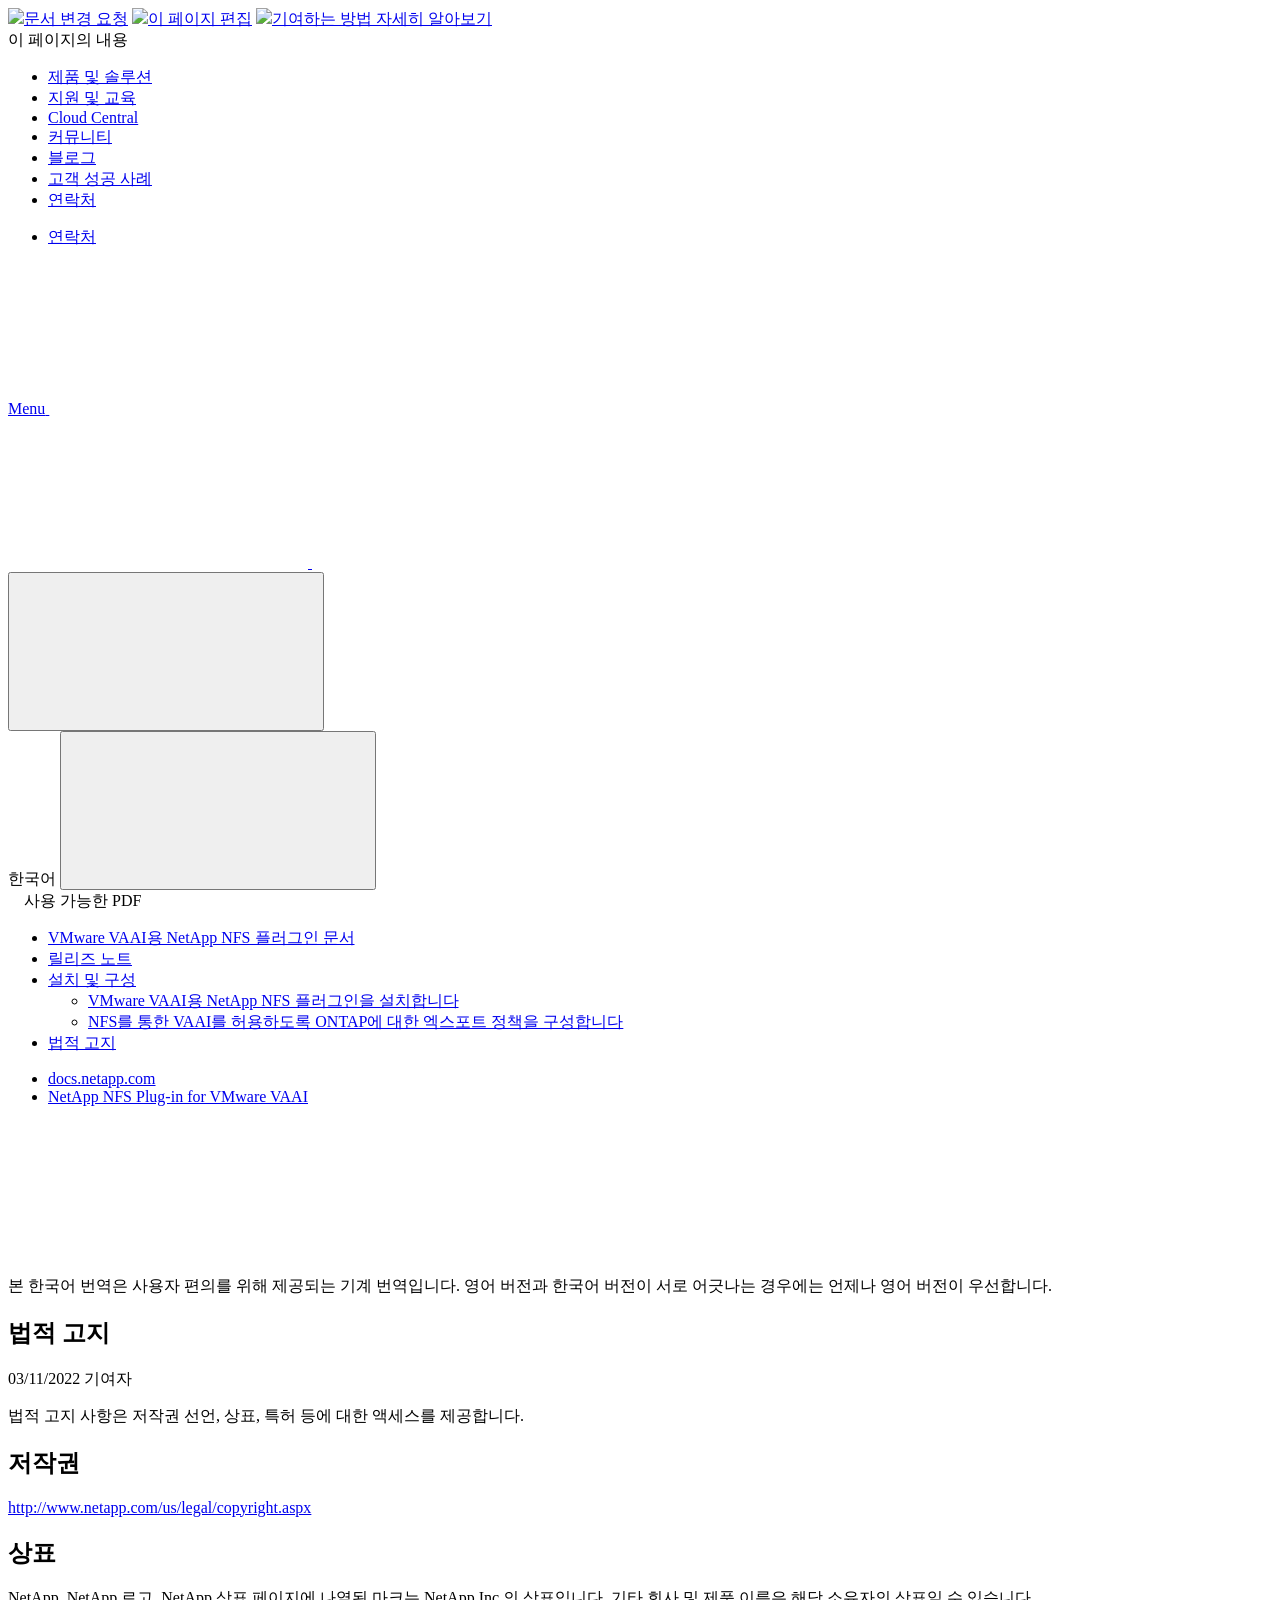
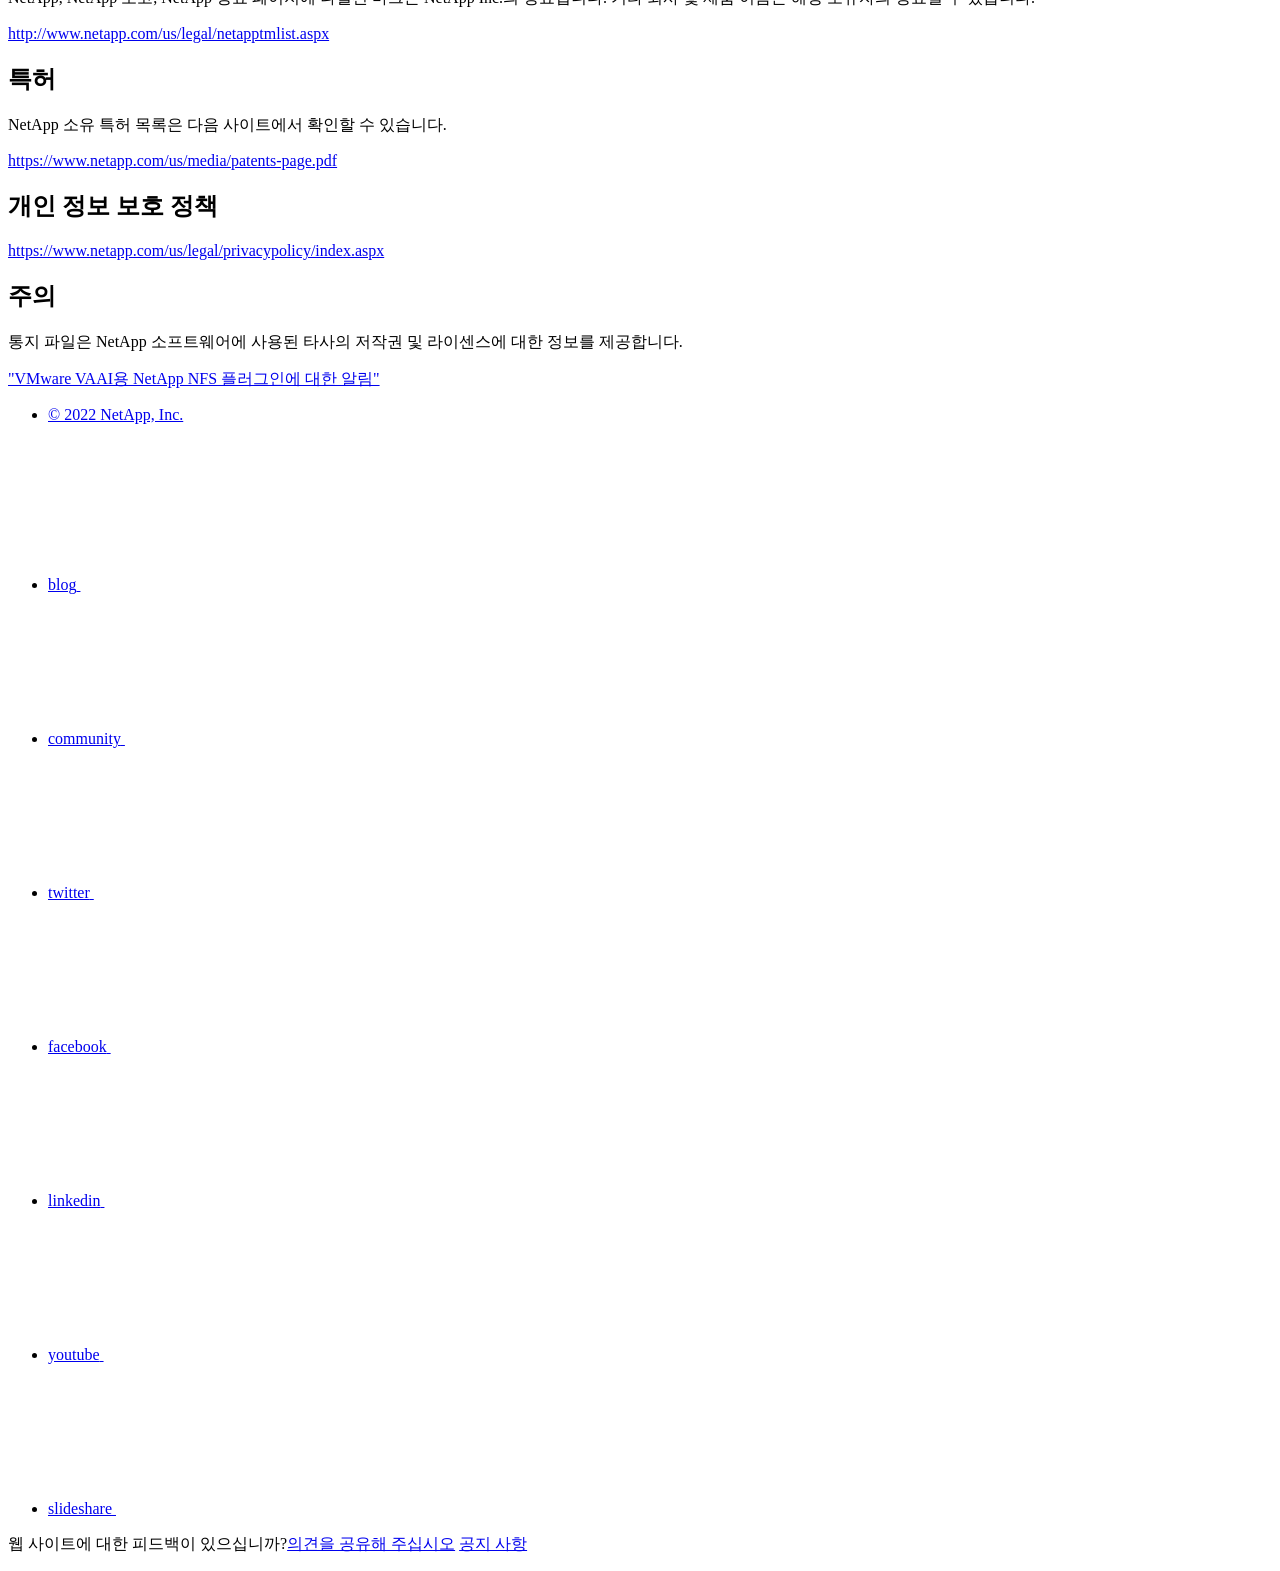
==== reference-legal-notices.html @ 7a906c48 "Deploying to gh-pages from  @ ee892ba8c307a6562c4ee1deb91a59db4611724d 🚀" ====
<!DOCTYPE html>
<html lang="ko">
  <head class="at-element-marker">
  <title>법적 고지</title>
  <meta charset="utf-8">
  <meta http-equiv="x-ua-compatible" content="ie=edge,chrome=1">
  <meta http-equiv="language" content="en">
  <meta name="viewport" content="width=device-width, initial-scale=1">
  <meta property="og:title" content="법적 고지" />
	<meta property="og:type" content="website" />
	<meta property="og:url" content="https://docs.netapp.com/ko-kr/nfs-plugin-vmware-vaai/reference-legal-notices.html" />
	<meta property="og:description" content="법적 고지 사항은 저작권 선언, 상표, 특허 등에 대한 액세스를 제공합니다." />
  <meta property="og:image" content="https://docs.netapp.com/ko-kr/nfs-plugin-vmware-vaai/images/logo-tophat-social.png" />
  <meta property="og:image:alt" content="NetApp Logo" />
  <meta name="format-detection" content="telephone=no">
  <meta http-equiv="Content-Type" content="text/html; charset=utf-8">
  <meta http-equiv="encoding" content="utf-8">
  <meta http-equiv="nss-type" content="Product Documentation"/>
  <meta http-equiv="nss-subtype" content="User Guide"/><meta name="description" content="법적 고지 사항은 저작권 선언, 상표, 특허 등에 대한 액세스를 제공합니다.">
  <meta name="keywords" content=" legal, notices, copyright, trademarks, patents"><!-- Icons -->
  <link rel="icon" href="/ko-kr/nfs-plugin-vmware-vaai/images/favicon.ico" type="image/x-icon">

  <!-- RSS Feed --><!-- CSS Definitions: NetApp CSS should be defined after generic css -->

  <!-- Elastic Search -->
  <link rel="stylesheet" href="//cdn.jsdelivr.net/searchkit/0.10.0/theme.css">

  <!-- Controls AsciiDoctor Admonition Blocks -->
  <link rel="stylesheet" type="text/css" href="/ko-kr/nfs-plugin-vmware-vaai/css/font-awesome.min.css">

  <!-- Controls the shadow effect for search dropdown menu -->
  <link rel="stylesheet" href="/ko-kr/nfs-plugin-vmware-vaai/css/boxshadowproperties.css">

  <!-- NetApp CSS controls the technical content -->
  <link rel="stylesheet" type="text/css" href="/ko-kr/nfs-plugin-vmware-vaai/css/netapp.css">

  <!-- WWW CSS Content -->
  <link rel="stylesheet" type="text/css" href="/ko-kr/nfs-plugin-vmware-vaai/css/www-luci-dotcom.min.css">
  <link rel="stylesheet" type="text/css" href="/ko-kr/nfs-plugin-vmware-vaai/css/www-netapp-dotcom.css">
  <link rel="stylesheet" href="/ko-kr/nfs-plugin-vmware-vaai/css/www-netapp-library-critical.min.css" media="all" >
  <link rel="stylesheet" href="/ko-kr/nfs-plugin-vmware-vaai/css/www-netapp-library-non-critical.min.css" as="style" onload="this.onload=null;this.rel='stylesheet'">
  <link rel="stylesheet" href="/ko-kr/nfs-plugin-vmware-vaai/css/www-netapp-library-global-header-footer.min.css">

  <!-- NetApp IE Customizations -->
  <link rel="stylesheet" href='/ko-kr/nfs-plugin-vmware-vaai/css/na-utility.css' type='text/css'>
  <link rel="stylesheet" href='/ko-kr/nfs-plugin-vmware-vaai/css/na-sidebar.css' type='text/css'>
  <link rel='stylesheet' href='/ko-kr/nfs-plugin-vmware-vaai/css/clouddocs.css' type='text/css'>
  <link rel='stylesheet' href='/ko-kr/nfs-plugin-vmware-vaai/css/na-pagenav.css' type='text/css'>

  
  <link rel="stylesheet" href="/ko-kr/nfs-plugin-vmware-vaai/css/landing-page.css" type="text/css">
  <link rel="stylesheet" href="/ko-kr/nfs-plugin-vmware-vaai/css/tabbed-blocks.css" type="text/css">
  <link rel='stylesheet' href='/ko-kr/nfs-plugin-vmware-vaai/css/na-feature.css' type='text/css'><script src="https://cdnjs.cloudflare.com/ajax/libs/jquery/2.1.4/jquery.min.js"></script>
  <script src="https://cdnjs.cloudflare.com/ajax/libs/jquery-cookie/1.4.1/jquery.cookie.min.js"></script>

  <!-- Used for Product Family Page Sidebar Visibility --><!-- Used to import Promise for IE. Required for SearchKit -->
  <script src="https://cdnjs.cloudflare.com/ajax/libs/bluebird/3.3.5/bluebird.min.js"></script><script src='/ko-kr/nfs-plugin-vmware-vaai/js/na-search.js'></script><script src='/ko-kr/nfs-plugin-vmware-vaai/js/na-pagenav.js'></script><link rel='stylesheet' href='/ko-kr/nfs-plugin-vmware-vaai/css/prism.css' type='text/css'>
  <link rel='stylesheet' href='/ko-kr/nfs-plugin-vmware-vaai/css/prism-netapp.css' type='text/css'>


  <script src='/ko-kr/nfs-plugin-vmware-vaai/js/na-utility.js'></script>
  <script src='/ko-kr/nfs-plugin-vmware-vaai/js/clouddocs.js'></script>
  <script>
  if (document.location.hostname === "docs.netapp.com") {
    var head = document.getElementsByTagName('head')[0];
    var adobe = document.createElement("script");
    adobe.type = "text/javascript";
    adobe.src = "//assets.adobedtm.com/60287eadf1ee/c284da483c83/launch-e9ff3acac59f.min.js";
    head.appendChild(adobe);
  }
  </script>
  <script src='/ko-kr/nfs-plugin-vmware-vaai/js/jquery.navgoco.min.js'></script>
  <script src="https://maxcdn.bootstrapcdn.com/bootstrap/3.3.7/js/bootstrap.min.js" integrity="sha384-Tc5IQib027qvyjSMfHjOMaLkfuWVxZxUPnCJA7l2mCWNIpG9mGCD8wGNIcPD7Txa" crossorigin="anonymous"></script>
  <script src='/ko-kr/nfs-plugin-vmware-vaai/js/toc.js'></script>
  <script src='/ko-kr/nfs-plugin-vmware-vaai/js/customscripts.js'></script><script>
      $(document).ready(function() {
          
          var collapseOnInit = true;
          

          var navSettings = {
              "caretHtml": '',
              "accordion": collapseOnInit,
              "openClass": 'active', // open
              "save": false, // leave false or nav highlighting doesn't work right
              "cookie": {
                  "name": 'navgoco',
                  "expires": false,
                  "path": '/'
              },
              "slide": {
                  "duration": 400,
                  "easing": 'swing'
              }
          };

          // Initialize navgoco with default options
          $("#mysidebar").navgoco(navSettings);
          

          $("#collapseAll").click(function(e) {
              e.preventDefault();
              $("#mysidebar").navgoco('toggle', false);
          });

          $("#expandAll").click(function(e) {
              e.preventDefault();
              $("#mysidebar").navgoco('toggle', true);
          });

      });

  </script>
  <script>
      $(document).ready(function() {
          $("#tg-sb-link").click(function() {
              $("#tg-sb-sidebar").toggle();
              $("#tg-sb-content").toggleClass('col-md-9');
              $("#tg-sb-content").toggleClass('col-md-12');
              $("#tg-sb-icon").toggleClass('fa-toggle-on');
              $("#tg-sb-icon").toggleClass('fa-toggle-off');
          });
      });
  </script><script async src="https://www.googletagmanager.com/gtag/js?id=UA-81697994-3"></script>
  <script>
  if (document.location.hostname === "docs.netapp.com") {
    window.dataLayer = window.dataLayer || [];
    function gtag(){dataLayer.push(arguments);}
    gtag('js', new Date());
    gtag('config', 'UA-81697994-3');
  }
  </script>
  <script src='/ko-kr/nfs-plugin-vmware-vaai/js/version-dropdown.js'></script>
  <script src='/ko-kr/nfs-plugin-vmware-vaai/js/FileSaver.min.js'></script>
  <script src='/ko-kr/nfs-plugin-vmware-vaai/js/jszip-utils.min.js'></script>
  <script src='/ko-kr/nfs-plugin-vmware-vaai/js/jszip.min.js'></script>
  <script src='/ko-kr/nfs-plugin-vmware-vaai/js/pdf-ux.js'></script>
</head>


  <body class role="document">
    <div id="page" class="n-off-canvas-menu">
      <div class="n-off-canvas-menu__menu"><!--TODO: Add offcanvas code --></div>
      <div class="n-off-canvas-menu__content-wrap">
        <header class="site-header" id="banner">
  
  <!-- Start Page Toolbar -->
  <div class="page-nav-toolbar">
    <div id="version-dropdown"></div>
    <div class="page-nav-contribute"  >
      <a target="_blank" href="https://github.com/NetAppDocs/nfs-plugin-vmware-vaai/issues/new?body=Page%3A%20[법적 고지](https://docs.netapp.com/ko-kr/nfs-plugin-vmware-vaai/reference-legal-notices.html)" class="page-nav-contribute-link" role="button"><img src="/ko-kr/nfs-plugin-vmware-vaai/images/discuss-sm.svg" class="github-icon" />문서 변경 요청</a>
      <a target="_blank" href="https://github.com/NetAppDocs/nfs-plugin-vmware-vaai/blob/main/reference-legal-notices.adoc" class="page-nav-contribute-link" role="button"><img src="/ko-kr/nfs-plugin-vmware-vaai/images/edit-sm.svg" class="github-icon" />이 페이지 편집</a>
      <a target="_blank" href="https://docs.netapp.com/us-en/contribute/" class="page-nav-contribute-link"  ><img src="/ko-kr/nfs-plugin-vmware-vaai/images/article-sm.svg" class="github-icon" />기여하는 방법 자세히 알아보기</a>
    </div>
    <div class="page-nav-container">
      <nav class="page-nav-fixed">
        <div class="page-nav-title">이 페이지의 내용</div>
        <div class="page-nav-links">
          <ul class="page-nav-inner" id="page-menu"></ul>
        </div>
      </nav>
    </div>
  </div>
  
  <!-- Start top_hat -->
  <div class="n-top-hat">
    <div class="n-container">
      <div class="n-top-hat__cross-property-nav">
        <ul class="n-top-hat__list">
          <li class="n-top-hat__list-item">
            <a href="https://www.netapp.com/products-a-z/" class="n-top-hat__link">제품 및 솔루션</a>
          </li>
          <li class="n-top-hat__list-item">
            <a href="https://www.netapp.com/support-and-training/netapp-university/" class="n-top-hat__link">지원 및 교육</a>
          </li>
          <li class="n-top-hat__list-item">
            <a href="https://cloud.netapp.com" class="n-top-hat__link">Cloud Central</a>
          </li>
          <li class="n-top-hat__list-item">
            <a href="https://community.netapp.com/" class="n-top-hat__link">커뮤니티</a>
          </li>
          <li class="n-top-hat__list-item">
            <a href="https://blog.netapp.com/" class="n-top-hat__link">블로그</a>
          </li>
          <li class="n-top-hat__list-item">
            <a href="https://customers.netapp.com/en/" class="n-top-hat__link">고객 성공 사례</a>
          </li>
          <li class="n-top-hat__list-item">
            <a href="https://www.netapp.com/us/contact-us/index.aspx" target="_self" class="n-top-hat__link" data-ntap-ui="contact-us">연락처</a>
          </li>
        </ul>
      </div>
      <div class="n-top-hat__utils">
        <ul class="n-top-hat__list">
          <li class="n-top-hat__list-item">
            <a href="https://www.netapp.com/us/contact-us/index.aspx" target="_self" class="n-top-hat__link" data-ntap-ui="contact-us">연락처</a>
          </li>
        </ul>
      </div>
    </div>
  </div>
  <!-- End top_hat -->

  <!-- Start property bar -->
  <style>
    .n-property-navigation-bar__menus--desktop-experience .n-menu--mega__default-content__heading span {
    color: #34B0FF;
    }
  </style>
  <div class="n-property-bar " data-ntap-ui="sticky-nav">
    <div class="n-property-bar__inner-wrap">
      <div class="n-property-bar__menu-toggle">
        <a href="#" class="n-property-bar__menu-toggle-link">
          <span class="n-property-bar__menu-toggle-text">Menu</span>
          <svg class="n-icon-bars n-property-bar__menu-toggle-icon" aria-labelledby="title">
            <title>bars</title>
            <use xlink:href="/ko-kr/nfs-plugin-vmware-vaai/common/svg/sprite.svg#bars"></use>
          </svg>
        </a>
      </div>
      <div class="n-property-bar__property-mark ">
        <a href="https://www.netapp.com" class="n-property-bar__property-link">
          <div class="n-property-bar__logo">
            <svg class="n-icon-netapp-mark n-icon-netapp-mark n-property-bar__netapp-mark-icon" aria-labelledby="title">
              <title>netapp-mark</title>
              <use xlink:href="/ko-kr/nfs-plugin-vmware-vaai/common/svg/sprite.svg#netapp-mark"></use>
            </svg>
            <svg class="n-icon-netapp-logo n-property-bar__logo-svg" aria-labelledby="title">
              <title>netapp-logo</title>
              <use xlink:href="/ko-kr/nfs-plugin-vmware-vaai/common/svg/sprite.svg#netapp-logo"></use>
            </svg>
          </div>
        </a>
      </div>

      
      <div class="search-property-bar">
        <div id="search-demo-container" class="searchbox n-property-bar__search">
          <div id="react-search" 
          data-search-html="/ko-kr/nfs-plugin-vmware-vaai/search.html"
          data-type="widget" 
          data-placeholder="설명서 검색" 
          data-no-results-found="{query}에 대한 결과를 찾을 수 없음" 
          data-did-you-mean="{suggestion}을(를) 검색해보십시오." 
          data-no-results-found-did-you-mean="{query}에 대한 결과를 찾을 수 없습니다. {suggestion}을(를) 검색하려 하셨습니까?" 
          data-results-found="{hitCount}개의 결과를 찾음"  
          data-sk-es-pf-indexes=""></div>
          <button class="n-property-bar__search-toggle-button" type="button">
            <svg class="n-icon-search n-property-bar__search-toggle-button-icon" aria-labelledby="title">
              <title>search</title>
              <use xmlns:xlink="http://www.w3.org/1999/xlink" xlink:href="/ko-kr/nfs-plugin-vmware-vaai/common/svg/sprite.svg#search"></use>
            </svg>
          </button>
        </div>
      </div>
      
    </div>
  </div>
  <div class="n-property-bar__toolbar">
    <!-- Start Language Selector --><div id="ie-i18n" class="n-property-bar__lang-selector">
      <div id="ie-i18n-menu">
      <span class="ie-i18n-lang">한국어</span>
        <button class="ie-i18n-icon-container" type="button">
          <svg class="n-globe__icon" aria-labelledby="title">
            <title>globe</title>
            <use xmlns:xlink="http://www.w3.org/1999/xlink" xlink:href="/ko-kr/nfs-plugin-vmware-vaai/common/svg/sprite.svg#globe"></use>
          </svg>
        </button>
      </div>
      <div id="n-property-navigation-bar__menu--language-selector" class="ie-i18n-results-container n-menu n-menu--v3 n-menu--is-active" style="display: none;">
        <div class="n-language-selector-menu">
          <ul class="n-menu__list">
            <li class="n-menu__list-column">
              <ul class="n-menu__list"><li class="n-menu__list-item n-menu__list-item--level-1">
                  <a href="https://docs.netapp.com/ko-kr/nfs-plugin-vmware-vaai/reference-legal-notices.html" class="n-menu__header-text"><span translate="no" class="notranslate">한국어</span></a>
                </li><li class="n-menu__list-item n-menu__list-item--level-1">
                  <a href="https://docs.netapp.com/us-en/nfs-plugin-vmware-vaai/reference-legal-notices.html" class="n-menu__header-text"><span translate="no" class="notranslate">English</span></a>
                </li><li class="n-menu__list-item n-menu__list-item--level-1">
                  <a href="https://docs.netapp.com/ja-jp/nfs-plugin-vmware-vaai/reference-legal-notices.html" class="n-menu__header-text"><span translate="no" class="notranslate">日本語</span></a>
                </li><li class="n-menu__list-item n-menu__list-item--level-1">
                  <a href="https://docs.netapp.com/zh-cn/nfs-plugin-vmware-vaai/reference-legal-notices.html" class="n-menu__header-text"><span translate="no" class="notranslate">简体中文</span></a>
                </li></ul>
            </li>
          </ul>
        </div>
      </div>
    </div><!-- End Language Selector -->

    <div class="n-property-bar__cta"></div>
  </div>
  <script>
    $(function(){
        var currentLocalization = $('html').attr('lang');

        var localizationsDictionary = {
            "en-CA" : "https://www.netapp.com/search/index.aspx?for_cr=canada&",
            "en-IN" : "https://www.netapp.com/search/index.aspx?for_cr=india&",
            "nl-NL" : "https://www.netapp.com/search/index.aspx?for_cr=netherlands&",
            "ru-RU" : "https://www.netapp.com/search/index.aspx?for_cr=russia&",
            "sv-SE" : "https://www.netapp.com/search/index.aspx?for_cr=sweden&",
            "it-IT" : "https://www.netapp.com/search/index.aspx?for_cr=italy&",
            "he-IL" : "https://www.netapp.com/search/index.aspx?for_cr=israel&",
            "ko-KR" : "https://www.netapp.com/search/index.aspx?for_cr=korea&",
            "zh-TW" : "https://www.netapp.com/search/index.aspx?for_cr=taiwan&",
            "en-GB" : "https://www.netapp.com/search/index.aspx?for_cr=unitedkingdom&",
            "en-SG" : "https://www.netapp.com/search/index.aspx?for_cr=asean&",
            "en-AU" : "https://www.netapp.com/search/index.aspx?for_cr=australia&",
            "pt-BR" : "https://www.netapp.com/search/index.aspx?for_cr=brasil&",
            "de-CH" : "https://www.netapp.com/search/index.aspx?for_cr=switzerland&",
            "es-MX" : "https://www.netapp.com/search/index.aspx?for_cr=mexico&"
        };

        if($('html').hasClass('ntap-whitelisted') && localizationsDictionary.hasOwnProperty(currentLocalization)) {
            $('.n-property-bar__property-link').attr('href', '/');
        }
    });
  </script>
  <!-- End property bar -->
</header>


        <main id="n-main-content" class="n-main-content">
          <!-- Start Documentation Content -->
<div class="ie-main">
  <!-- Sidebar Column -->
  
  <div class="col-md-3" id="sidebar-height">
      <div class="n-pdf-header">
  <a id="toggleButtonPdf" class="n-pdf-button" type="button">
    <img src="/ko-kr/nfs-plugin-vmware-vaai/images/pdf.png" width="16" height="16"/>사용 가능한 PDF<span>
    </span>
  </a>
</div>
<div class="n-pdf-body-container">
  <ul id="toggleContainerPdf" class="n-pdf-body" style="display:none;"><li class="pdf-ux-container">
        <a target="_blank" href="/ko-kr/nfs-plugin-vmware-vaai/pdfs/fullsite-sidebar/VMware_VAAI용_NetApp_NFS_플러그인_설명서.pdf" >
          <img src="/ko-kr/nfs-plugin-vmware-vaai/images/pdf.png" width="16" height="16"/>이 문서 사이트의 PDF</a>





    
      <ul class="subfolders" style="display:none;">
        <li class="pdf-ux-container">
          <a target="_blank" 
            
              href="/ko-kr/nfs-plugin-vmware-vaai/pdfs/sidebar/설치_및_구성.pdf" 
            
          >
            <img src="/ko-kr/nfs-plugin-vmware-vaai/images/pdf.png" width="16" height="16"/>
            설치 및 구성
          </a>
          





          
        </li>
      </ul>
    

  


    <ul class="subfolders" style="display:none;"><li class="active pdf-hide">
  <a target="_blank" href="/ko-kr/nfs-plugin-vmware-vaai/pdfs/pages/reference-legal-notices.pdf" >
    <img src="/ko-kr/nfs-plugin-vmware-vaai/images/pdf.png" width="16" height="16"/>
    PDF of this page
  </a>
</li>

</ul>
  


</li></ul>
  <div class="zip-pdf-link-container" style="display: none;">   
    <a href="#" id="zipPdf">
      <img src="/ko-kr/nfs-plugin-vmware-vaai/images/pdf-zip.png" width="16" height="16"/>
      <pre>별도의 PDF 문서 모음<span class="zip-size"></span></pre>
    </a><div id="zip-link-popup" class="hide">
    <div class="inner-modal">
        <div class="downloading-progress">
            <div class="spinner"></div>
            <h1>Creating your file...</h1>
            <div>This may take a few minutes. Thanks for your patience.</div>
            <button class="cancel-download-btn" type="button">Cancel</button>
        </div>
        <div class="download-complete hide">
            <div class="done-icon">
                <svg xmlns="http://www.w3.org/2000/svg" width="24" height="24" viewBox="0 0 24 24"><path d="M20.285 2l-11.285 11.567-5.286-5.011-3.714 3.716 9 8.728 15-15.285z"/></svg>
            </div>
            <div>Your file is ready</div>
            <button class="cancel-download-btn" type="button">OK</button>
        </div>
    </div>
</div>
<script>
    $(".cancel-download-btn").click(function(){
        $("#zip-link-popup").addClass("hide");
        $("#zip-link-popup .downloading-progress").removeClass("hide");
        $("#zip-link-popup .download-complete").addClass("hide");
    });
</script></div>
</div>
<script>
  $("#toggleContainerPdf li.active:last-child").parents('ul.subfolders').toggle('display');
  $("#toggleButtonPdf").click(function () {
    $("#toggleContainerPdf").toggle('display');
    $(".n-pdf-body-container .zip-pdf-link-container").toggle('display');
  });
</script><div class="sidebar-nav-container">
  <ul id="mysidebar" class="nav"><li class=" "><a class="na-navbar-padding" href="/ko-kr/nfs-plugin-vmware-vaai/index.html">
        VMware VAAI용 NetApp NFS 플러그인 문서
      </a></li><li class=" "><a class="na-navbar-padding" href="/ko-kr/nfs-plugin-vmware-vaai/releasenotes.html">
        릴리즈 노트
      </a></li><li class="subfolders "><a href="#">
        <div class="na-navbar-padding"> 설치 및 구성</div>
      </a>
      <ul><li class=" "><a class="na-navbar-padding" href="/ko-kr/nfs-plugin-vmware-vaai/task-install-netapp-nfs-plugin-for-vmware-vaai.html">
        VMware VAAI용 NetApp NFS 플러그인을 설치합니다
      </a></li><li class=" "><a class="na-navbar-padding" href="/ko-kr/nfs-plugin-vmware-vaai/task-configure-export-policies-for-clustered-data-ontap-to-allow-vaai-over-nfs.html">
        NFS를 통한 VAAI를 허용하도록 ONTAP에 대한 엑스포트 정책을 구성합니다
      </a></li></ul></li><li class="  active "><a class="na-navbar-padding" href="/ko-kr/nfs-plugin-vmware-vaai/reference-legal-notices.html">
        법적 고지
      </a></li></ul>
</div>
<script>
  window.onscroll = () => {
    const value = -40 - (document.body.scrollHeight - (window.innerHeight + document.scrollingElement.scrollTop));
    
    document.getElementById("sidebar-height").style.bottom = Math.max(0,value) + "px";
};
</script>
<!-- this highlights the active parent class in the navgoco sidebar. this is critical so that the parent expands when you're viewing a page. This must appear below the sidebar code above. Otherwise, if placed inside customscripts.js, the script runs before the sidebar code runs and the class never gets inserted.-->
<script>$("li.active").parents('li').toggleClass("active");</script>

  </div>
  

  <div class="ie-content-pane n-doc__component-detail-content n-doc__component-detail-content--show-code">
    <!-- Begin of page container --><article class="page-content">
      <div class="ie-utility">
  <div class="ie-menu">
    <div class="n-breadcrumb">
      <ul class="n-breadcrumb__list">
        <li class="n-breadcrumb__list-item">
          <a href="https://docs.netapp.com">docs.netapp.com</a>
        </li>
        

        

        <li class="n-breadcrumb__list-item">
          <a href="/ko-kr/nfs-plugin-vmware-vaai/">NetApp&nbsp;NFS&nbsp;Plug-in&nbsp;for&nbsp;VMware&nbsp;VAAI</a>
        </li>

      </ul>
    </div>
    <div style="clear: both"></div><!-- Main needs to have height -->
  </div>
</div>

      <div class="ie-nmt-disclaimer">
  <span>
    <div class="ie-nmt-disclaimer-container">
      <div class="ie-nmt-disclaimer-icon">
        <svg class="luci-icon" aria-hidden="true">
          <use xlink:href="/ko-kr/nfs-plugin-vmware-vaai/common/svg/sprite.svg#circle-info">
        </svg>
      </div>
      <div class="ie-nmt-disclaimer-content">
        <span> 본 한국어 번역은 사용자 편의를 위해 제공되는 기계 번역입니다. 영어 버전과 한국어 버전이 서로 어긋나는 경우에는 언제나 영어 버전이 우선합니다. </span>
      </div>
      <div style="clear:both;"></div>
    </div>
  </span>
</div><div class="n-doc__component-detail-heading-wrap">
  <h1 class="n-doc__component-detail-heading">법적 고지</h1>
</div>


<p class="page-details">
  
    
    <time datetime="2022-03-11 19:13:57 +0000">03/11/2022</time>
    
  

<span>기여자
</span>


</p>

<div id="preamble">
<div class="sectionbody">
<div class="paragraph">
<p>법적 고지 사항은 저작권 선언, 상표, 특허 등에 대한 액세스를 제공합니다.</p>
</div>
</div>
</div>
<div class="sect1">
<h2 id="저작권">저작권</h2>
<div class="sectionbody">
<div class="paragraph">
<p><a href="http://www.netapp.com/us/legal/copyright.aspx" class="bare">http://www.netapp.com/us/legal/copyright.aspx</a></p>
</div>
</div>
</div>
<div class="sect1">
<h2 id="상표">상표</h2>
<div class="sectionbody">
<div class="paragraph">
<p>NetApp, NetApp 로고, NetApp 상표 페이지에 나열된 마크는 NetApp Inc.의 상표입니다. 기타 회사 및 제품 이름은 해당 소유자의 상표일 수 있습니다.</p>
</div>
<div class="paragraph">
<p><a href="http://www.netapp.com/us/legal/netapptmlist.aspx" class="bare">http://www.netapp.com/us/legal/netapptmlist.aspx</a></p>
</div>
</div>
</div>
<div class="sect1">
<h2 id="특허">특허</h2>
<div class="sectionbody">
<div class="paragraph">
<p>NetApp 소유 특허 목록은 다음 사이트에서 확인할 수 있습니다.</p>
</div>
<div class="paragraph">
<p><a href="https://www.netapp.com/us/media/patents-page.pdf" class="bare">https://www.netapp.com/us/media/patents-page.pdf</a></p>
</div>
</div>
</div>
<div class="sect1">
<h2 id="개인-정보-보호-정책">개인 정보 보호 정책</h2>
<div class="sectionbody">
<div class="paragraph">
<p><a href="https://www.netapp.com/us/legal/privacypolicy/index.aspx" class="bare">https://www.netapp.com/us/legal/privacypolicy/index.aspx</a></p>
</div>
</div>
</div>
<div class="sect1">
<h2 id="주의">주의</h2>
<div class="sectionbody">
<div class="paragraph">
<p>통지 파일은 NetApp 소프트웨어에 사용된 타사의 저작권 및 라이센스에 대한 정보를 제공합니다.</p>
</div>
<div class="paragraph">
<p><a href="media/notice.pdf" target="_blank" rel="noopener">"VMware VAAI용 NetApp NFS 플러그인에 대한 알림"</a></p>
</div>
</div>
</div>

    </article>
    <!-- Page Container -->
  </div>

  <div style="clear: both"></div><!-- Main needs to have height --></div>

        </main>

        <footer class="n-footer">
  <div class="n-footer__bottom">
    <div class="n-container">
      <div class="n-footer__bottom-left">

        <div class="n-footer__copyright">
          <ul class="n-footer__copyright-list">
            <li class="n-footer__copyright-link">
            <a href="https://www.netapp.com/us/legal/copyright.aspx">© 2022 NetApp, Inc.</a>
            </li>

</ul>
</div>
<div class="n-footer__social-links">
<ul class="n-footer__social-link-list">
<li class="n-footer__social-link-list-item">
<a class="n-footer__social-link" data-ntap-social="follow-blog" href="https://blog.netapp.com" target="_blank" title="blog" alt="blog">
<span class="n-footer__social-link-text">blog</span>
<svg class="n-icon-blog n-footer__social-link-icon" aria-labelledby="title">
  <title>blog@</title>
  <use xmlns:xlink="http://www.w3.org/1999/xlink" xlink:href="/ko-kr/nfs-plugin-vmware-vaai/common/svg/sprite.svg#blog"></use>
</svg>

</a>
</li>
<li class="n-footer__social-link-list-item">
<a class="n-footer__social-link" data-ntap-social="follow-community" href="https://community.netapp.com/" target="_blank" title="community" alt="community">
<span class="n-footer__social-link-text">community</span>
<svg class="n-icon-community n-footer__social-link-icon" aria-labelledby="title">
<title>community@</title>
<use xmlns:xlink="http://www.w3.org/1999/xlink" xlink:href="/ko-kr/nfs-plugin-vmware-vaai/common/svg/sprite.svg#comments"></use>
</svg>

</a>
</li>
<li class="n-footer__social-link-list-item">
<a class="n-footer__social-link" data-ntap-social="follow-twitter" href="https://twitter.com/netapp" target="_blank" title="twitter" alt="twitter">
<span class="n-footer__social-link-text">twitter</span>
<svg class="n-icon-twitter n-footer__social-link-icon" aria-labelledby="title">
<title>twitter@</title>
<use xmlns:xlink="http://www.w3.org/1999/xlink" xlink:href="/ko-kr/nfs-plugin-vmware-vaai/common/svg/sprite.svg#twitter"></use>
</svg>

</a>
</li>
<li class="n-footer__social-link-list-item">
<a class="n-footer__social-link" data-ntap-social="follow-facebook" href="https://www.facebook.com/NetApp" target="_blank" title="facebook" alt="facebook">
<span class="n-footer__social-link-text">facebook</span>
<svg class="n-icon-facebook n-footer__social-link-icon" aria-labelledby="title">
<title>facebook@</title>
<use xmlns:xlink="http://www.w3.org/1999/xlink" xlink:href="/ko-kr/nfs-plugin-vmware-vaai/common/svg/sprite.svg#facebook"></use>
</svg>

</a>
</li>
<li class="n-footer__social-link-list-item">
<a class="n-footer__social-link" data-ntap-social="follow-linkedin" href="https://www.linkedin.com/company/netapp" target="_blank" title="linkedin" alt="linkedin">
<span class="n-footer__social-link-text">linkedin</span>
<svg class="n-icon-linkedin n-footer__social-link-icon" aria-labelledby="title">
<title>linkedin@</title>
<use xmlns:xlink="http://www.w3.org/1999/xlink" xlink:href="/ko-kr/nfs-plugin-vmware-vaai/common/svg/sprite.svg#linkedin"></use>
</svg>

</a>
</li>
<li class="n-footer__social-link-list-item">
<a class="n-footer__social-link" data-ntap-social="follow-youtube" href="https://www.youtube.com/user/NetAppTV" target="_blank" title="youtube" alt="youtube">
<span class="n-footer__social-link-text">youtube</span>
<svg class="n-icon-youtube n-footer__social-link-icon" aria-labelledby="title">
<title>youtube@</title>
<use xmlns:xlink="http://www.w3.org/1999/xlink" xlink:href="/ko-kr/nfs-plugin-vmware-vaai/common/svg/sprite.svg#youtube"></use>
</svg>

</a>
</li>
<li class="n-footer__social-link-list-item">
<a class="n-footer__social-link" data-ntap-social="follow-slideshare" href="https://www.slideshare.net/NetApp" target="_blank" title="slideshare" alt="slideshare">
<span class="n-footer__social-link-text">slideshare</span>
<svg class="n-icon-slideshare n-footer__social-link-icon" aria-labelledby="title">
<title>slideshare@</title>
<use xmlns:xlink="http://www.w3.org/1999/xlink" xlink:href="/ko-kr/nfs-plugin-vmware-vaai/common/svg/sprite.svg#slideshare"></use>
</svg>

</a>
</li>
</ul>
</div>

</div>
<div class="n-footer__bottom-right">
  <p class="n-footer__fine-print">웹 사이트에 대한 피드백이 있으십니까?<a target="_self" href="javascript:netapp_mailto()" class="n-footer__copyright">의견을 공유해 주십시오</a>
  <a href="https://docs.netapp.com/ko-kr/announcements/" class="n-footer__copyright">공지 사항</a>
  </p>
</div>
</div>
</div>
</footer>

      </div><!-- Elasticsearch JS -->
      <script type="text/javascript" src='/ko-kr/nfs-plugin-vmware-vaai/js/bundle.js'></script>

      <!-- Syntax Highlighting -->
      <script type="text/javascript" src='/ko-kr/nfs-plugin-vmware-vaai/js/prism.js'></script>
      <script type="text/javascript" src='/ko-kr/nfs-plugin-vmware-vaai/js/prism-curl.js'></script>
    </div>
    <script>
      document.body.offsetWidth=1903;
      cookieLaw = {}
      cookieLaw.euCountry = "US";
      cookieLaw.invoke = function(){return false;}
    </script>
    <script src='/ko-kr/nfs-plugin-vmware-vaai/js/www-ntap.js'></script>
    <script src='/ko-kr/nfs-plugin-vmware-vaai/js/tabbed-blocks.js'></script>
  </body></html>
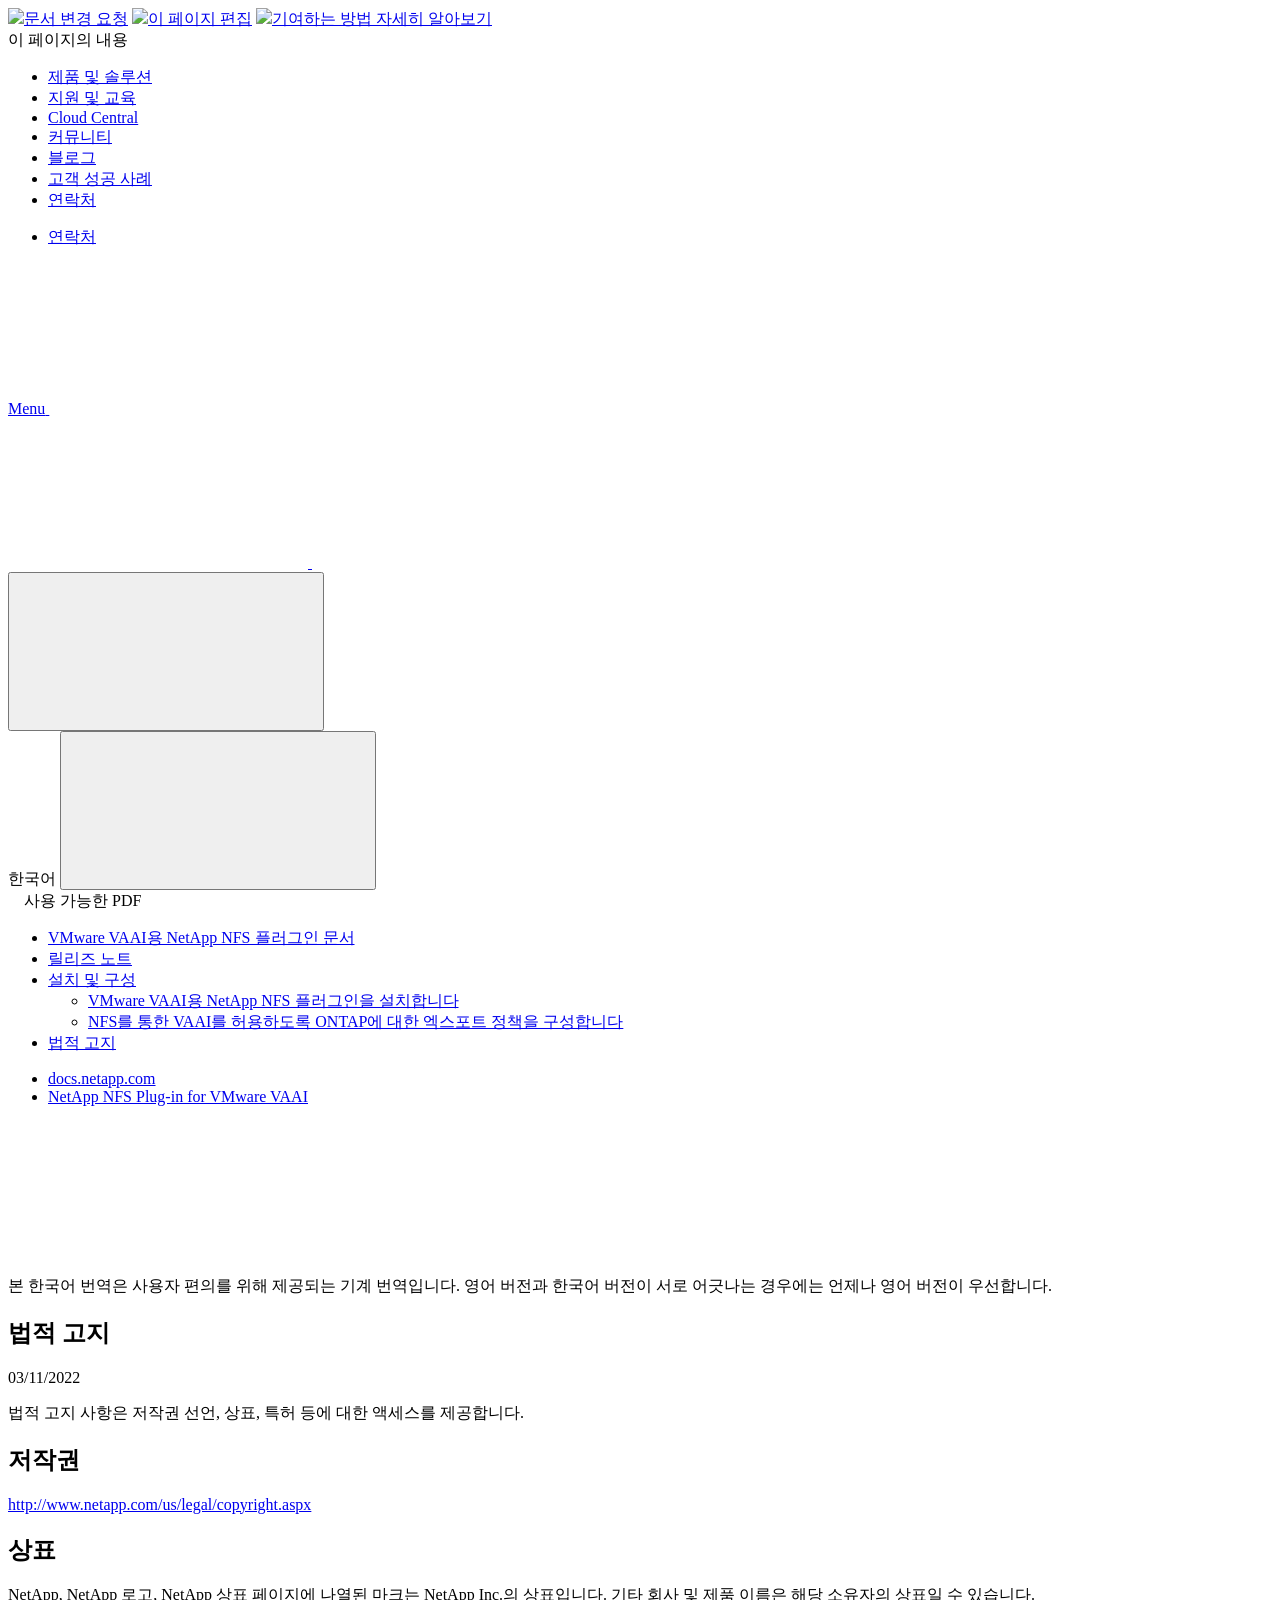
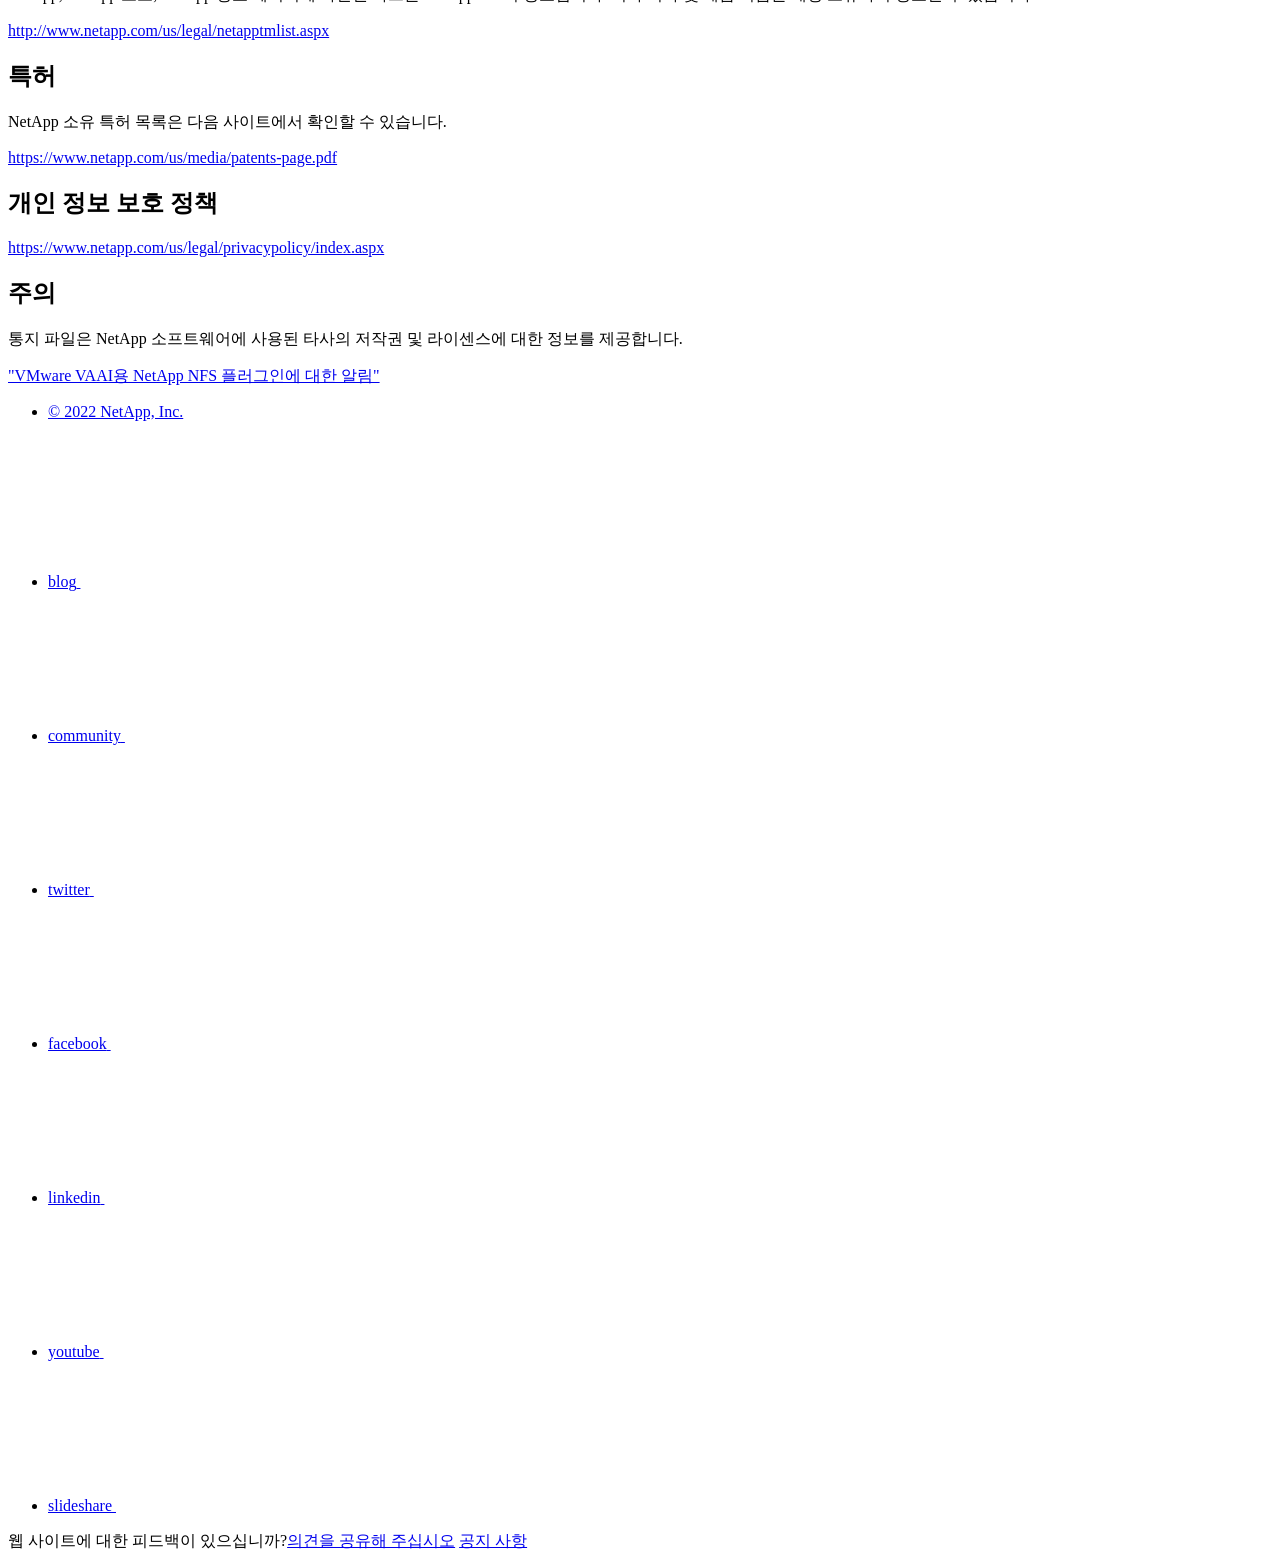
==== commit af5df4ae: "Deploying to gh-pages from  @ aa49d0eb68d2586d19f6c9b1915a9872e8137ffc 🚀" ====
--- a/reference-legal-notices.html
+++ b/reference-legal-notices.html
@@ -490,9 +490,6 @@
     
   
 
-<span>기여자
-</span>
-
 
 </p>
 
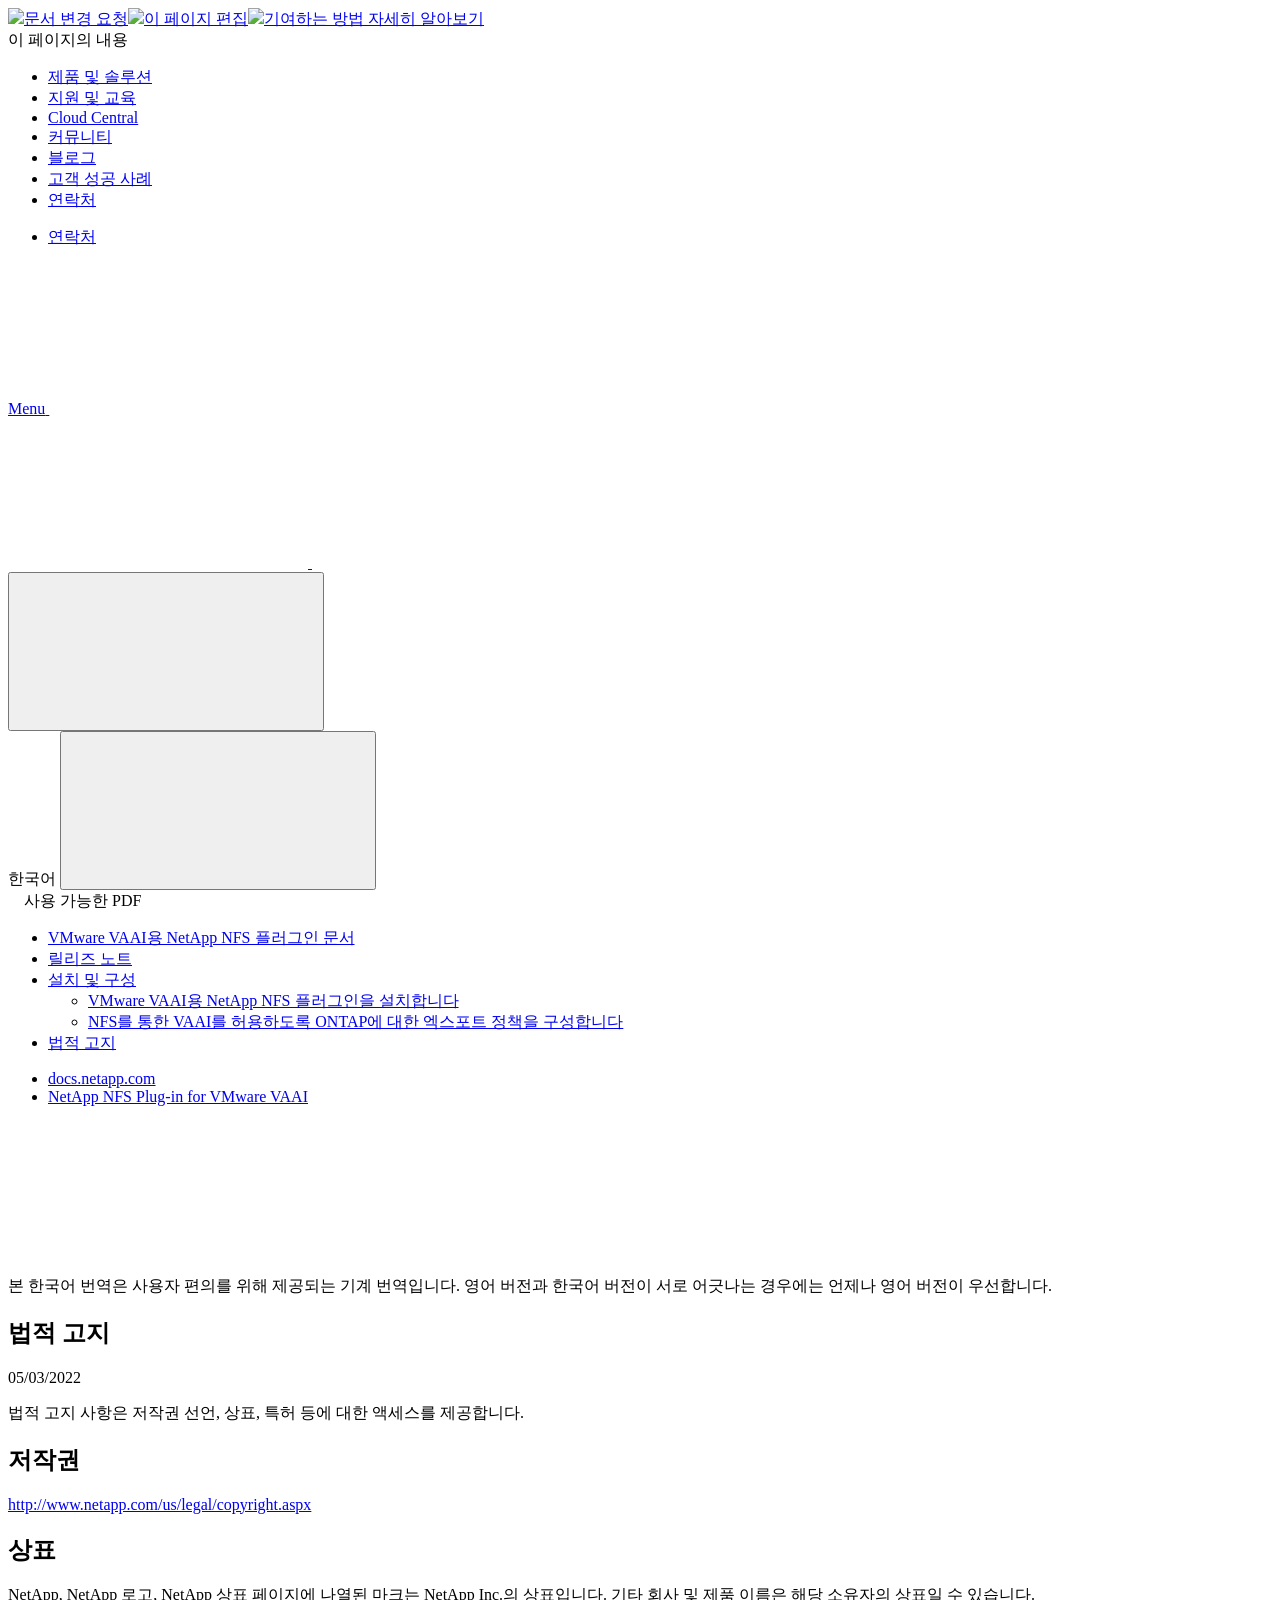
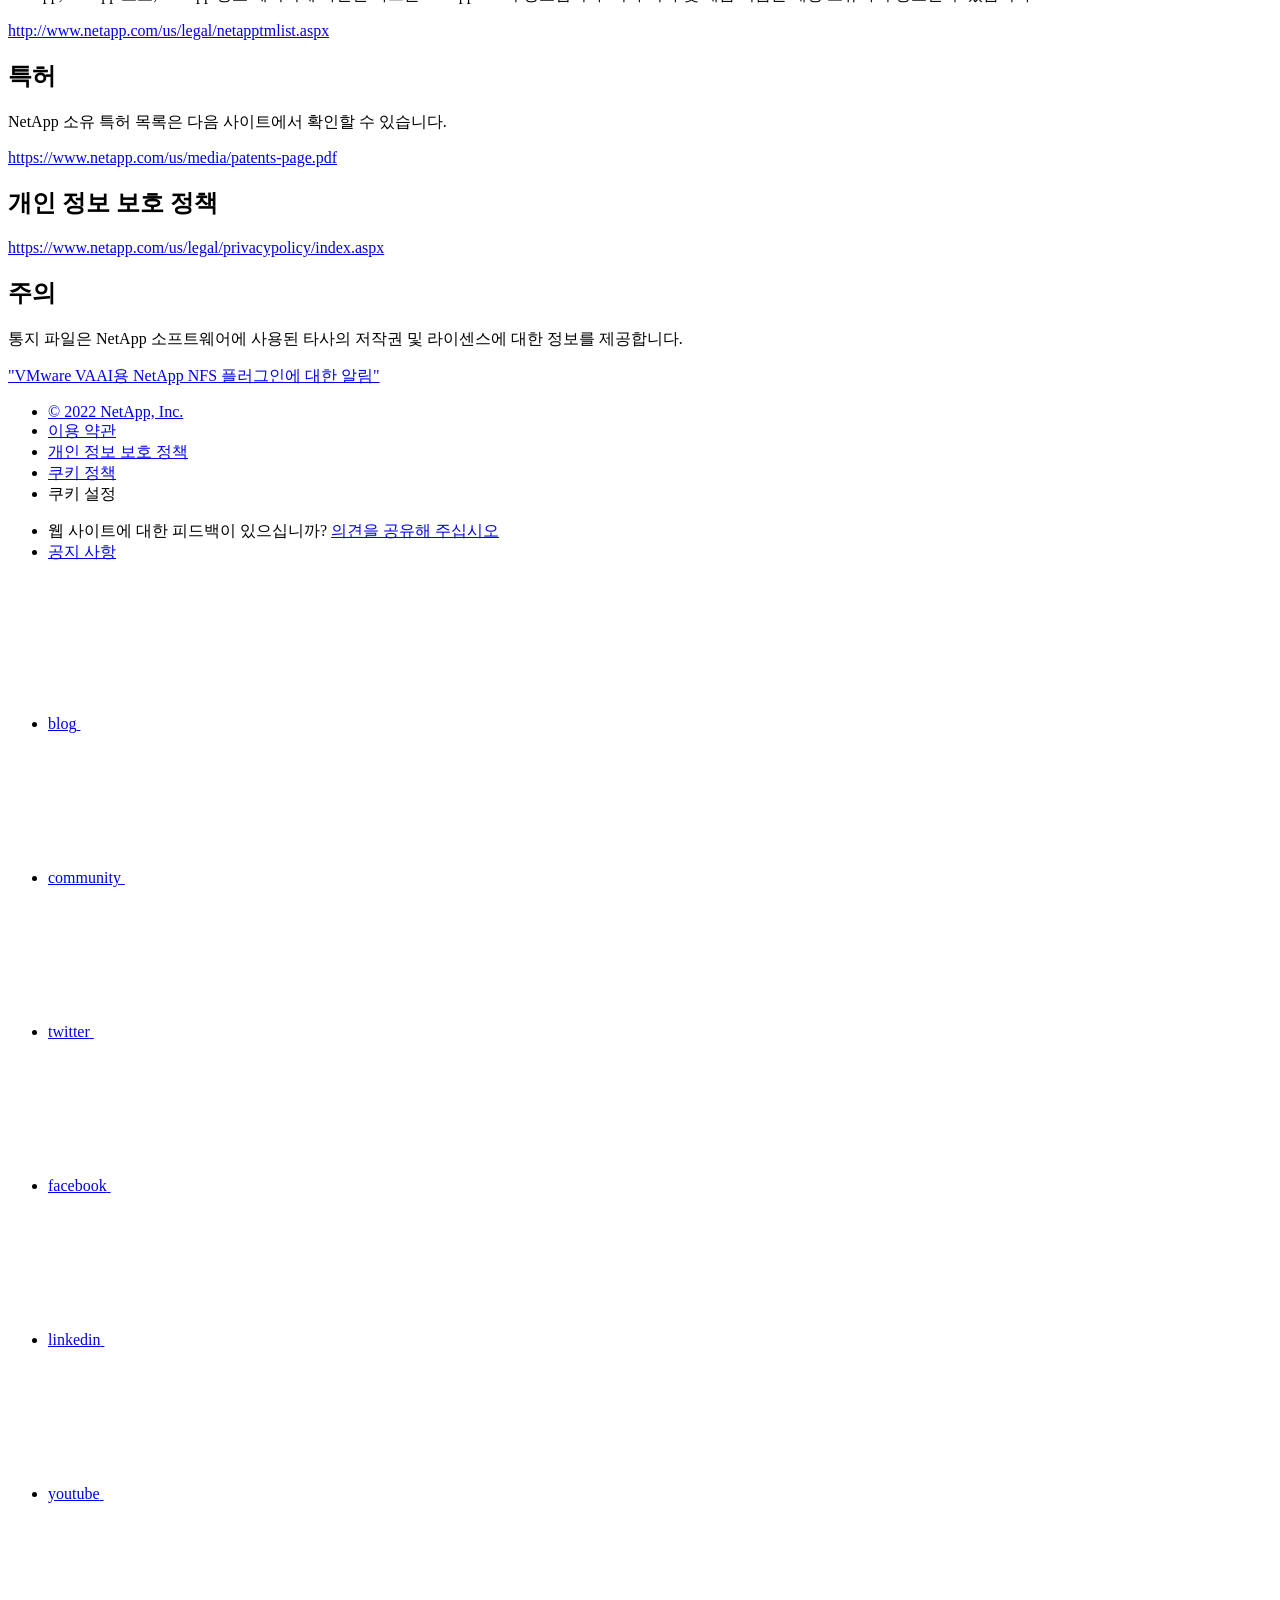
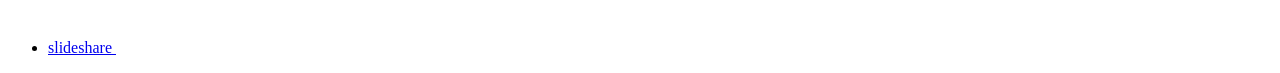
==== commit 1eea4168: "Deploying to gh-pages from  @ 4f441e2bd43493fa0aea1c7e851c41afe7249516 🚀" ====
--- a/reference-legal-notices.html
+++ b/reference-legal-notices.html
@@ -45,12 +45,52 @@
   <link rel="stylesheet" href='/ko-kr/nfs-plugin-vmware-vaai/css/na-utility.css' type='text/css'>
   <link rel="stylesheet" href='/ko-kr/nfs-plugin-vmware-vaai/css/na-sidebar.css' type='text/css'>
   <link rel='stylesheet' href='/ko-kr/nfs-plugin-vmware-vaai/css/clouddocs.css' type='text/css'>
+  <link rel='stylesheet' href='/ko-kr/nfs-plugin-vmware-vaai/css/custom-dropdown.css' type='text/css'>
   <link rel='stylesheet' href='/ko-kr/nfs-plugin-vmware-vaai/css/na-pagenav.css' type='text/css'>
 
   
   <link rel="stylesheet" href="/ko-kr/nfs-plugin-vmware-vaai/css/landing-page.css" type="text/css">
   <link rel="stylesheet" href="/ko-kr/nfs-plugin-vmware-vaai/css/tabbed-blocks.css" type="text/css">
-  <link rel='stylesheet' href='/ko-kr/nfs-plugin-vmware-vaai/css/na-feature.css' type='text/css'><script src="https://cdnjs.cloudflare.com/ajax/libs/jquery/2.1.4/jquery.min.js"></script>
+  <!-- Canonical url -->
+  <link rel='stylesheet' href='/ko-kr/nfs-plugin-vmware-vaai/css/na-feature.css' type='text/css'><!-- Top level site integrations --><script>
+    if (document.location.hostname === "docs.netapp.com") {
+      var head = document.getElementsByTagName('head')[0];
+      var onetrustConsent = document.createElement("script");
+      onetrustConsent.type = "text/javascript";
+      onetrustConsent.src = "https://cdn.cookielaw.org/consent/72570c5c-fe30-465f-b0e0-b77f7fb4ae34/OtAutoBlock.js";
+      head.appendChild(onetrustConsent);
+
+      var onetrustScript = document.createElement("script");
+      onetrustScript.type = "text/javascript";
+      onetrustScript.src = "https://cdn.cookielaw.org/scripttemplates/otSDKStub.js";
+      onetrustScript.charset = "UTF-8";
+      onetrustScript.dataset.documentLanguage = "true";
+      onetrustScript.dataset.domainScript = "72570c5c-fe30-465f-b0e0-b77f7fb4ae34";
+      head.appendChild(onetrustScript);
+    }
+
+    function OptanonWrapper() { }
+
+    if (document.location.hostname === "docs.netapp.com") {
+      var adobe = document.createElement("script");
+      adobe.type = "text/plain";
+      adobe.className = "optanon-category-C0002";
+      adobe.src = "//assets.adobedtm.com/60287eadf1ee/c284da483c83/launch-e9ff3acac59f.min.js";
+      head.appendChild(adobe);
+
+      var google = document.createElement("script");
+      google.type = "text/plain";
+      google.className = "optanon-category-C0002";
+      google.src = "https://www.googletagmanager.com/gtag/js?id=UA-81697994-3";
+      head.appendChild(google);
+
+      window.dataLayer = window.dataLayer || [];
+      function gtag(){dataLayer.push(arguments);}
+      gtag('js', new Date());
+      gtag('config', 'UA-81697994-3');
+    }
+  </script>
+  <script src="https://cdnjs.cloudflare.com/ajax/libs/jquery/2.1.4/jquery.min.js"></script>
   <script src="https://cdnjs.cloudflare.com/ajax/libs/jquery-cookie/1.4.1/jquery.cookie.min.js"></script>
 
   <!-- Used for Product Family Page Sidebar Visibility --><!-- Used to import Promise for IE. Required for SearchKit -->
@@ -60,15 +100,6 @@
 
   <script src='/ko-kr/nfs-plugin-vmware-vaai/js/na-utility.js'></script>
   <script src='/ko-kr/nfs-plugin-vmware-vaai/js/clouddocs.js'></script>
-  <script>
-  if (document.location.hostname === "docs.netapp.com") {
-    var head = document.getElementsByTagName('head')[0];
-    var adobe = document.createElement("script");
-    adobe.type = "text/javascript";
-    adobe.src = "//assets.adobedtm.com/60287eadf1ee/c284da483c83/launch-e9ff3acac59f.min.js";
-    head.appendChild(adobe);
-  }
-  </script>
   <script src='/ko-kr/nfs-plugin-vmware-vaai/js/jquery.navgoco.min.js'></script>
   <script src="https://maxcdn.bootstrapcdn.com/bootstrap/3.3.7/js/bootstrap.min.js" integrity="sha384-Tc5IQib027qvyjSMfHjOMaLkfuWVxZxUPnCJA7l2mCWNIpG9mGCD8wGNIcPD7Txa" crossorigin="anonymous"></script>
   <script src='/ko-kr/nfs-plugin-vmware-vaai/js/toc.js'></script>
@@ -121,16 +152,8 @@
               $("#tg-sb-icon").toggleClass('fa-toggle-off');
           });
       });
-  </script><script async src="https://www.googletagmanager.com/gtag/js?id=UA-81697994-3"></script>
-  <script>
-  if (document.location.hostname === "docs.netapp.com") {
-    window.dataLayer = window.dataLayer || [];
-    function gtag(){dataLayer.push(arguments);}
-    gtag('js', new Date());
-    gtag('config', 'UA-81697994-3');
-  }
   </script>
-  <script src='/ko-kr/nfs-plugin-vmware-vaai/js/version-dropdown.js'></script>
+  <script src='/ko-kr/nfs-plugin-vmware-vaai/js/custom-dropdown.js'></script>
   <script src='/ko-kr/nfs-plugin-vmware-vaai/js/FileSaver.min.js'></script>
   <script src='/ko-kr/nfs-plugin-vmware-vaai/js/jszip-utils.min.js'></script>
   <script src='/ko-kr/nfs-plugin-vmware-vaai/js/jszip.min.js'></script>
@@ -138,20 +161,15 @@
 </head>
 
 
-  <body class role="document">
+  <body class role="document" data-flavor="">
     <div id="page" class="n-off-canvas-menu">
       <div class="n-off-canvas-menu__menu"><!--TODO: Add offcanvas code --></div>
       <div class="n-off-canvas-menu__content-wrap">
         <header class="site-header" id="banner">
   
   <!-- Start Page Toolbar -->
-  <div class="page-nav-toolbar">
-    <div id="version-dropdown"></div>
-    <div class="page-nav-contribute"  >
-      <a target="_blank" href="https://github.com/NetAppDocs/nfs-plugin-vmware-vaai/issues/new?body=Page%3A%20[법적 고지](https://docs.netapp.com/ko-kr/nfs-plugin-vmware-vaai/reference-legal-notices.html)" class="page-nav-contribute-link" role="button"><img src="/ko-kr/nfs-plugin-vmware-vaai/images/discuss-sm.svg" class="github-icon" />문서 변경 요청</a>
-      <a target="_blank" href="https://github.com/NetAppDocs/nfs-plugin-vmware-vaai/blob/main/reference-legal-notices.adoc" class="page-nav-contribute-link" role="button"><img src="/ko-kr/nfs-plugin-vmware-vaai/images/edit-sm.svg" class="github-icon" />이 페이지 편집</a>
-      <a target="_blank" href="https://docs.netapp.com/us-en/contribute/" class="page-nav-contribute-link"  ><img src="/ko-kr/nfs-plugin-vmware-vaai/images/article-sm.svg" class="github-icon" />기여하는 방법 자세히 알아보기</a>
-    </div>
+  
+  <div class="page-nav-toolbar"><div class="page-nav-contribute"><a target="_blank" href="https://github.com/NetAppDocs/nfs-plugin-vmware-vaai/issues/new?body=Page%3A%20[법적 고지](https://docs.netapp.com/ko-kr/nfs-plugin-vmware-vaai/reference-legal-notices.html)" class="page-nav-contribute-link" role="button"><img src="/ko-kr/nfs-plugin-vmware-vaai/images/discuss-sm.svg" class="github-icon" />문서 변경 요청</a><a target="_blank" href="https://github.com/NetAppDocs/nfs-plugin-vmware-vaai/blob/main/reference-legal-notices.adoc" class="page-nav-contribute-link" role="button"><img src="/ko-kr/nfs-plugin-vmware-vaai/images/edit-sm.svg" class="github-icon" />이 페이지 편집</a><a target="_blank" href="https://docs.netapp.com/us-en/contribute/" class="page-nav-contribute-link"  ><img src="/ko-kr/nfs-plugin-vmware-vaai/images/article-sm.svg" class="github-icon" />기여하는 방법 자세히 알아보기</a></div>
     <div class="page-nav-container">
       <nav class="page-nav-fixed">
         <div class="page-nav-title">이 페이지의 내용</div>
@@ -161,6 +179,7 @@
       </nav>
     </div>
   </div>
+  
   
   <!-- Start top_hat -->
   <div class="n-top-hat">
@@ -244,7 +263,8 @@
           data-did-you-mean="{suggestion}을(를) 검색해보십시오." 
           data-no-results-found-did-you-mean="{query}에 대한 결과를 찾을 수 없습니다. {suggestion}을(를) 검색하려 하셨습니까?" 
           data-results-found="{hitCount}개의 결과를 찾음"  
-          data-sk-es-pf-indexes=""></div>
+          data-sk-es-pf-indexes=""
+          data-flavor=""></div>
           <button class="n-property-bar__search-toggle-button" type="button">
             <svg class="n-icon-search n-property-bar__search-toggle-button-icon" aria-labelledby="title">
               <title>search</title>
@@ -272,13 +292,15 @@
           <ul class="n-menu__list">
             <li class="n-menu__list-column">
               <ul class="n-menu__list"><li class="n-menu__list-item n-menu__list-item--level-1">
-                  <a href="https://docs.netapp.com/ko-kr/nfs-plugin-vmware-vaai/reference-legal-notices.html" class="n-menu__header-text"><span translate="no" class="notranslate">한국어</span></a>
-                </li><li class="n-menu__list-item n-menu__list-item--level-1">
                   <a href="https://docs.netapp.com/us-en/nfs-plugin-vmware-vaai/reference-legal-notices.html" class="n-menu__header-text"><span translate="no" class="notranslate">English</span></a>
                 </li><li class="n-menu__list-item n-menu__list-item--level-1">
                   <a href="https://docs.netapp.com/ja-jp/nfs-plugin-vmware-vaai/reference-legal-notices.html" class="n-menu__header-text"><span translate="no" class="notranslate">日本語</span></a>
                 </li><li class="n-menu__list-item n-menu__list-item--level-1">
+                  <a href="https://docs.netapp.com/ko-kr/nfs-plugin-vmware-vaai/reference-legal-notices.html" class="n-menu__header-text"><span translate="no" class="notranslate">한국어</span></a>
+                </li><li class="n-menu__list-item n-menu__list-item--level-1">
                   <a href="https://docs.netapp.com/zh-cn/nfs-plugin-vmware-vaai/reference-legal-notices.html" class="n-menu__header-text"><span translate="no" class="notranslate">简体中文</span></a>
+                </li><li class="n-menu__list-item n-menu__list-item--level-1">
+                  <a href="https://docs.netapp.com/zh-tw/nfs-plugin-vmware-vaai/reference-legal-notices.html" class="n-menu__header-text"><span translate="no" class="notranslate">繁體中文</span></a>
                 </li></ul>
             </li>
           </ul>
@@ -333,6 +355,9 @@
 </div>
 <div class="n-pdf-body-container">
   <ul id="toggleContainerPdf" class="n-pdf-body" style="display:none;"><li class="pdf-ux-container">
+        
+        
+        
         <a target="_blank" href="/ko-kr/nfs-plugin-vmware-vaai/pdfs/fullsite-sidebar/VMware_VAAI용_NetApp_NFS_플러그인_설명서.pdf" >
           <img src="/ko-kr/nfs-plugin-vmware-vaai/images/pdf.png" width="16" height="16"/>이 문서 사이트의 PDF</a>
 
@@ -343,6 +368,9 @@
     
       <ul class="subfolders" style="display:none;">
         <li class="pdf-ux-container">
+          
+          
+          
           <a target="_blank" 
             
               href="/ko-kr/nfs-plugin-vmware-vaai/pdfs/sidebar/설치_및_구성.pdf" 
@@ -438,6 +466,7 @@
 <!-- this highlights the active parent class in the navgoco sidebar. this is critical so that the parent expands when you're viewing a page. This must appear below the sidebar code above. Otherwise, if placed inside customscripts.js, the script runs before the sidebar code runs and the class never gets inserted.-->
 <script>$("li.active").parents('li').toggleClass("active");</script>
 
+
   </div>
   
 
@@ -486,7 +515,7 @@
 <p class="page-details">
   
     
-    <time datetime="2022-03-11 19:13:57 +0000">03/11/2022</time>
+    <time datetime="2022-05-03 06:02:05 +0000">05/03/2022</time>
     
   
 
@@ -562,98 +591,122 @@
   <div class="n-footer__bottom">
     <div class="n-container">
       <div class="n-footer__bottom-left">
-
         <div class="n-footer__copyright">
           <ul class="n-footer__copyright-list">
             <li class="n-footer__copyright-link">
-            <a href="https://www.netapp.com/us/legal/copyright.aspx">© 2022 NetApp, Inc.</a>
-            </li>
-
-</ul>
-</div>
-<div class="n-footer__social-links">
-<ul class="n-footer__social-link-list">
-<li class="n-footer__social-link-list-item">
-<a class="n-footer__social-link" data-ntap-social="follow-blog" href="https://blog.netapp.com" target="_blank" title="blog" alt="blog">
-<span class="n-footer__social-link-text">blog</span>
-<svg class="n-icon-blog n-footer__social-link-icon" aria-labelledby="title">
-  <title>blog@</title>
-  <use xmlns:xlink="http://www.w3.org/1999/xlink" xlink:href="/ko-kr/nfs-plugin-vmware-vaai/common/svg/sprite.svg#blog"></use>
-</svg>
-
-</a>
-</li>
-<li class="n-footer__social-link-list-item">
-<a class="n-footer__social-link" data-ntap-social="follow-community" href="https://community.netapp.com/" target="_blank" title="community" alt="community">
-<span class="n-footer__social-link-text">community</span>
-<svg class="n-icon-community n-footer__social-link-icon" aria-labelledby="title">
-<title>community@</title>
-<use xmlns:xlink="http://www.w3.org/1999/xlink" xlink:href="/ko-kr/nfs-plugin-vmware-vaai/common/svg/sprite.svg#comments"></use>
-</svg>
-
-</a>
-</li>
-<li class="n-footer__social-link-list-item">
-<a class="n-footer__social-link" data-ntap-social="follow-twitter" href="https://twitter.com/netapp" target="_blank" title="twitter" alt="twitter">
-<span class="n-footer__social-link-text">twitter</span>
-<svg class="n-icon-twitter n-footer__social-link-icon" aria-labelledby="title">
-<title>twitter@</title>
-<use xmlns:xlink="http://www.w3.org/1999/xlink" xlink:href="/ko-kr/nfs-plugin-vmware-vaai/common/svg/sprite.svg#twitter"></use>
-</svg>
-
-</a>
-</li>
-<li class="n-footer__social-link-list-item">
-<a class="n-footer__social-link" data-ntap-social="follow-facebook" href="https://www.facebook.com/NetApp" target="_blank" title="facebook" alt="facebook">
-<span class="n-footer__social-link-text">facebook</span>
-<svg class="n-icon-facebook n-footer__social-link-icon" aria-labelledby="title">
-<title>facebook@</title>
-<use xmlns:xlink="http://www.w3.org/1999/xlink" xlink:href="/ko-kr/nfs-plugin-vmware-vaai/common/svg/sprite.svg#facebook"></use>
-</svg>
-
-</a>
-</li>
-<li class="n-footer__social-link-list-item">
-<a class="n-footer__social-link" data-ntap-social="follow-linkedin" href="https://www.linkedin.com/company/netapp" target="_blank" title="linkedin" alt="linkedin">
-<span class="n-footer__social-link-text">linkedin</span>
-<svg class="n-icon-linkedin n-footer__social-link-icon" aria-labelledby="title">
-<title>linkedin@</title>
-<use xmlns:xlink="http://www.w3.org/1999/xlink" xlink:href="/ko-kr/nfs-plugin-vmware-vaai/common/svg/sprite.svg#linkedin"></use>
-</svg>
-
-</a>
-</li>
-<li class="n-footer__social-link-list-item">
-<a class="n-footer__social-link" data-ntap-social="follow-youtube" href="https://www.youtube.com/user/NetAppTV" target="_blank" title="youtube" alt="youtube">
-<span class="n-footer__social-link-text">youtube</span>
-<svg class="n-icon-youtube n-footer__social-link-icon" aria-labelledby="title">
-<title>youtube@</title>
-<use xmlns:xlink="http://www.w3.org/1999/xlink" xlink:href="/ko-kr/nfs-plugin-vmware-vaai/common/svg/sprite.svg#youtube"></use>
-</svg>
-
-</a>
-</li>
-<li class="n-footer__social-link-list-item">
-<a class="n-footer__social-link" data-ntap-social="follow-slideshare" href="https://www.slideshare.net/NetApp" target="_blank" title="slideshare" alt="slideshare">
-<span class="n-footer__social-link-text">slideshare</span>
-<svg class="n-icon-slideshare n-footer__social-link-icon" aria-labelledby="title">
-<title>slideshare@</title>
-<use xmlns:xlink="http://www.w3.org/1999/xlink" xlink:href="/ko-kr/nfs-plugin-vmware-vaai/common/svg/sprite.svg#slideshare"></use>
-</svg>
-
-</a>
-</li>
-</ul>
-</div>
-
-</div>
-<div class="n-footer__bottom-right">
-  <p class="n-footer__fine-print">웹 사이트에 대한 피드백이 있으십니까?<a target="_self" href="javascript:netapp_mailto()" class="n-footer__copyright">의견을 공유해 주십시오</a>
-  <a href="https://docs.netapp.com/ko-kr/announcements/" class="n-footer__copyright">공지 사항</a>
-  </p>
-</div>
-</div>
-</div>
+              <a href="https://www.netapp.com/us/legal/copyright.aspx">© 2022 NetApp, Inc.</a>
+            </li>
+            <li class="n-footer__copyright-link">
+              <a href="https://www.netapp.com/company/legal/terms-of-use/">이용 약관</a>
+            </li>
+            <li class="n-footer__copyright-link">
+              <a href="https://www.netapp.com/company/legal/privacy-policy/">개인 정보 보호 정책</a>
+            </li>
+            <li class="n-footer__copyright-link">
+              <a href="https://www.netapp.com/company/legal/cookie-policy/">쿠키 정책</a>
+            </li>
+            <li class="n-footer__copyright-link">
+              <a class="ot-sdk-show-settings">쿠키 설정</a>
+            </li>
+          </ul>
+        </div>
+      </div>
+      <div class="n-footer__bottom-right">
+        <div class="n-footer__copyright">
+          <ul class="n-footer__copyright-list">
+            <li class="n-footer__copyright-link">
+              <span class="n-footer__fine-print">웹 사이트에 대한 피드백이 있으십니까?</span>
+              <a target="_self" href="javascript:netapp_mailto()">의견을 공유해 주십시오</a>
+            </li>
+            <li class="n-footer__copyright-link">
+              <a href="https://docs.netapp.com/ko-kr/announcements/">공지 사항</a>
+            </li>
+          </ul>
+        </div>
+        <div class="n-footer__social-links">
+          <ul class="n-footer__social-link-list">
+            <li class="n-footer__social-link-list-item">
+              <a class="n-footer__social-link" data-ntap-social="follow-blog" href="https://blog.netapp.com"
+                target="_blank" title="blog" alt="blog">
+                <span class="n-footer__social-link-text">blog</span>
+                <svg class="n-icon-blog n-footer__social-link-icon" aria-labelledby="title">
+                  <title>blog@</title>
+                  <use xmlns:xlink="http://www.w3.org/1999/xlink"
+                    xlink:href="/ko-kr/nfs-plugin-vmware-vaai/common/svg/sprite.svg#blog"></use>
+                </svg>
+              </a>
+            </li>
+            <li class="n-footer__social-link-list-item">
+              <a class="n-footer__social-link" data-ntap-social="follow-community" href="https://community.netapp.com/"
+                target="_blank" title="community" alt="community">
+                <span class="n-footer__social-link-text">community</span>
+                <svg class="n-icon-community n-footer__social-link-icon" aria-labelledby="title">
+                  <title>community@</title>
+                  <use xmlns:xlink="http://www.w3.org/1999/xlink"
+                    xlink:href="/ko-kr/nfs-plugin-vmware-vaai/common/svg/sprite.svg#comments"></use>
+                </svg>
+              </a>
+            </li>
+            <li class="n-footer__social-link-list-item">
+              <a class="n-footer__social-link" data-ntap-social="follow-twitter" href="https://twitter.com/netapp"
+                target="_blank" title="twitter" alt="twitter">
+                <span class="n-footer__social-link-text">twitter</span>
+                <svg class="n-icon-twitter n-footer__social-link-icon" aria-labelledby="title">
+                  <title>twitter@</title>
+                  <use xmlns:xlink="http://www.w3.org/1999/xlink"
+                    xlink:href="/ko-kr/nfs-plugin-vmware-vaai/common/svg/sprite.svg#twitter"></use>
+                </svg>
+              </a>
+            </li>
+            <li class="n-footer__social-link-list-item">
+              <a class="n-footer__social-link" data-ntap-social="follow-facebook" href="https://www.facebook.com/NetApp"
+                target="_blank" title="facebook" alt="facebook">
+                <span class="n-footer__social-link-text">facebook</span>
+                <svg class="n-icon-facebook n-footer__social-link-icon" aria-labelledby="title">
+                  <title>facebook@</title>
+                  <use xmlns:xlink="http://www.w3.org/1999/xlink"
+                    xlink:href="/ko-kr/nfs-plugin-vmware-vaai/common/svg/sprite.svg#facebook"></use>
+                </svg>
+              </a>
+            </li>
+            <li class="n-footer__social-link-list-item">
+              <a class="n-footer__social-link" data-ntap-social="follow-linkedin"
+                href="https://www.linkedin.com/company/netapp" target="_blank" title="linkedin" alt="linkedin">
+                <span class="n-footer__social-link-text">linkedin</span>
+                <svg class="n-icon-linkedin n-footer__social-link-icon" aria-labelledby="title">
+                  <title>linkedin@</title>
+                  <use xmlns:xlink="http://www.w3.org/1999/xlink"
+                    xlink:href="/ko-kr/nfs-plugin-vmware-vaai/common/svg/sprite.svg#linkedin"></use>
+                </svg>
+              </a>
+            </li>
+            <li class="n-footer__social-link-list-item">
+              <a class="n-footer__social-link" data-ntap-social="follow-youtube"
+                href="https://www.youtube.com/user/NetAppTV" target="_blank" title="youtube" alt="youtube">
+                <span class="n-footer__social-link-text">youtube</span>
+                <svg class="n-icon-youtube n-footer__social-link-icon" aria-labelledby="title">
+                  <title>youtube@</title>
+                  <use xmlns:xlink="http://www.w3.org/1999/xlink"
+                    xlink:href="/ko-kr/nfs-plugin-vmware-vaai/common/svg/sprite.svg#youtube"></use>
+                </svg>
+              </a>
+            </li>
+            <li class="n-footer__social-link-list-item">
+              <a class="n-footer__social-link" data-ntap-social="follow-slideshare"
+                href="https://www.slideshare.net/NetApp" target="_blank" title="slideshare" alt="slideshare">
+                <span class="n-footer__social-link-text">slideshare</span>
+                <svg class="n-icon-slideshare n-footer__social-link-icon" aria-labelledby="title">
+                  <title>slideshare@</title>
+                  <use xmlns:xlink="http://www.w3.org/1999/xlink"
+                    xlink:href="/ko-kr/nfs-plugin-vmware-vaai/common/svg/sprite.svg#slideshare"></use>
+                </svg>
+              </a>
+            </li>
+          </ul>
+        </div>
+      </div>
+    </div>
+  </div>
 </footer>
 
       </div><!-- Elasticsearch JS -->
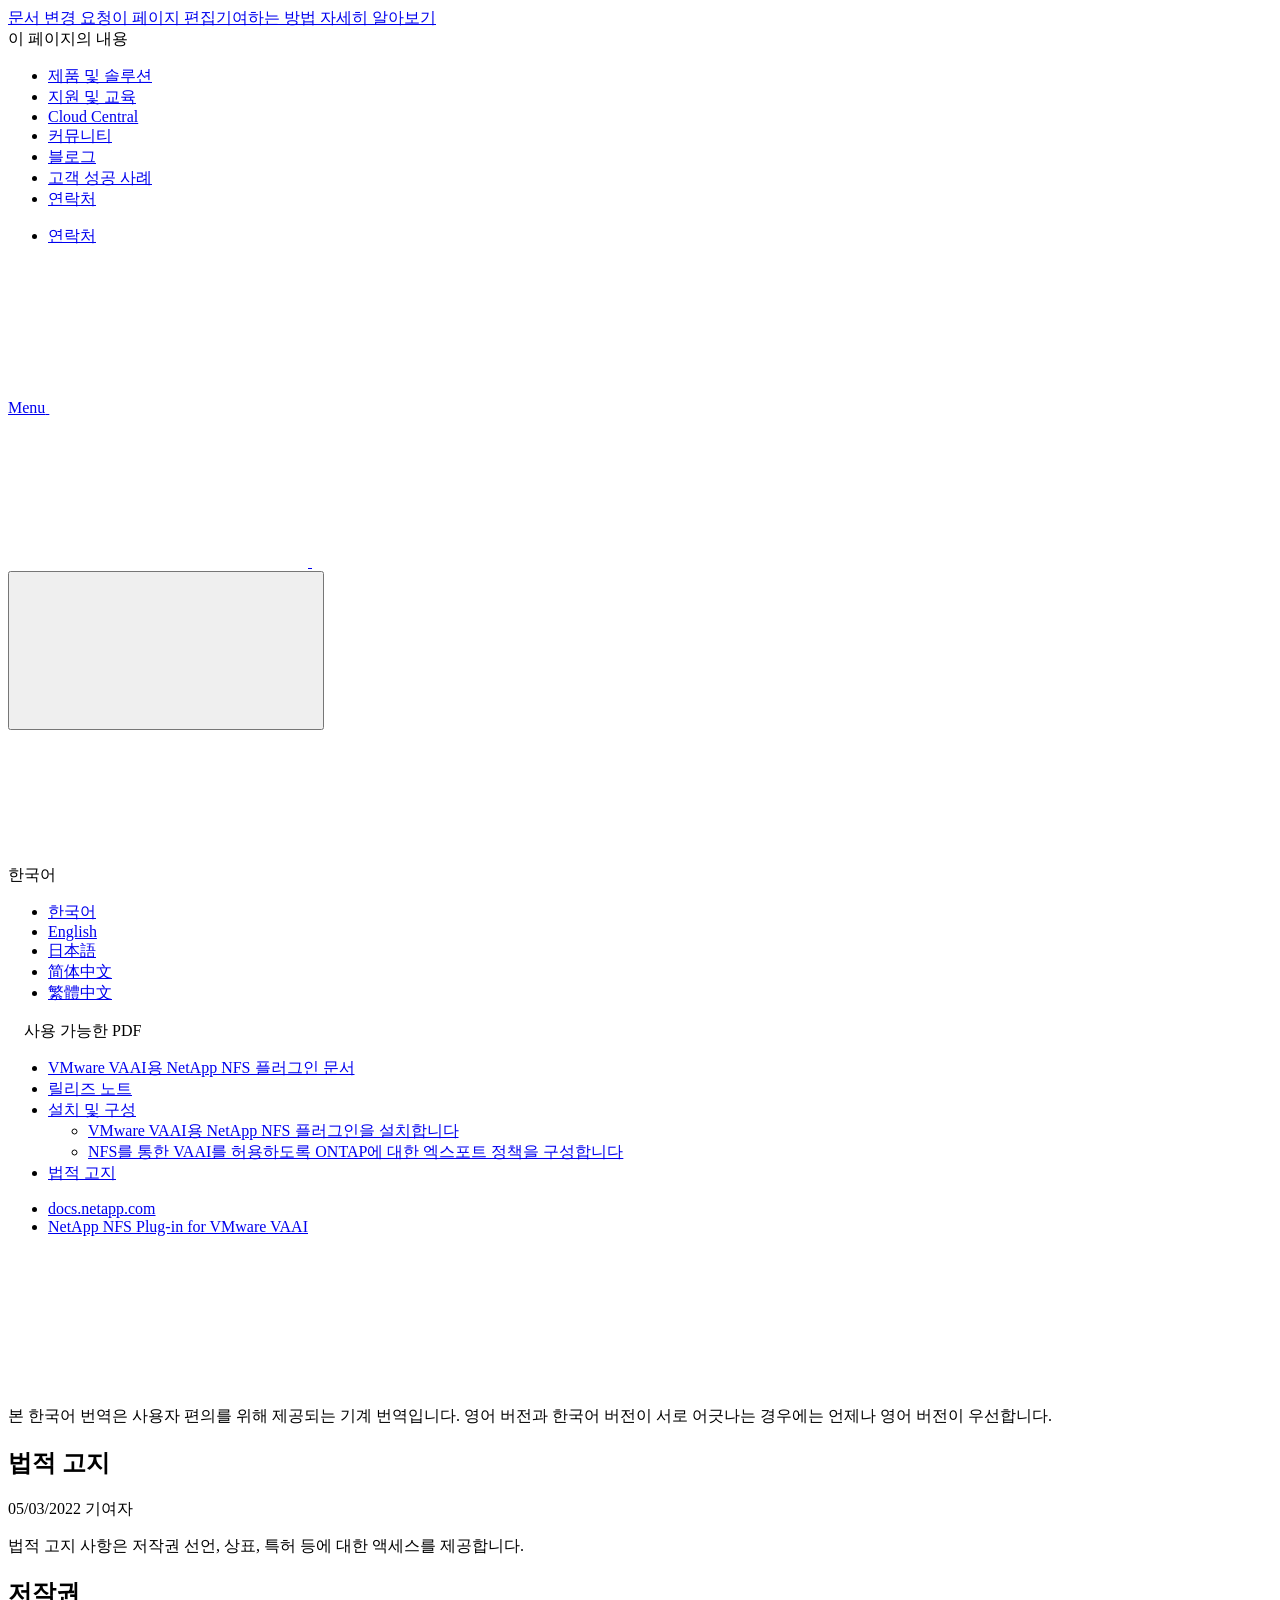
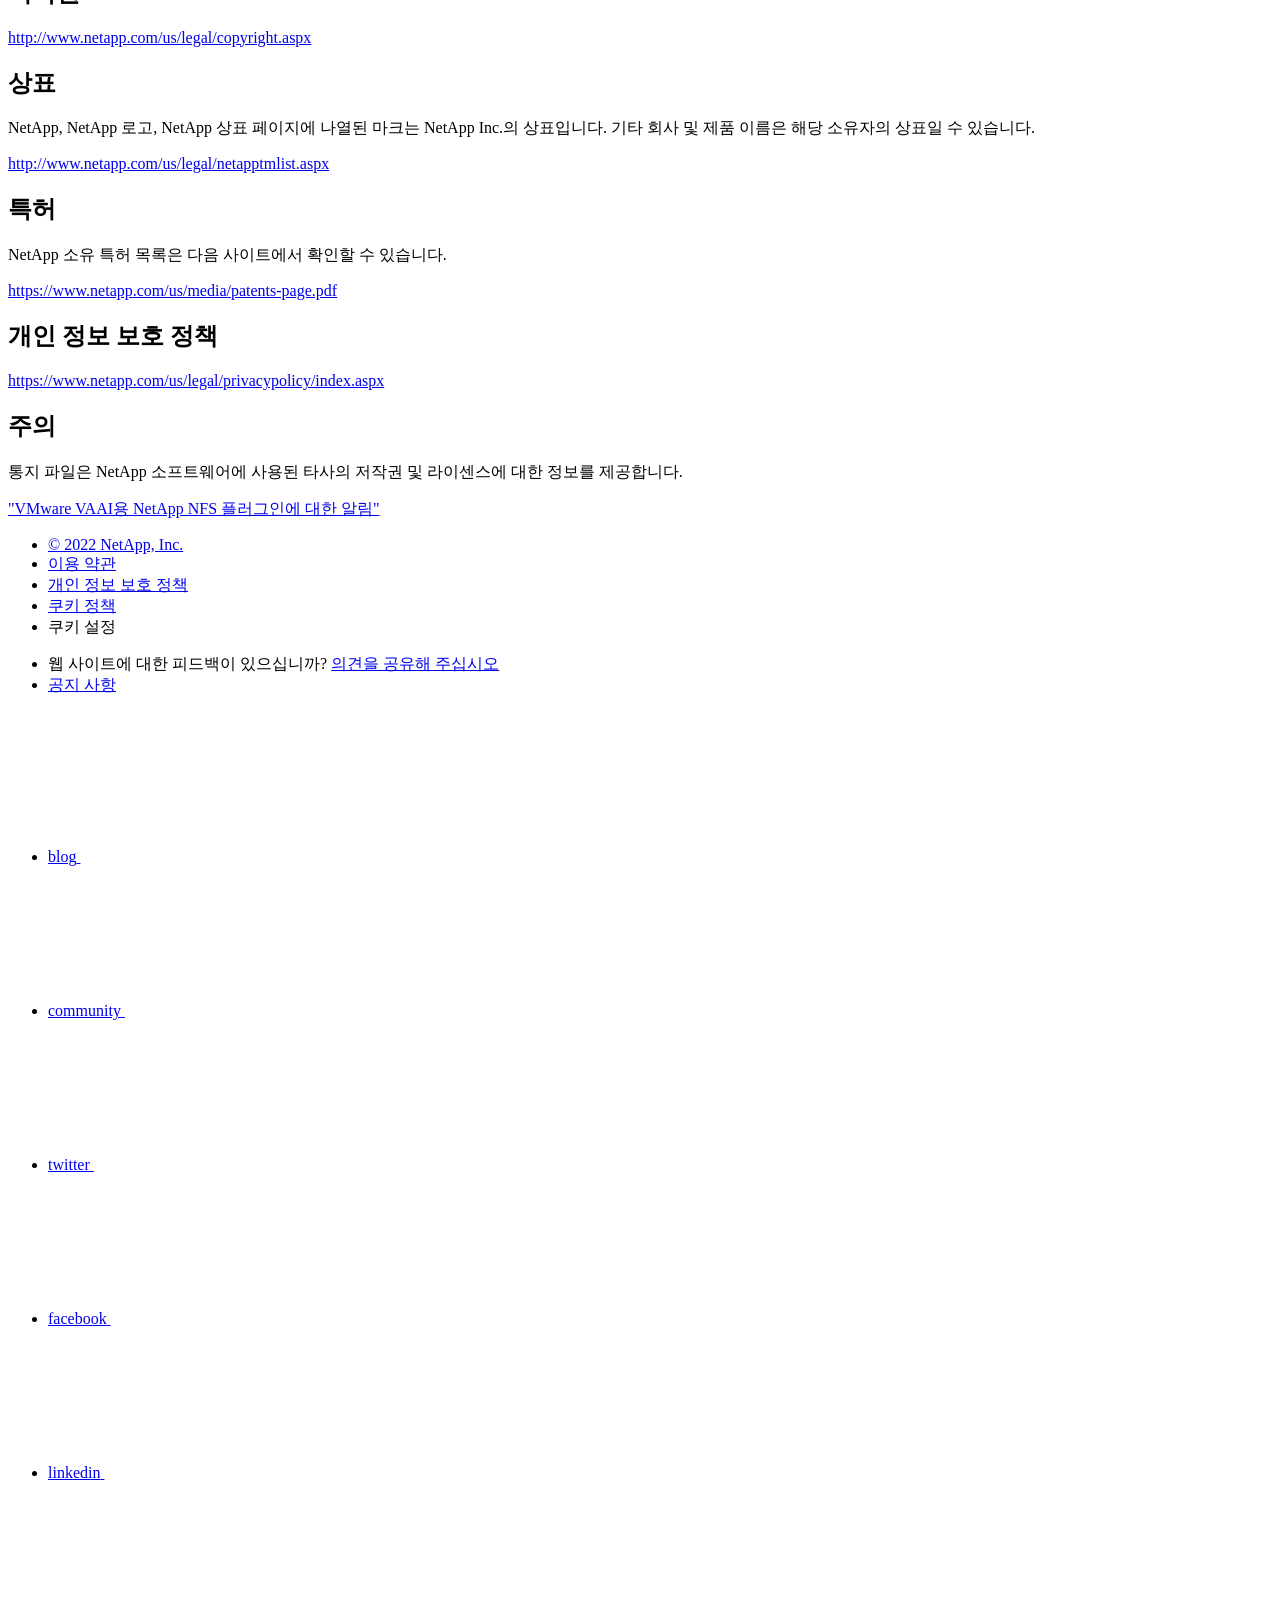
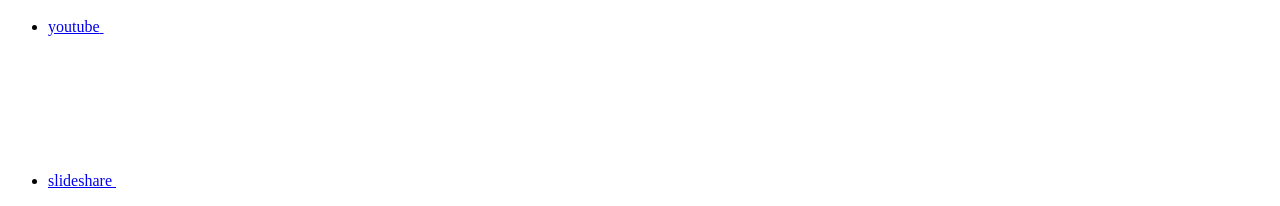
==== commit ef607576: "Deploying to gh-pages from  @ 2e7e41d9dc2c55d91d3e5034d31ce1e4d4ceceef 🚀" ====
--- a/reference-legal-notices.html
+++ b/reference-legal-notices.html
@@ -169,7 +169,7 @@
   
   <!-- Start Page Toolbar -->
   
-  <div class="page-nav-toolbar"><div class="page-nav-contribute"><a target="_blank" href="https://github.com/NetAppDocs/nfs-plugin-vmware-vaai/issues/new?body=Page%3A%20[법적 고지](https://docs.netapp.com/ko-kr/nfs-plugin-vmware-vaai/reference-legal-notices.html)" class="page-nav-contribute-link" role="button"><img src="/ko-kr/nfs-plugin-vmware-vaai/images/discuss-sm.svg" class="github-icon" />문서 변경 요청</a><a target="_blank" href="https://github.com/NetAppDocs/nfs-plugin-vmware-vaai/blob/main/reference-legal-notices.adoc" class="page-nav-contribute-link" role="button"><img src="/ko-kr/nfs-plugin-vmware-vaai/images/edit-sm.svg" class="github-icon" />이 페이지 편집</a><a target="_blank" href="https://docs.netapp.com/us-en/contribute/" class="page-nav-contribute-link"  ><img src="/ko-kr/nfs-plugin-vmware-vaai/images/article-sm.svg" class="github-icon" />기여하는 방법 자세히 알아보기</a></div>
+  <div class="page-nav-toolbar"><div class="page-nav-contribute"><a target="_blank" href="https://github.com/NetAppDocs/nfs-plugin-vmware-vaai/issues/new?body=Page%3A%20[법적 고지](https://docs.netapp.com/ko-kr/nfs-plugin-vmware-vaai/reference-legal-notices.html)" class="page-nav-contribute-link" role="button"><img src="/ko-kr/nfs-plugin-vmware-vaai/images/discuss-sm.svg" alt="" class="github-icon" />문서 변경 요청</a><a target="_blank" href="https://github.com/NetAppDocs/nfs-plugin-vmware-vaai/blob/main/reference-legal-notices.adoc" class="page-nav-contribute-link" role="button"><img src="/ko-kr/nfs-plugin-vmware-vaai/images/edit-sm.svg" alt="" class="github-icon" />이 페이지 편집</a><a target="_blank" href="https://docs.netapp.com/us-en/contribute/" class="page-nav-contribute-link"  ><img src="/ko-kr/nfs-plugin-vmware-vaai/images/article-sm.svg" alt="" class="github-icon" />기여하는 방법 자세히 알아보기</a></div>
     <div class="page-nav-container">
       <nav class="page-nav-fixed">
         <div class="page-nav-title">이 페이지의 내용</div>
@@ -258,11 +258,13 @@
           <div id="react-search" 
           data-search-html="/ko-kr/nfs-plugin-vmware-vaai/search.html"
           data-type="widget" 
-          data-placeholder="설명서 검색" 
-          data-no-results-found="{query}에 대한 결과를 찾을 수 없음" 
-          data-did-you-mean="{suggestion}을(를) 검색해보십시오." 
-          data-no-results-found-did-you-mean="{query}에 대한 결과를 찾을 수 없습니다. {suggestion}을(를) 검색하려 하셨습니까?" 
-          data-results-found="{hitCount}개의 결과를 찾음"  
+          data-placeholder="설명서 검색"
+          data-no-results-found="{query}에 대한 결과를 찾을 수 없음"
+          data-did-you-mean="{suggestion}을(를) 검색해보십시오."
+          data-no-results-found-did-you-mean="{query}에 대한 결과를 찾을 수 없습니다. {suggestion}을(를) 검색하려 하셨습니까?"
+          data-results-found="{hitCount}개의 결과를 찾음"
+          data-error-message="We're sorry, an issue occurred when fetching your results. Please try again."
+          data-error-reset="Reset Search"
           data-sk-es-pf-indexes=""
           data-flavor=""></div>
           <button class="n-property-bar__search-toggle-button" type="button">
@@ -277,35 +279,27 @@
     </div>
   </div>
   <div class="n-property-bar__toolbar">
-    <!-- Start Language Selector --><div id="ie-i18n" class="n-property-bar__lang-selector">
-      <div id="ie-i18n-menu">
-      <span class="ie-i18n-lang">한국어</span>
-        <button class="ie-i18n-icon-container" type="button">
+    <!-- Start Language Selector --><div id="language-dropdown" class="custom-dropdown custom-dropdown-lang">
+      <div class="custom-dropdown-select custom-dropdown-select-lang">
+      <span class="lang-name">한국어</span>
           <svg class="n-globe__icon" aria-labelledby="title">
             <title>globe</title>
             <use xmlns:xlink="http://www.w3.org/1999/xlink" xlink:href="/ko-kr/nfs-plugin-vmware-vaai/common/svg/sprite.svg#globe"></use>
           </svg>
         </button>
       </div>
-      <div id="n-property-navigation-bar__menu--language-selector" class="ie-i18n-results-container n-menu n-menu--v3 n-menu--is-active" style="display: none;">
-        <div class="n-language-selector-menu">
-          <ul class="n-menu__list">
-            <li class="n-menu__list-column">
-              <ul class="n-menu__list"><li class="n-menu__list-item n-menu__list-item--level-1">
-                  <a href="https://docs.netapp.com/us-en/nfs-plugin-vmware-vaai/reference-legal-notices.html" class="n-menu__header-text"><span translate="no" class="notranslate">English</span></a>
-                </li><li class="n-menu__list-item n-menu__list-item--level-1">
-                  <a href="https://docs.netapp.com/ja-jp/nfs-plugin-vmware-vaai/reference-legal-notices.html" class="n-menu__header-text"><span translate="no" class="notranslate">日本語</span></a>
-                </li><li class="n-menu__list-item n-menu__list-item--level-1">
-                  <a href="https://docs.netapp.com/ko-kr/nfs-plugin-vmware-vaai/reference-legal-notices.html" class="n-menu__header-text"><span translate="no" class="notranslate">한국어</span></a>
-                </li><li class="n-menu__list-item n-menu__list-item--level-1">
-                  <a href="https://docs.netapp.com/zh-cn/nfs-plugin-vmware-vaai/reference-legal-notices.html" class="n-menu__header-text"><span translate="no" class="notranslate">简体中文</span></a>
-                </li><li class="n-menu__list-item n-menu__list-item--level-1">
-                  <a href="https://docs.netapp.com/zh-tw/nfs-plugin-vmware-vaai/reference-legal-notices.html" class="n-menu__header-text"><span translate="no" class="notranslate">繁體中文</span></a>
-                </li></ul>
-            </li>
-          </ul>
-        </div>
-      </div>
+
+      <ul class="custom-dropdown-menu"><li>
+          <a href="https://docs.netapp.com/ko-kr/nfs-plugin-vmware-vaai/reference-legal-notices.html" target="_self"><span translate="no" class="notranslate">한국어</span></a>
+        </li><li>
+          <a href="https://docs.netapp.com/us-en/nfs-plugin-vmware-vaai/reference-legal-notices.html" target="_self"><span translate="no" class="notranslate">English</span></a>
+        </li><li>
+          <a href="https://docs.netapp.com/ja-jp/nfs-plugin-vmware-vaai/reference-legal-notices.html" target="_self"><span translate="no" class="notranslate">日本語</span></a>
+        </li><li>
+          <a href="https://docs.netapp.com/zh-cn/nfs-plugin-vmware-vaai/reference-legal-notices.html" target="_self"><span translate="no" class="notranslate">简体中文</span></a>
+        </li><li>
+          <a href="https://docs.netapp.com/zh-tw/nfs-plugin-vmware-vaai/reference-legal-notices.html" target="_self"><span translate="no" class="notranslate">繁體中文</span></a>
+        </li></ul>
     </div><!-- End Language Selector -->
 
     <div class="n-property-bar__cta"></div>
@@ -349,7 +343,7 @@
   <div class="col-md-3" id="sidebar-height">
       <div class="n-pdf-header">
   <a id="toggleButtonPdf" class="n-pdf-button" type="button">
-    <img src="/ko-kr/nfs-plugin-vmware-vaai/images/pdf.png" width="16" height="16"/>사용 가능한 PDF<span>
+    <img src="/ko-kr/nfs-plugin-vmware-vaai/images/pdf.png" alt="" width="16" height="16"/>사용 가능한 PDF<span>
     </span>
   </a>
 </div>
@@ -359,7 +353,7 @@
         
         
         <a target="_blank" href="/ko-kr/nfs-plugin-vmware-vaai/pdfs/fullsite-sidebar/VMware_VAAI용_NetApp_NFS_플러그인_설명서.pdf" >
-          <img src="/ko-kr/nfs-plugin-vmware-vaai/images/pdf.png" width="16" height="16"/>이 문서 사이트의 PDF</a>
+          <img src="/ko-kr/nfs-plugin-vmware-vaai/images/pdf.png" alt="" width="16" height="16"/>이 문서 사이트의 PDF</a>
 
 
 
@@ -376,7 +370,7 @@
               href="/ko-kr/nfs-plugin-vmware-vaai/pdfs/sidebar/설치_및_구성.pdf" 
             
           >
-            <img src="/ko-kr/nfs-plugin-vmware-vaai/images/pdf.png" width="16" height="16"/>
+            <img src="/ko-kr/nfs-plugin-vmware-vaai/images/pdf.png" alt="" width="16" height="16"/>
             설치 및 구성
           </a>
           
@@ -384,8 +378,6 @@
 
 
 
-
-          
         </li>
       </ul>
     
@@ -393,21 +385,13 @@
   
 
 
-    <ul class="subfolders" style="display:none;"><li class="active pdf-hide">
-  <a target="_blank" href="/ko-kr/nfs-plugin-vmware-vaai/pdfs/pages/reference-legal-notices.pdf" >
-    <img src="/ko-kr/nfs-plugin-vmware-vaai/images/pdf.png" width="16" height="16"/>
-    PDF of this page
-  </a>
-</li>
-
-</ul>
-  
-
+    <ul class="subfolders" id="pdf-remove" style="display:none;"><li class="active"></li></ul>
+  
 
 </li></ul>
   <div class="zip-pdf-link-container" style="display: none;">   
     <a href="#" id="zipPdf">
-      <img src="/ko-kr/nfs-plugin-vmware-vaai/images/pdf-zip.png" width="16" height="16"/>
+      <img src="/ko-kr/nfs-plugin-vmware-vaai/images/pdf-zip.png" alt="" width="16" height="16"/>
       <pre>별도의 PDF 문서 모음<span class="zip-size"></span></pre>
     </a><div id="zip-link-popup" class="hide">
     <div class="inner-modal">
@@ -440,7 +424,7 @@
     $("#toggleContainerPdf").toggle('display');
     $(".n-pdf-body-container .zip-pdf-link-container").toggle('display');
   });
-</script><div class="sidebar-nav-container">
+</script><div class="sidebar-nav-container" id="mysidebardiv">
   <ul id="mysidebar" class="nav"><li class=" "><a class="na-navbar-padding" href="/ko-kr/nfs-plugin-vmware-vaai/index.html">
         VMware VAAI용 NetApp NFS 플러그인 문서
       </a></li><li class=" "><a class="na-navbar-padding" href="/ko-kr/nfs-plugin-vmware-vaai/releasenotes.html">
@@ -519,6 +503,9 @@
     
   
 
+<span>기여자
+</span>
+
 
 </p>
 
@@ -724,4 +711,5 @@
     </script>
     <script src='/ko-kr/nfs-plugin-vmware-vaai/js/www-ntap.js'></script>
     <script src='/ko-kr/nfs-plugin-vmware-vaai/js/tabbed-blocks.js'></script>
+    <script src='/ko-kr/nfs-plugin-vmware-vaai/js/sidebar.js'></script>
   </body></html>
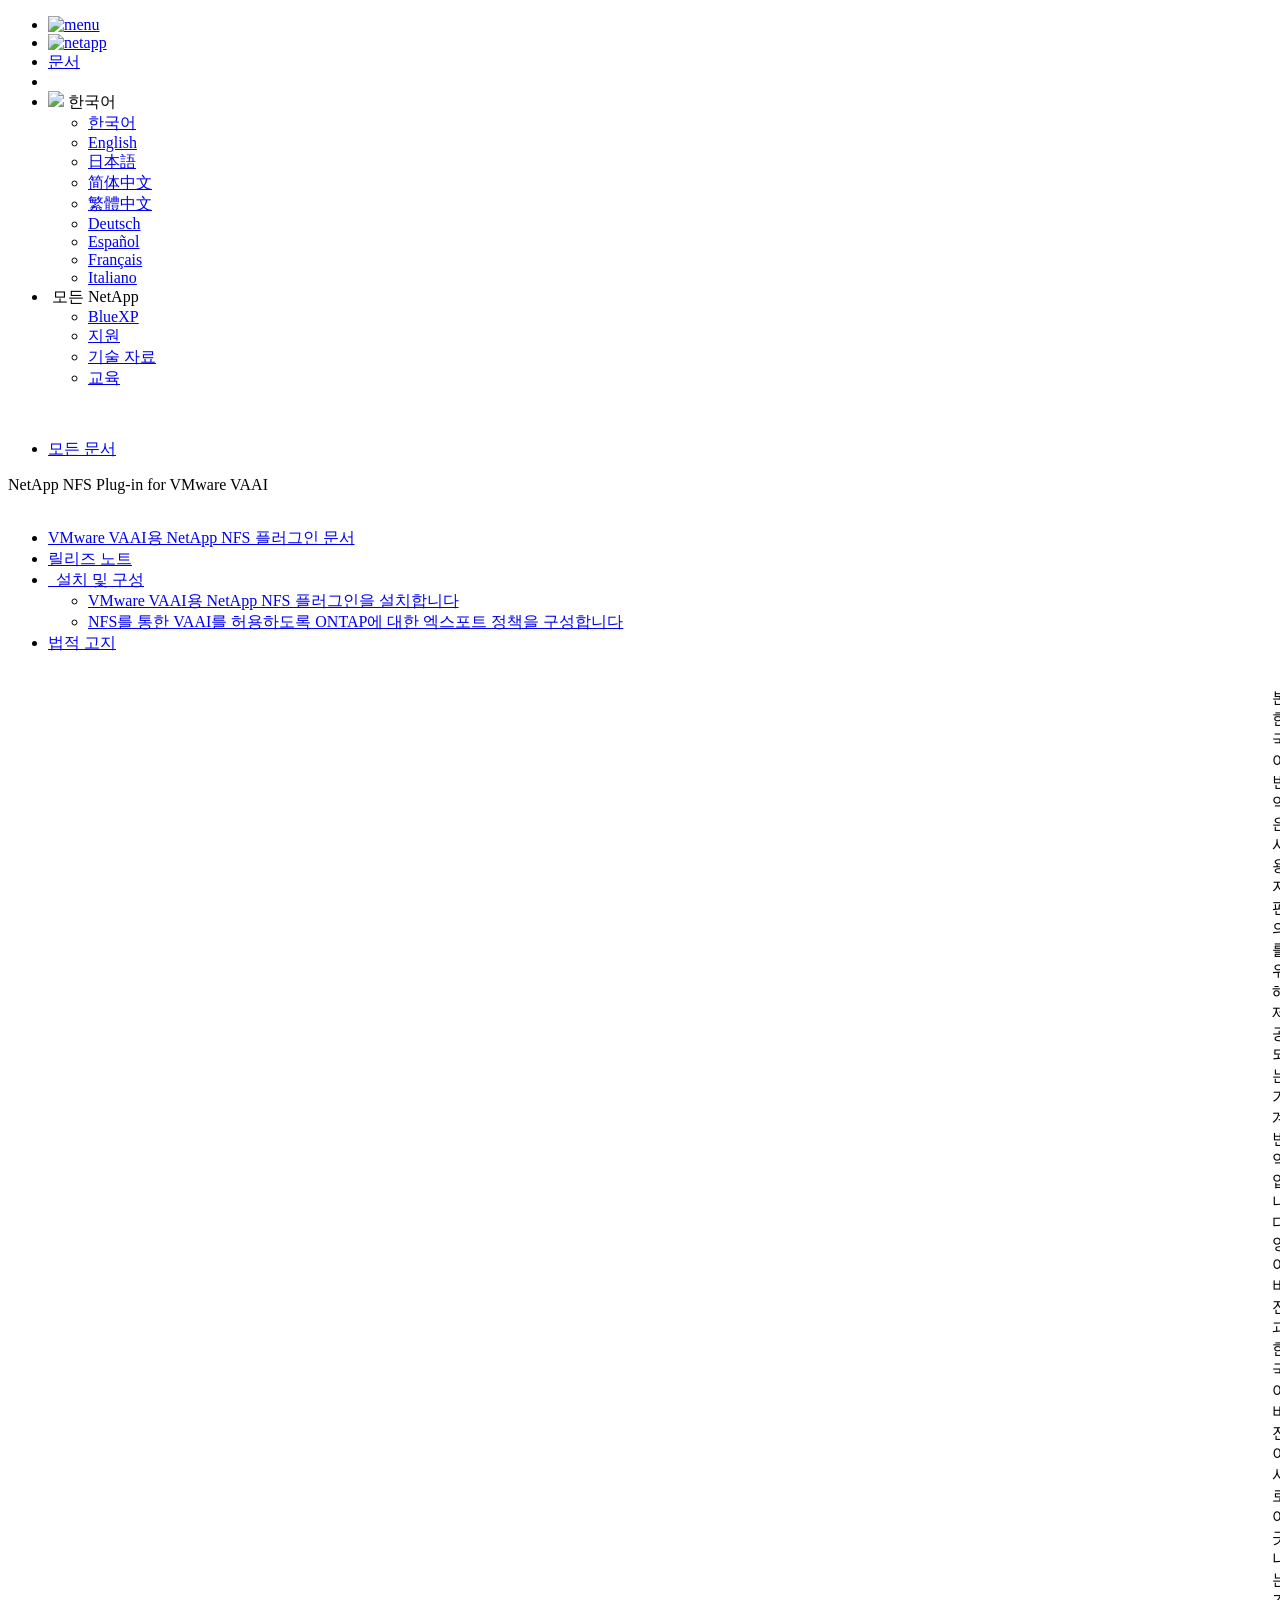
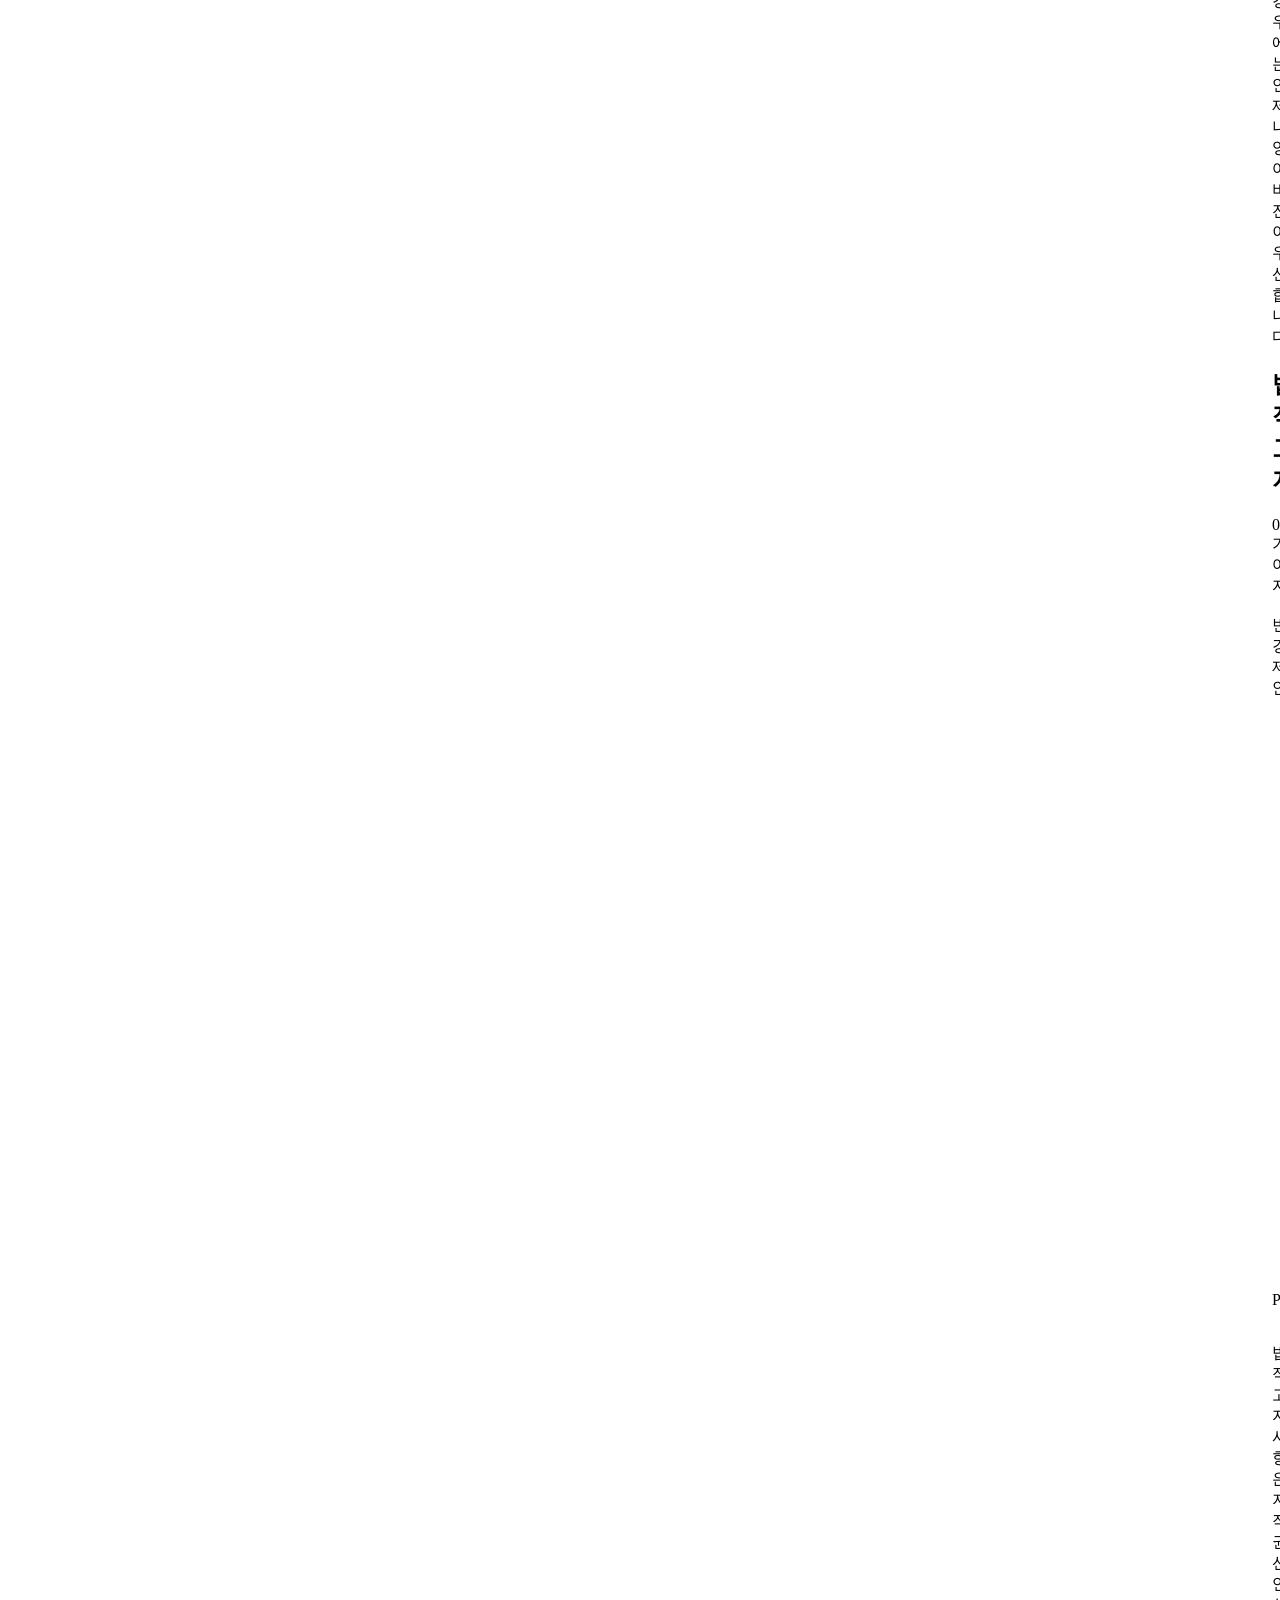
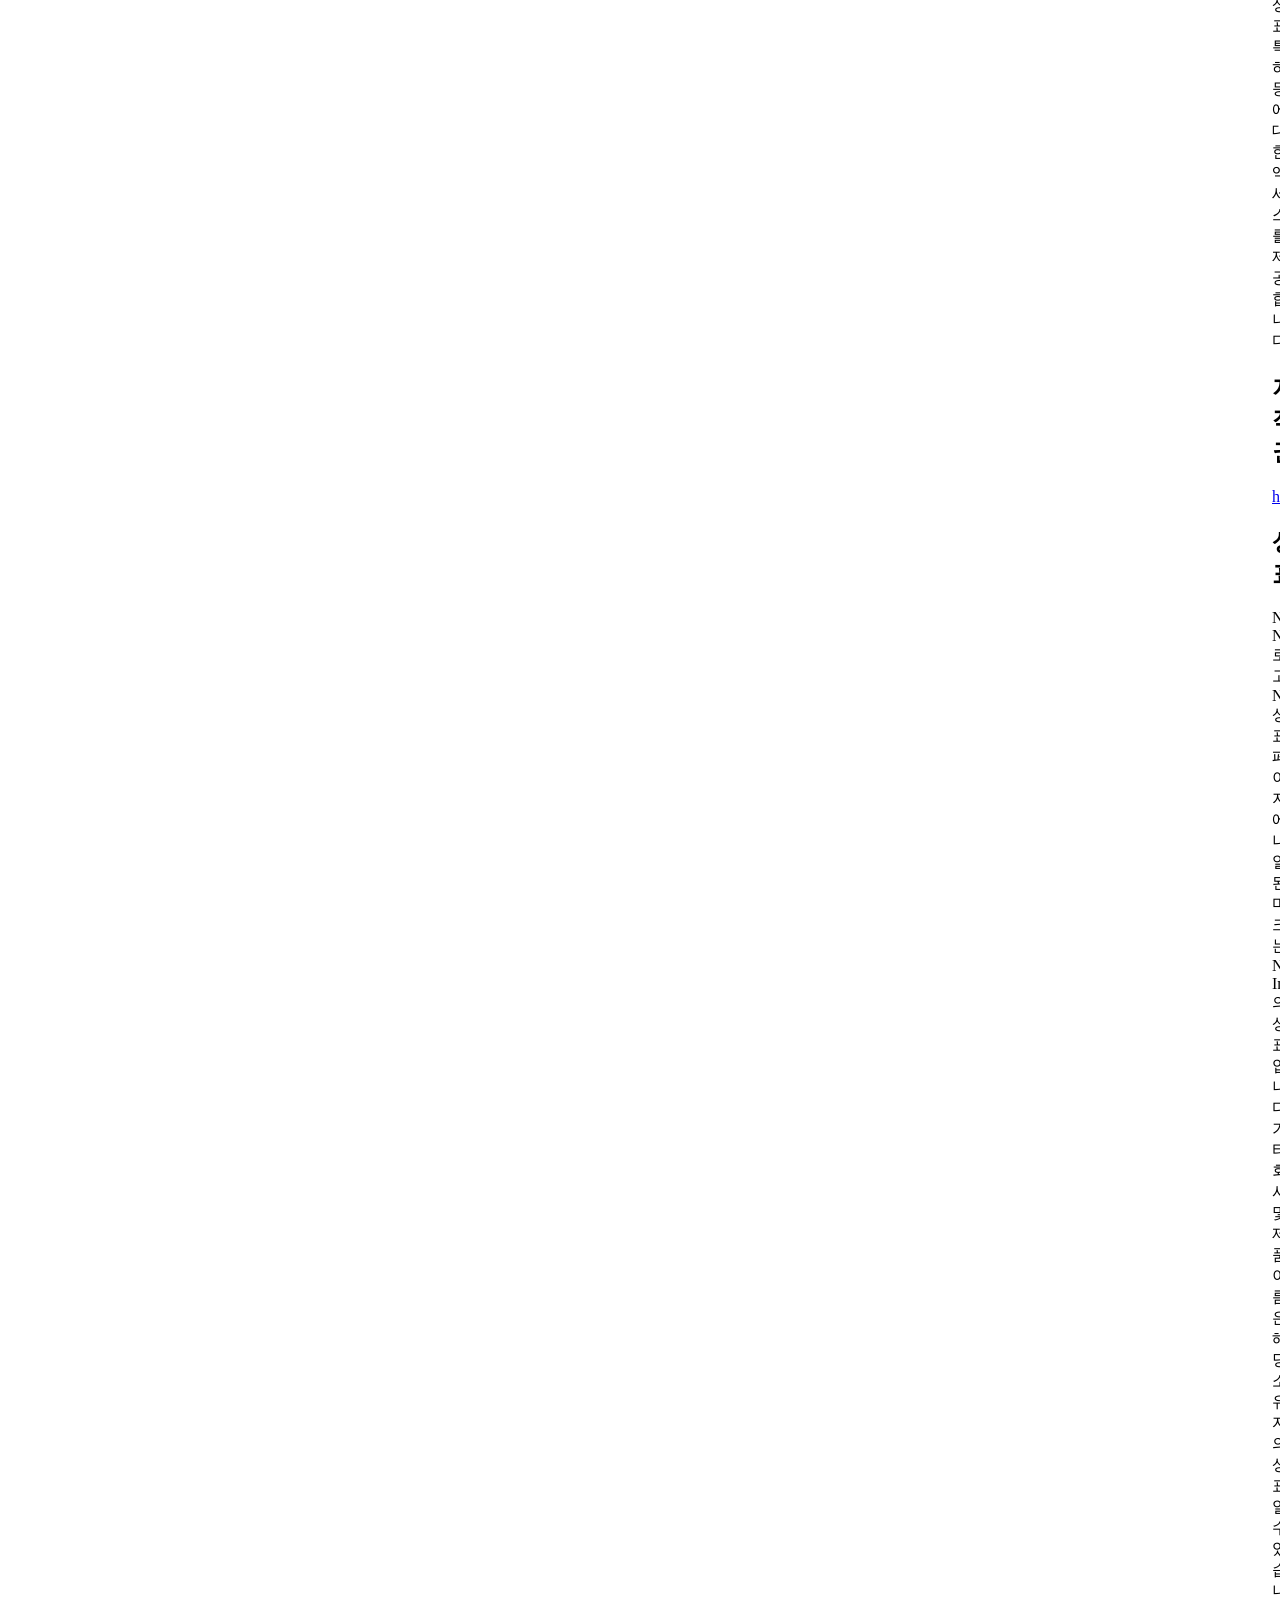
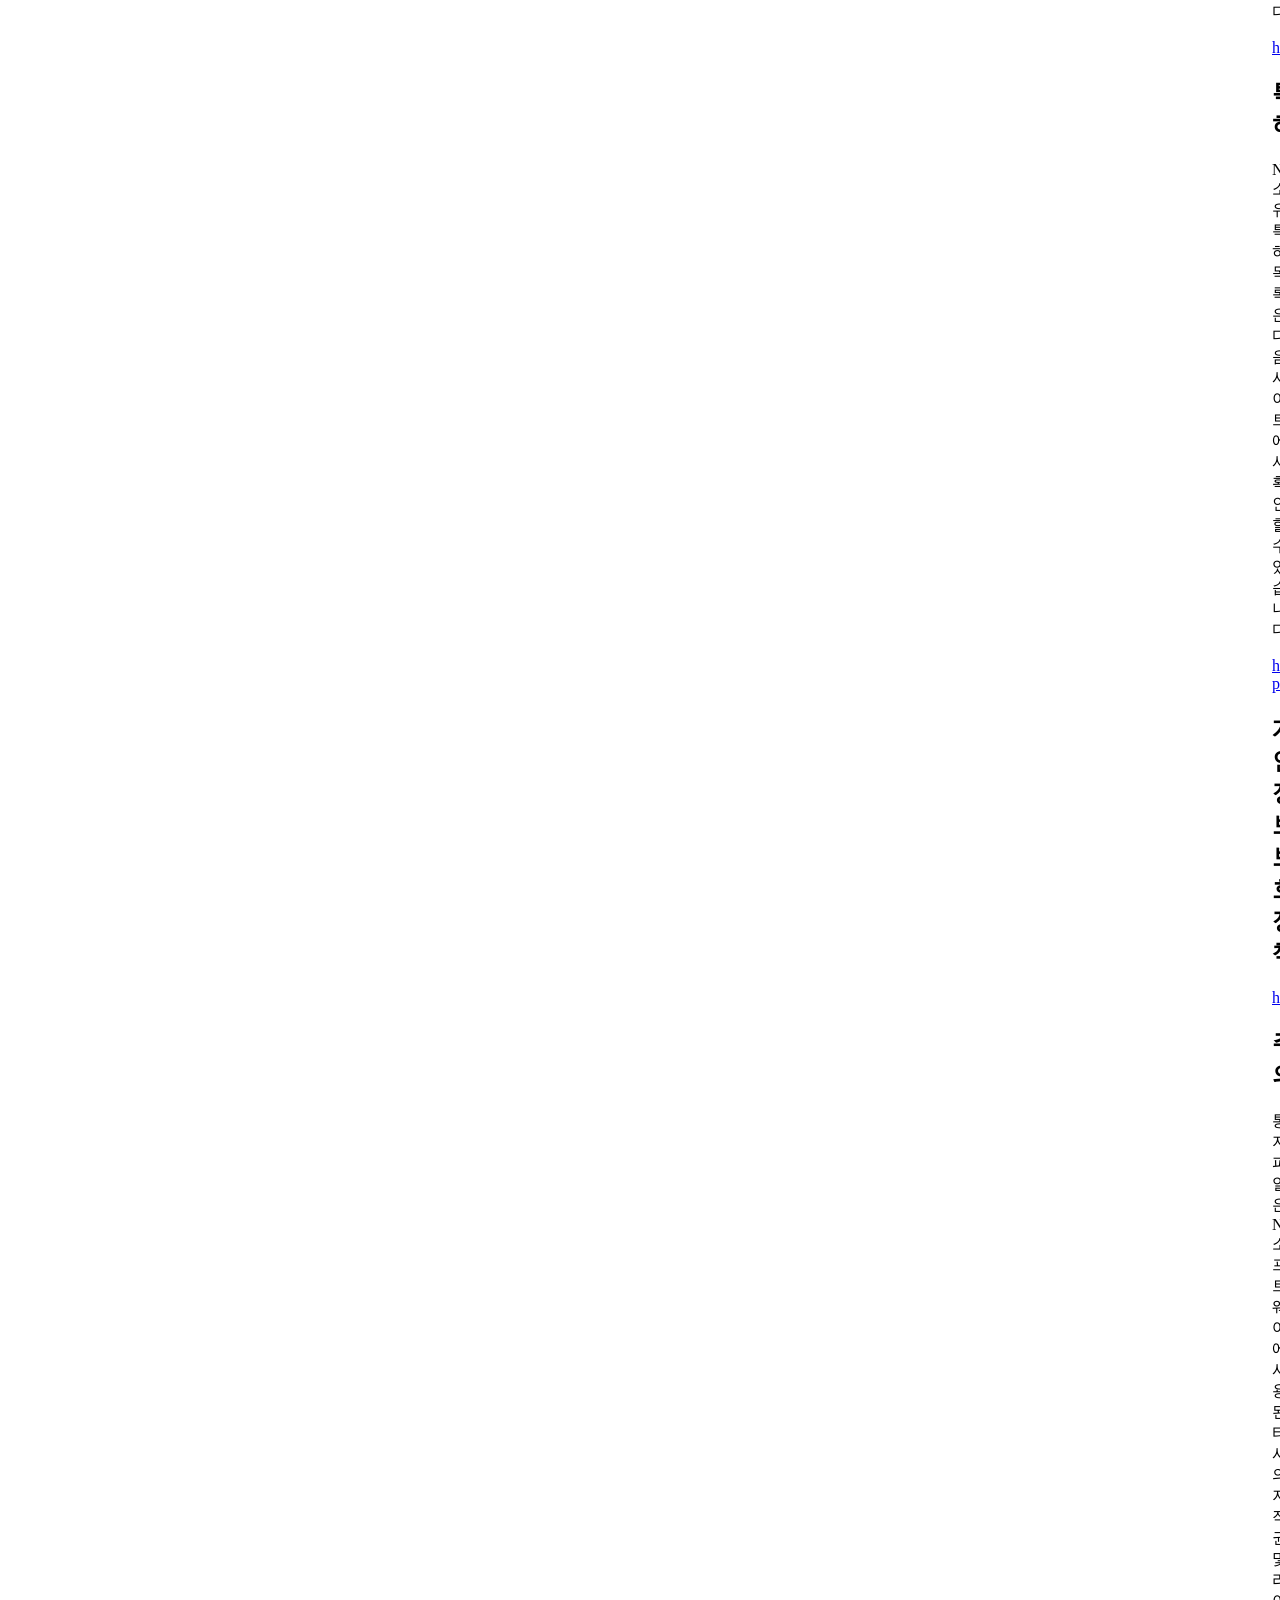
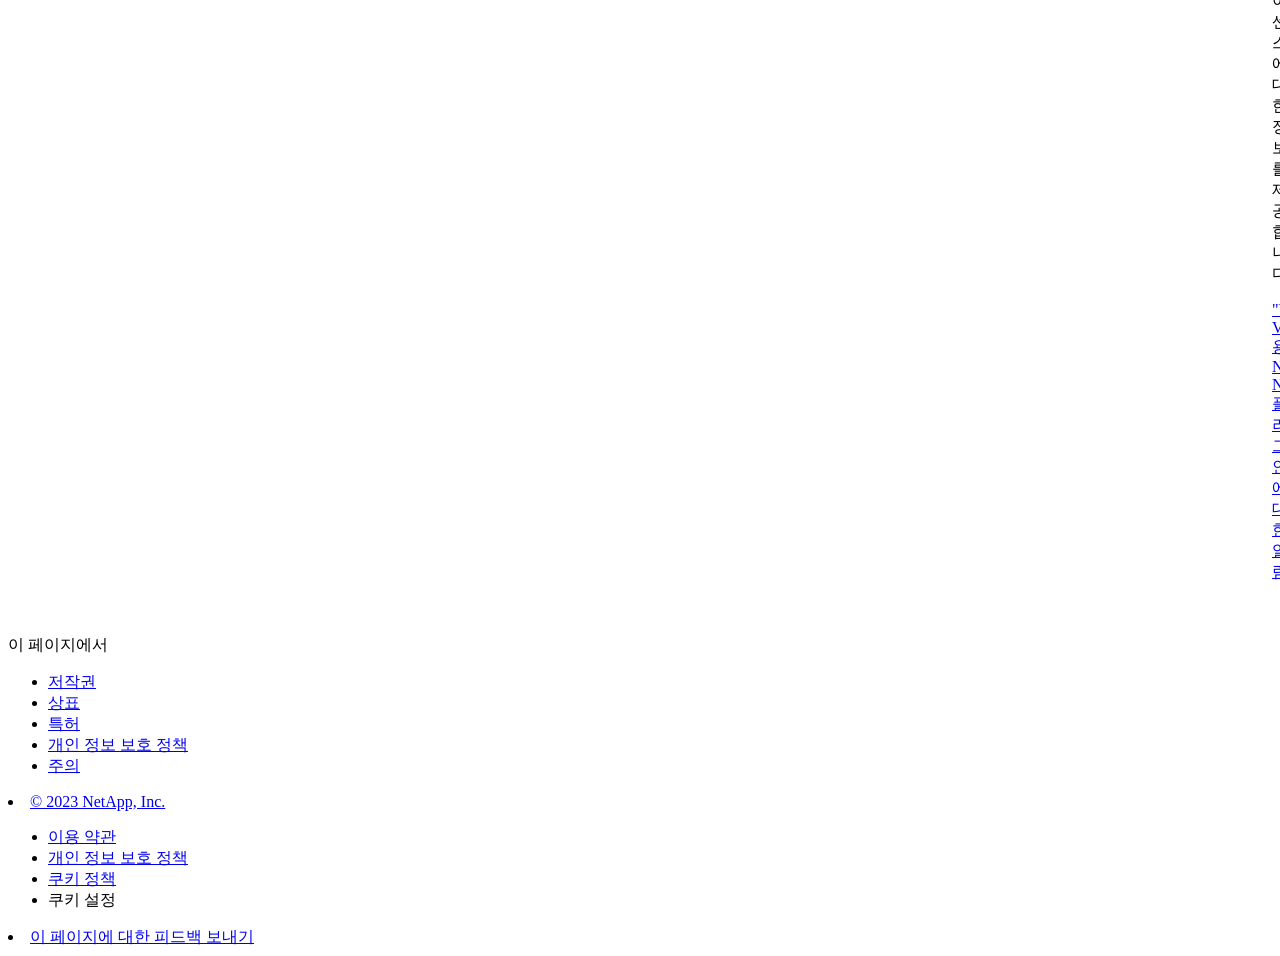
==== commit de49aae0: "Built from 00a7fa2 NetAppDocs/netappdocs-build@be8ef0b9cd8c529ac7e777b02defdfe8e4872c66" ====
--- a/reference-legal-notices.html
+++ b/reference-legal-notices.html
@@ -22,127 +22,68 @@
 
   <!-- RSS Feed --><!-- CSS Definitions: NetApp CSS should be defined after generic css -->
 
-  <!-- Elastic Search -->
-  <link rel="stylesheet" href="//cdn.jsdelivr.net/searchkit/0.10.0/theme.css">
-
-  <!-- Controls AsciiDoctor Admonition Blocks -->
-  <link rel="stylesheet" type="text/css" href="/ko-kr/nfs-plugin-vmware-vaai/css/font-awesome.min.css">
-
-  <!-- Controls the shadow effect for search dropdown menu -->
-  <link rel="stylesheet" href="/ko-kr/nfs-plugin-vmware-vaai/css/boxshadowproperties.css">
-
-  <!-- NetApp CSS controls the technical content -->
-  <link rel="stylesheet" type="text/css" href="/ko-kr/nfs-plugin-vmware-vaai/css/netapp.css">
-
-  <!-- WWW CSS Content -->
-  <link rel="stylesheet" type="text/css" href="/ko-kr/nfs-plugin-vmware-vaai/css/www-luci-dotcom.min.css">
-  <link rel="stylesheet" type="text/css" href="/ko-kr/nfs-plugin-vmware-vaai/css/www-netapp-dotcom.css">
-  <link rel="stylesheet" href="/ko-kr/nfs-plugin-vmware-vaai/css/www-netapp-library-critical.min.css" media="all" >
-  <link rel="stylesheet" href="/ko-kr/nfs-plugin-vmware-vaai/css/www-netapp-library-non-critical.min.css" as="style" onload="this.onload=null;this.rel='stylesheet'">
-  <link rel="stylesheet" href="/ko-kr/nfs-plugin-vmware-vaai/css/www-netapp-library-global-header-footer.min.css">
-
-  <!-- NetApp IE Customizations -->
-  <link rel="stylesheet" href='/ko-kr/nfs-plugin-vmware-vaai/css/na-utility.css' type='text/css'>
-  <link rel="stylesheet" href='/ko-kr/nfs-plugin-vmware-vaai/css/na-sidebar.css' type='text/css'>
-  <link rel='stylesheet' href='/ko-kr/nfs-plugin-vmware-vaai/css/clouddocs.css' type='text/css'>
-  <link rel='stylesheet' href='/ko-kr/nfs-plugin-vmware-vaai/css/custom-dropdown.css' type='text/css'>
-  <link rel='stylesheet' href='/ko-kr/nfs-plugin-vmware-vaai/css/na-pagenav.css' type='text/css'>
-
-  
-  <link rel="stylesheet" href="/ko-kr/nfs-plugin-vmware-vaai/css/landing-page.css" type="text/css">
-  <link rel="stylesheet" href="/ko-kr/nfs-plugin-vmware-vaai/css/tabbed-blocks.css" type="text/css">
+
+  <!-- Combined CSS -->
+  <link rel="stylesheet" type="text/css" href="/ko-kr/nfs-plugin-vmware-vaai/css/ie-netappdocs.css">
+
+  
+  <link rel="stylesheet" href="/ko-kr/nfs-plugin-vmware-vaai/css/ie-landing-page.css" type="text/css">
+  <link rel="stylesheet" href="/ko-kr/nfs-plugin-vmware-vaai/css/ie-tabbed-blocks.css" type="text/css">
   <!-- Canonical url -->
-  <link rel='stylesheet' href='/ko-kr/nfs-plugin-vmware-vaai/css/na-feature.css' type='text/css'><!-- Top level site integrations --><script>
-    if (document.location.hostname === "docs.netapp.com") {
-      var head = document.getElementsByTagName('head')[0];
-      var onetrustConsent = document.createElement("script");
-      onetrustConsent.type = "text/javascript";
-      onetrustConsent.src = "https://cdn.cookielaw.org/consent/72570c5c-fe30-465f-b0e0-b77f7fb4ae34/OtAutoBlock.js";
-      head.appendChild(onetrustConsent);
-
-      var onetrustScript = document.createElement("script");
-      onetrustScript.type = "text/javascript";
-      onetrustScript.src = "https://cdn.cookielaw.org/scripttemplates/otSDKStub.js";
-      onetrustScript.charset = "UTF-8";
-      onetrustScript.dataset.documentLanguage = "true";
-      onetrustScript.dataset.domainScript = "72570c5c-fe30-465f-b0e0-b77f7fb4ae34";
-      head.appendChild(onetrustScript);
-    }
-
-    function OptanonWrapper() { }
-
-    if (document.location.hostname === "docs.netapp.com") {
-      var adobe = document.createElement("script");
-      adobe.type = "text/plain";
-      adobe.className = "optanon-category-C0002";
-      adobe.src = "//assets.adobedtm.com/60287eadf1ee/c284da483c83/launch-e9ff3acac59f.min.js";
-      head.appendChild(adobe);
-
-      var google = document.createElement("script");
-      google.type = "text/plain";
-      google.className = "optanon-category-C0002";
-      google.src = "https://www.googletagmanager.com/gtag/js?id=UA-81697994-3";
-      head.appendChild(google);
-
-      window.dataLayer = window.dataLayer || [];
-      function gtag(){dataLayer.push(arguments);}
-      gtag('js', new Date());
-      gtag('config', 'UA-81697994-3');
-    }
+  <link rel="canonical" href="https://docs.netapp.com/ko-kr/nfs-plugin-vmware-vaai/reference-legal-notices.html" />
+  <link rel="alternate" hreflang="x-default" href="https://docs.netapp.com/us-en/nfs-plugin-vmware-vaai/reference-legal-notices.html" />
+  <link rel="alternate" hreflang="ko" href="https://docs.netapp.com/ko-kr/nfs-plugin-vmware-vaai/reference-legal-notices.html" />
+  <link rel="alternate" hreflang="en" href="https://docs.netapp.com/us-en/nfs-plugin-vmware-vaai/reference-legal-notices.html" />
+  <link rel="alternate" hreflang="ja" href="https://docs.netapp.com/ja-jp/nfs-plugin-vmware-vaai/reference-legal-notices.html" />
+  <link rel="alternate" hreflang="zh-Hans" href="https://docs.netapp.com/zh-cn/nfs-plugin-vmware-vaai/reference-legal-notices.html" />
+  <link rel="alternate" hreflang="zh-Hant" href="https://docs.netapp.com/zh-tw/nfs-plugin-vmware-vaai/reference-legal-notices.html" />
+  <link rel="alternate" hreflang="de" href="https://docs.netapp.com/de-de/nfs-plugin-vmware-vaai/reference-legal-notices.html" />
+  <link rel="alternate" hreflang="es" href="https://docs.netapp.com/es-es/nfs-plugin-vmware-vaai/reference-legal-notices.html" />
+  <link rel="alternate" hreflang="fr" href="https://docs.netapp.com/fr-fr/nfs-plugin-vmware-vaai/reference-legal-notices.html" />
+  <link rel="alternate" hreflang="it" href="https://docs.netapp.com/it-it/nfs-plugin-vmware-vaai/reference-legal-notices.html" />
+  <!-- Top level site integrations -->
+<script type="text/javascript" src="https://cdn.cookielaw.org/consent/72570c5c-fe30-465f-b0e0-b77f7fb4ae34/OtAutoBlock.js"></script>
+    <script type="text/javascript" src="https://cdn.cookielaw.org/scripttemplates/otSDKStub.js" charset="UTF-8" data-document-language="true" data-domain-script="72570c5c-fe30-465f-b0e0-b77f7fb4ae34"></script>
+    <script type="text/javascript">function OptanonWrapper() { }</script>
+    <script type="text/plain" class="optanon-category-C0002" src="https://assets.adobedtm.com/60287eadf1ee/c284da483c83/launch-e9ff3acac59f.min.js"></script>
+    <script class="optanon-category-C0001">(function(w,d,s,l,i){w[l]=w[l]||[];w[l].push({'gtm.start':
+        new Date().getTime(),event:'gtm.js'});var f=d.getElementsByTagName(s)[0],
+        j=d.createElement(s),dl=l!='dataLayer'?'&l='+l:'';j.setAttributeNode(d.createAttribute('data-ot-ignore'));j.setAttribute('class','optanon-category-C0001');j.async=true;
+        j.src='https://www.googletagmanager.com/gtm.js?id='+i+dl+'';f.parentNode.insertBefore(j,f);
+        })(window,document,'script','dataLayer','GTM-MD73T9M');</script>
+
+  <script src="https://cdnjs.cloudflare.com/ajax/libs/jquery/2.1.4/jquery.min.js"></script>
+  
+  <script>
+    $(document).ready(function() {
+      const MASTHEAD_OFFSET = 65;
+      const SECTIONS = $("main h2, main h3");
+      // PAGE NAV - Init
+      if (SECTIONS.length == 0) {
+        // remove if there is no elements
+        /*
+        $("#ie-right-navbar").remove();
+        $("#ie-right-navbar-collapse").remove();
+        */
+      } else {
+        $(".page-nav-title").css('display', 'block');
+        for (var i = 0; i < SECTIONS.length; i++) {
+          var sectionId = $(SECTIONS[i]).attr('id');
+          var sectionName = $(SECTIONS[i]).text();
+          var subClass = $(SECTIONS[i]).is("h3") ? ' page-nav__sublink' : '';
+          $("#page-menu").append('<li class="page-nav-item"><a href="#' + sectionId + '" class="page-nav__link' + subClass + '">' + sectionName + '</a></li>');
+        }
+        $(".page-nav__link").first().addClass('page-nav__link--active');
+      }
+    });
   </script>
-  <script src="https://cdnjs.cloudflare.com/ajax/libs/jquery/2.1.4/jquery.min.js"></script>
+  
   <script src="https://cdnjs.cloudflare.com/ajax/libs/jquery-cookie/1.4.1/jquery.cookie.min.js"></script>
 
   <!-- Used for Product Family Page Sidebar Visibility --><!-- Used to import Promise for IE. Required for SearchKit -->
-  <script src="https://cdnjs.cloudflare.com/ajax/libs/bluebird/3.3.5/bluebird.min.js"></script><script src='/ko-kr/nfs-plugin-vmware-vaai/js/na-search.js'></script><script src='/ko-kr/nfs-plugin-vmware-vaai/js/na-pagenav.js'></script><link rel='stylesheet' href='/ko-kr/nfs-plugin-vmware-vaai/css/prism.css' type='text/css'>
-  <link rel='stylesheet' href='/ko-kr/nfs-plugin-vmware-vaai/css/prism-netapp.css' type='text/css'>
-
-
-  <script src='/ko-kr/nfs-plugin-vmware-vaai/js/na-utility.js'></script>
-  <script src='/ko-kr/nfs-plugin-vmware-vaai/js/clouddocs.js'></script>
-  <script src='/ko-kr/nfs-plugin-vmware-vaai/js/jquery.navgoco.min.js'></script>
-  <script src="https://maxcdn.bootstrapcdn.com/bootstrap/3.3.7/js/bootstrap.min.js" integrity="sha384-Tc5IQib027qvyjSMfHjOMaLkfuWVxZxUPnCJA7l2mCWNIpG9mGCD8wGNIcPD7Txa" crossorigin="anonymous"></script>
-  <script src='/ko-kr/nfs-plugin-vmware-vaai/js/toc.js'></script>
-  <script src='/ko-kr/nfs-plugin-vmware-vaai/js/customscripts.js'></script><script>
-      $(document).ready(function() {
-          
-          var collapseOnInit = true;
-          
-
-          var navSettings = {
-              "caretHtml": '',
-              "accordion": collapseOnInit,
-              "openClass": 'active', // open
-              "save": false, // leave false or nav highlighting doesn't work right
-              "cookie": {
-                  "name": 'navgoco',
-                  "expires": false,
-                  "path": '/'
-              },
-              "slide": {
-                  "duration": 400,
-                  "easing": 'swing'
-              }
-          };
-
-          // Initialize navgoco with default options
-          $("#mysidebar").navgoco(navSettings);
-          
-
-          $("#collapseAll").click(function(e) {
-              e.preventDefault();
-              $("#mysidebar").navgoco('toggle', false);
-          });
-
-          $("#expandAll").click(function(e) {
-              e.preventDefault();
-              $("#mysidebar").navgoco('toggle', true);
-          });
-
-      });
-
-  </script>
-  <script>
+  <script src="https://cdnjs.cloudflare.com/ajax/libs/bluebird/3.3.5/bluebird.min.js"></script><script src='/ko-kr/nfs-plugin-vmware-vaai/js/na-search.js'></script><script src='/ko-kr/nfs-plugin-vmware-vaai/js/ie-clouddocs.js'></script>
+  <script src="https://maxcdn.bootstrapcdn.com/bootstrap/3.3.7/js/bootstrap.min.js" integrity="sha384-Tc5IQib027qvyjSMfHjOMaLkfuWVxZxUPnCJA7l2mCWNIpG9mGCD8wGNIcPD7Txa" crossorigin="anonymous"></script><script>
+    /*
       $(document).ready(function() {
           $("#tg-sb-link").click(function() {
               $("#tg-sb-sidebar").toggle();
@@ -152,208 +93,460 @@
               $("#tg-sb-icon").toggleClass('fa-toggle-off');
           });
       });
+      */
   </script>
   <script src='/ko-kr/nfs-plugin-vmware-vaai/js/custom-dropdown.js'></script>
   <script src='/ko-kr/nfs-plugin-vmware-vaai/js/FileSaver.min.js'></script>
   <script src='/ko-kr/nfs-plugin-vmware-vaai/js/jszip-utils.min.js'></script>
-  <script src='/ko-kr/nfs-plugin-vmware-vaai/js/jszip.min.js'></script>
-  <script src='/ko-kr/nfs-plugin-vmware-vaai/js/pdf-ux.js'></script>
-</head>
-
-
-  <body class role="document" data-flavor="">
-    <div id="page" class="n-off-canvas-menu">
-      <div class="n-off-canvas-menu__menu"><!--TODO: Add offcanvas code --></div>
-      <div class="n-off-canvas-menu__content-wrap">
-        <header class="site-header" id="banner">
-  
-  <!-- Start Page Toolbar -->
-  
-  <div class="page-nav-toolbar"><div class="page-nav-contribute"><a target="_blank" href="https://github.com/NetAppDocs/nfs-plugin-vmware-vaai/issues/new?body=Page%3A%20[법적 고지](https://docs.netapp.com/ko-kr/nfs-plugin-vmware-vaai/reference-legal-notices.html)" class="page-nav-contribute-link" role="button"><img src="/ko-kr/nfs-plugin-vmware-vaai/images/discuss-sm.svg" alt="" class="github-icon" />문서 변경 요청</a><a target="_blank" href="https://github.com/NetAppDocs/nfs-plugin-vmware-vaai/blob/main/reference-legal-notices.adoc" class="page-nav-contribute-link" role="button"><img src="/ko-kr/nfs-plugin-vmware-vaai/images/edit-sm.svg" alt="" class="github-icon" />이 페이지 편집</a><a target="_blank" href="https://docs.netapp.com/us-en/contribute/" class="page-nav-contribute-link"  ><img src="/ko-kr/nfs-plugin-vmware-vaai/images/article-sm.svg" alt="" class="github-icon" />기여하는 방법 자세히 알아보기</a></div>
-    <div class="page-nav-container">
-      <nav class="page-nav-fixed">
-        <div class="page-nav-title">이 페이지의 내용</div>
-        <div class="page-nav-links">
-          <ul class="page-nav-inner" id="page-menu"></ul>
-        </div>
-      </nav>
-    </div>
-  </div>
-  
-  
-  <!-- Start top_hat -->
-  <div class="n-top-hat">
-    <div class="n-container">
-      <div class="n-top-hat__cross-property-nav">
-        <ul class="n-top-hat__list">
-          <li class="n-top-hat__list-item">
-            <a href="https://www.netapp.com/products-a-z/" class="n-top-hat__link">제품 및 솔루션</a>
-          </li>
-          <li class="n-top-hat__list-item">
-            <a href="https://www.netapp.com/support-and-training/netapp-university/" class="n-top-hat__link">지원 및 교육</a>
-          </li>
-          <li class="n-top-hat__list-item">
-            <a href="https://cloud.netapp.com" class="n-top-hat__link">Cloud Central</a>
-          </li>
-          <li class="n-top-hat__list-item">
-            <a href="https://community.netapp.com/" class="n-top-hat__link">커뮤니티</a>
-          </li>
-          <li class="n-top-hat__list-item">
-            <a href="https://blog.netapp.com/" class="n-top-hat__link">블로그</a>
-          </li>
-          <li class="n-top-hat__list-item">
-            <a href="https://customers.netapp.com/en/" class="n-top-hat__link">고객 성공 사례</a>
-          </li>
-          <li class="n-top-hat__list-item">
-            <a href="https://www.netapp.com/us/contact-us/index.aspx" target="_self" class="n-top-hat__link" data-ntap-ui="contact-us">연락처</a>
-          </li>
-        </ul>
-      </div>
-      <div class="n-top-hat__utils">
-        <ul class="n-top-hat__list">
-          <li class="n-top-hat__list-item">
-            <a href="https://www.netapp.com/us/contact-us/index.aspx" target="_self" class="n-top-hat__link" data-ntap-ui="contact-us">연락처</a>
-          </li>
-        </ul>
-      </div>
-    </div>
-  </div>
-  <!-- End top_hat -->
-
-  <!-- Start property bar -->
-  <style>
-    .n-property-navigation-bar__menus--desktop-experience .n-menu--mega__default-content__heading span {
-    color: #34B0FF;
-    }
-  </style>
-  <div class="n-property-bar " data-ntap-ui="sticky-nav">
-    <div class="n-property-bar__inner-wrap">
-      <div class="n-property-bar__menu-toggle">
-        <a href="#" class="n-property-bar__menu-toggle-link">
-          <span class="n-property-bar__menu-toggle-text">Menu</span>
-          <svg class="n-icon-bars n-property-bar__menu-toggle-icon" aria-labelledby="title">
-            <title>bars</title>
-            <use xlink:href="/ko-kr/nfs-plugin-vmware-vaai/common/svg/sprite.svg#bars"></use>
-          </svg>
-        </a>
-      </div>
-      <div class="n-property-bar__property-mark ">
-        <a href="https://www.netapp.com" class="n-property-bar__property-link">
-          <div class="n-property-bar__logo">
-            <svg class="n-icon-netapp-mark n-icon-netapp-mark n-property-bar__netapp-mark-icon" aria-labelledby="title">
-              <title>netapp-mark</title>
-              <use xlink:href="/ko-kr/nfs-plugin-vmware-vaai/common/svg/sprite.svg#netapp-mark"></use>
-            </svg>
-            <svg class="n-icon-netapp-logo n-property-bar__logo-svg" aria-labelledby="title">
-              <title>netapp-logo</title>
-              <use xlink:href="/ko-kr/nfs-plugin-vmware-vaai/common/svg/sprite.svg#netapp-logo"></use>
-            </svg>
-          </div>
-        </a>
-      </div>
-
-      
-      <div class="search-property-bar">
-        <div id="search-demo-container" class="searchbox n-property-bar__search">
-          <div id="react-search" 
-          data-search-html="/ko-kr/nfs-plugin-vmware-vaai/search.html"
-          data-type="widget" 
-          data-placeholder="설명서 검색"
-          data-no-results-found="{query}에 대한 결과를 찾을 수 없음"
-          data-did-you-mean="{suggestion}을(를) 검색해보십시오."
-          data-no-results-found-did-you-mean="{query}에 대한 결과를 찾을 수 없습니다. {suggestion}을(를) 검색하려 하셨습니까?"
-          data-results-found="{hitCount}개의 결과를 찾음"
-          data-error-message="We're sorry, an issue occurred when fetching your results. Please try again."
-          data-error-reset="Reset Search"
-          data-sk-es-pf-indexes=""
-          data-flavor=""></div>
-          <button class="n-property-bar__search-toggle-button" type="button">
-            <svg class="n-icon-search n-property-bar__search-toggle-button-icon" aria-labelledby="title">
-              <title>search</title>
-              <use xmlns:xlink="http://www.w3.org/1999/xlink" xlink:href="/ko-kr/nfs-plugin-vmware-vaai/common/svg/sprite.svg#search"></use>
-            </svg>
-          </button>
-        </div>
-      </div>
-      
-    </div>
-  </div>
-  <div class="n-property-bar__toolbar">
-    <!-- Start Language Selector --><div id="language-dropdown" class="custom-dropdown custom-dropdown-lang">
-      <div class="custom-dropdown-select custom-dropdown-select-lang">
-      <span class="lang-name">한국어</span>
-          <svg class="n-globe__icon" aria-labelledby="title">
-            <title>globe</title>
-            <use xmlns:xlink="http://www.w3.org/1999/xlink" xlink:href="/ko-kr/nfs-plugin-vmware-vaai/common/svg/sprite.svg#globe"></use>
-          </svg>
-        </button>
-      </div>
-
-      <ul class="custom-dropdown-menu"><li>
-          <a href="https://docs.netapp.com/ko-kr/nfs-plugin-vmware-vaai/reference-legal-notices.html" target="_self"><span translate="no" class="notranslate">한국어</span></a>
-        </li><li>
-          <a href="https://docs.netapp.com/us-en/nfs-plugin-vmware-vaai/reference-legal-notices.html" target="_self"><span translate="no" class="notranslate">English</span></a>
-        </li><li>
-          <a href="https://docs.netapp.com/ja-jp/nfs-plugin-vmware-vaai/reference-legal-notices.html" target="_self"><span translate="no" class="notranslate">日本語</span></a>
-        </li><li>
-          <a href="https://docs.netapp.com/zh-cn/nfs-plugin-vmware-vaai/reference-legal-notices.html" target="_self"><span translate="no" class="notranslate">简体中文</span></a>
-        </li><li>
-          <a href="https://docs.netapp.com/zh-tw/nfs-plugin-vmware-vaai/reference-legal-notices.html" target="_self"><span translate="no" class="notranslate">繁體中文</span></a>
-        </li></ul>
-    </div><!-- End Language Selector -->
-
-    <div class="n-property-bar__cta"></div>
-  </div>
-  <script>
-    $(function(){
-        var currentLocalization = $('html').attr('lang');
-
-        var localizationsDictionary = {
-            "en-CA" : "https://www.netapp.com/search/index.aspx?for_cr=canada&",
-            "en-IN" : "https://www.netapp.com/search/index.aspx?for_cr=india&",
-            "nl-NL" : "https://www.netapp.com/search/index.aspx?for_cr=netherlands&",
-            "ru-RU" : "https://www.netapp.com/search/index.aspx?for_cr=russia&",
-            "sv-SE" : "https://www.netapp.com/search/index.aspx?for_cr=sweden&",
-            "it-IT" : "https://www.netapp.com/search/index.aspx?for_cr=italy&",
-            "he-IL" : "https://www.netapp.com/search/index.aspx?for_cr=israel&",
-            "ko-KR" : "https://www.netapp.com/search/index.aspx?for_cr=korea&",
-            "zh-TW" : "https://www.netapp.com/search/index.aspx?for_cr=taiwan&",
-            "en-GB" : "https://www.netapp.com/search/index.aspx?for_cr=unitedkingdom&",
-            "en-SG" : "https://www.netapp.com/search/index.aspx?for_cr=asean&",
-            "en-AU" : "https://www.netapp.com/search/index.aspx?for_cr=australia&",
-            "pt-BR" : "https://www.netapp.com/search/index.aspx?for_cr=brasil&",
-            "de-CH" : "https://www.netapp.com/search/index.aspx?for_cr=switzerland&",
-            "es-MX" : "https://www.netapp.com/search/index.aspx?for_cr=mexico&"
-        };
-
-        if($('html').hasClass('ntap-whitelisted') && localizationsDictionary.hasOwnProperty(currentLocalization)) {
-            $('.n-property-bar__property-link').attr('href', '/');
-        }
-    });
-  </script>
-  <!-- End property bar -->
-</header>
-
+  <script src='/ko-kr/nfs-plugin-vmware-vaai/js/jszip.min.js'></script><script src='/ko-kr/nfs-plugin-vmware-vaai/js/ie-pdf-ux.js'></script></head>
+
+
+  <body class role="document" data-flavor=""><noscript><iframe src="https://www.googletagmanager.com/ns.html?id=GTM-MD73T9M"
+      height="0" width="0" style="display:none;visibility:hidden"></iframe></noscript><div id="page" class="">
+      <div id="ie-phone-menu" class=""></div>
+      <div id="ie-content-wrap" class="">
+        <nav id="ie-new-header">
+    <ul>
+        <li id="ie-phone-menu-button">
+            <a href="#">
+                <image id="" src="/ko-kr/nfs-plugin-vmware-vaai/images/hamburger.svg" alt="menu" />
+            </a>
+        </li>
+
+        <li>
+            <a href="https://www.netapp.com/kr">
+                <image id="ie-header-logo" src="/ko-kr/nfs-plugin-vmware-vaai/images/netapp_logo.svg" alt="netapp" />
+            </a>
+        </li>
+        <li id="ie-header-docs">
+            <a href="https://www.netapp.com/support-and-training/documentation/">문서</a>
+        </li>
+
+        <!-- Empty container to push header left with or without lang selector -->
+        <li id="empty-container" style="margin-left: auto">
+        </li>
+        <!-- Start Language Selector --><li id="ie-language-dropdown">
+            <div id="language-dropdown" class="custom-dropdown custom-dropdown-lang">
+                <div class="custom-dropdown-select custom-dropdown-select-lang">
+                    <img src="/ko-kr/nfs-plugin-vmware-vaai/images/language_white_24dp.svg" class="n-globe__icon" />
+                    <span class="lang-name">한국어</span>
+                    <img src="/ko-kr/nfs-plugin-vmware-vaai/images/dropdown-arrow.svg" alt="" class="custom-icon chevrondown header invisible" />
+                    <img src="/ko-kr/nfs-plugin-vmware-vaai/images/dropdown-arrow.svg" alt="" class="custom-icon chevronup header" />
+                    </button>
+                </div>
+
+                <ul class="custom-dropdown-menu"><li>
+                        <a href="https://docs.netapp.com/ko-kr/nfs-plugin-vmware-vaai/reference-legal-notices.html"
+                            target="_self"><span translate="no" class="notranslate">한국어</span></a>
+                    </li><li>
+                        <a href="https://docs.netapp.com/us-en/nfs-plugin-vmware-vaai/reference-legal-notices.html"
+                            target="_self"><span translate="no" class="notranslate">English</span></a>
+                    </li><li>
+                        <a href="https://docs.netapp.com/ja-jp/nfs-plugin-vmware-vaai/reference-legal-notices.html"
+                            target="_self"><span translate="no" class="notranslate">日本語</span></a>
+                    </li><li>
+                        <a href="https://docs.netapp.com/zh-cn/nfs-plugin-vmware-vaai/reference-legal-notices.html"
+                            target="_self"><span translate="no" class="notranslate">简体中文</span></a>
+                    </li><li>
+                        <a href="https://docs.netapp.com/zh-tw/nfs-plugin-vmware-vaai/reference-legal-notices.html"
+                            target="_self"><span translate="no" class="notranslate">繁體中文</span></a>
+                    </li><li>
+                        <a href="https://docs.netapp.com/de-de/nfs-plugin-vmware-vaai/reference-legal-notices.html"
+                            target="_self"><span translate="no" class="notranslate">Deutsch</span></a>
+                    </li><li>
+                        <a href="https://docs.netapp.com/es-es/nfs-plugin-vmware-vaai/reference-legal-notices.html"
+                            target="_self"><span translate="no" class="notranslate">Español</span></a>
+                    </li><li>
+                        <a href="https://docs.netapp.com/fr-fr/nfs-plugin-vmware-vaai/reference-legal-notices.html"
+                            target="_self"><span translate="no" class="notranslate">Français</span></a>
+                    </li><li>
+                        <a href="https://docs.netapp.com/it-it/nfs-plugin-vmware-vaai/reference-legal-notices.html"
+                            target="_self"><span translate="no" class="notranslate">Italiano</span></a>
+                    </li></ul>
+            </div>
+            </li>
+        <!-- End Language Selector -->
+
+
+        <li id="ie-allnetapp">
+            <div id="allnetapp-dropdown" class="custom-dropdown custom-dropdown-allnetapp">
+                <div class="custom-dropdown-select custom-dropdown-select-allnetapp">
+                    <img src="/ko-kr/nfs-plugin-vmware-vaai/images/apps_white_24dp.svg" alt="" class="allnetapp-icon" />
+                    <span class="allnetapp-name">모든 NetApp</span>
+                    <img src="/ko-kr/nfs-plugin-vmware-vaai/images/dropdown-arrow.svg" alt="" class="custom-icon chevrondown header invisible" />
+                    <img src="/ko-kr/nfs-plugin-vmware-vaai/images/dropdown-arrow.svg" alt="" class="custom-icon chevronup header" />
+                    </button>
+                </div>
+
+                <ul class="custom-dropdown-menu allnetapp-dropdown">
+                    <li>
+                        <a href="https://bluexp.netapp.com/"
+                            target="_self"><span translate="no" class="notranslate">BlueXP</span></a>
+                    </li>
+                    <li>
+                        <a href="https://mysupport.netapp.com/site/"
+                            target="_self"><span translate="no" class="notranslate">지원</span></a>
+                    </li>
+                    <li>
+                        <a href="https://kb.netapp.com/"
+                            target="_self"><span translate="no" class="notranslate">기술 자료</span></a>
+                    </li>
+                    <li>
+                        <a href="https://www.netapp.com/ko/support-and-training/netapp-learning-services/"
+                            target="_self"><span translate="no" class="notranslate">교육</span></a>
+                    </li>
+                </ul>
+            </div>
+
+        </li>
+
+    </ul>
+</nav>
 
         <main id="n-main-content" class="n-main-content">
           <!-- Start Documentation Content -->
 <div class="ie-main">
-  <!-- Sidebar Column -->
-  
-  <div class="col-md-3" id="sidebar-height">
-      <div class="n-pdf-header">
-  <a id="toggleButtonPdf" class="n-pdf-button" type="button">
-    <img src="/ko-kr/nfs-plugin-vmware-vaai/images/pdf.png" alt="" width="16" height="16"/>사용 가능한 PDF<span>
-    </span>
-  </a>
-</div>
-<div class="n-pdf-body-container">
-  <ul id="toggleContainerPdf" class="n-pdf-body" style="display:none;"><li class="pdf-ux-container">
+
+<div id="ie-new-sidebar-collapse" style="display: none">
+    <img id="sidebar-expand" class="ie-searchbox-icon" src="/ko-kr/nfs-plugin-vmware-vaai/images/double_arrow.svg" alt="" />
+</div>
+<div id="ie-new-sidebar">
+    <div id="ie-product-identity-lockup">
+        <div id="sidebar-collapse" class="">
+            <img src="/ko-kr/nfs-plugin-vmware-vaai/images/double_arrow.svg" alt="" />
+        </div>
+        <div id="ie-breadcrumb" class="">
+  <ul class="ie-breadcrumb">
+    <li class="">
+      <a href="https://docs.netapp.com">모든 문서</a>
+    </li>
+    
+    
+
+    
+  </ul>
+  
+  <div class="ie-product-name" >
+    <!--<a href="/ko-kr/nfs-plugin-vmware-vaai/">-->
+      NetApp NFS Plug-in for VMware VAAI
+    <!--</a>-->
+  </div>
+</div>
+
+            
+
         
         
+
+<div id="ie-searchbox" class="ie-searchbox-sidebar ">
+    <img class="ie-searchbox-icon" src="/ko-kr/nfs-plugin-vmware-vaai/images/loupe.svg" alt=""/>
+    <div id="react-search" 
+        data-search-html="/ko-kr/nfs-plugin-vmware-vaai/search.html" 
+        data-type="widget"
+        data-placeholder="설명서 검색"
+        data-no-results-found="{query}에 대한 결과를 찾을 수 없습니다"
+        data-did-you-mean="{suggestion}을(를) 검색하십시오."
+        data-no-results-found-did-you-mean="{query}에 대한 결과가 없습니다. {suggestion}을(를) 찾고 계시는 건가요?"
+        data-results-found="{hitCount}개의 결과를 찾았습니다"
+        data-error-message="오류가 발생했습니다. 다시 시도해 주십시오."
+        data-error-reset="검색 재설정"
+        data-sk-es-pf-indexes="" 
+        data-flavor="">
+    </div>
+</div>
         
-        <a target="_blank" href="/ko-kr/nfs-plugin-vmware-vaai/pdfs/fullsite-sidebar/VMware_VAAI용_NetApp_NFS_플러그인_설명서.pdf" >
-          <img src="/ko-kr/nfs-plugin-vmware-vaai/images/pdf.png" alt="" width="16" height="16"/>이 문서 사이트의 PDF</a>
+    </div>
+    <div id="ie-new-toc"><script>
+  let sidebarAccordion = true;
+
+  /* specific css rules for Mac */
+  if(navigator.platform.match('Mac') !== null) {
+    document.body.setAttribute('class', 'OSX');
+  }
+
+</script>
+
+<div id="ie-sidebar-container">
+  <ul id="ie-sidebar-list" ><li 
+      data-pdf-exists="true" 
+      data-pdf-filename="VMware VAAI용 NetApp NFS 플러그인 문서"
+      data-li-level="1#" 
+      class="   "
+      dale-page-url="/reference-legal-notices.html" 
+      dale-entry-url="/index.html" 
+    ><a class="ie-sidebar-menuitem-1 " href="/ko-kr/nfs-plugin-vmware-vaai/index.html">
+        VMware VAAI용 NetApp NFS 플러그인 문서
+      </a></li><li 
+      data-pdf-exists="true" 
+      data-pdf-filename="릴리즈 노트"
+      data-li-level="1#" 
+      class="   "
+      dale-page-url="/reference-legal-notices.html" 
+      dale-entry-url="/releasenotes.html" 
+    ><a class="ie-sidebar-menuitem-1 " href="/ko-kr/nfs-plugin-vmware-vaai/releasenotes.html">
+        릴리즈 노트
+      </a></li><li 
+      data-pdf-exists="true" 
+      data-pdf-filename="설치 및 구성"
+      data-li-level="1" 
+      class=" sidebar-folder    "
+      dale-page-url="/reference-legal-notices.html" 
+      dale-entry-url="" 
+    ><a class="ie-sidebar-menuitem-1  ie-sidebar-button " href="#">
+        <img class="ie-sidebar-icon ie-sidebar-button open" src="/ko-kr/nfs-plugin-vmware-vaai/images/link_expand.svg" alt="" />
+        <img class="ie-sidebar-icon ie-sidebar-button close" src="/ko-kr/nfs-plugin-vmware-vaai/images/link_collapse.svg" alt="" />
+        <!--<div class="" style="display: inline;"> 설치 및 구성</div>-->
+         설치 및 구성
+      </a>
+      <ul class="">
+        <li 
+      data-pdf-exists="true" 
+      data-pdf-filename="VMware VAAI용 NetApp NFS 플러그인을 설치합니다"
+      data-li-level="2#" 
+      class="   "
+      dale-page-url="/reference-legal-notices.html" 
+      dale-entry-url="/task-install-netapp-nfs-plugin-for-vmware-vaai.html" 
+    ><a class="ie-sidebar-menuitem-2 " href="/ko-kr/nfs-plugin-vmware-vaai/task-install-netapp-nfs-plugin-for-vmware-vaai.html">
+        VMware VAAI용 NetApp NFS 플러그인을 설치합니다
+      </a></li><li 
+      data-pdf-exists="true" 
+      data-pdf-filename="NFS를 통한 VAAI를 허용하도록 ONTAP에 대한 엑스포트 정책을 구성합니다"
+      data-li-level="2#" 
+      class="   "
+      dale-page-url="/reference-legal-notices.html" 
+      dale-entry-url="/task-configure-export-policies-for-clustered-data-ontap-to-allow-vaai-over-nfs.html" 
+    ><a class="ie-sidebar-menuitem-2 " href="/ko-kr/nfs-plugin-vmware-vaai/task-configure-export-policies-for-clustered-data-ontap-to-allow-vaai-over-nfs.html">
+        NFS를 통한 VAAI를 허용하도록 ONTAP에 대한 엑스포트 정책을 구성합니다
+      </a></li></ul></li><li 
+      data-pdf-exists="true" 
+      data-pdf-filename="법적 고지"
+      data-li-level="1#" 
+      class="  ie-sidebar-selected    "
+      dale-page-url="/reference-legal-notices.html" 
+      dale-entry-url="/reference-legal-notices.html" 
+    ><a class="ie-sidebar-menuitem-1 " href="/ko-kr/nfs-plugin-vmware-vaai/reference-legal-notices.html">
+        법적 고지
+      </a></li></ul>
+</div>
+<script>
+
+  $(".ie-sidebar-button").click(function (e) {
+    e.preventDefault();
+    e.stopPropagation();
+
+    expandedLI = $('li.ie-sidebar-expand')
+
+    const li = $(this).closest("li");
+
+    const parentsLI = $(li).parents('li');
+
+    expandedLI.map(element => {
+      if (sidebarAccordion && !li.hasClass('ie-sidebar-expand') && jQuery.inArray(expandedLI[element], parentsLI) == -1) {
+        $(expandedLI[element]).toggleClass('ie-sidebar-expand');
+        $(expandedLI[element]).children("ul").animate({ height: 'toggle' }, 400, function () {
+          $(li).children("ul").toggleClass('ie-sidebar-open');
+
+        })
+      }
+
+    })
+
+    $(li).toggleClass('ie-sidebar-expand');
+    $(li).children("ul").animate({ height: 'toggle' }, 400, function () {
+      $(li).children("ul").toggleClass('ie-sidebar-open');
+    })
+  });
+
+
+  
+    $("li.ie-sidebar-selected").parents('ul').toggleClass("ie-sidebar-open");
+    $("li.ie-sidebar-selected").toggleClass("ie-sidebar-expand")
+    $("ul.ie-sidebar-open").parent().toggleClass("ie-sidebar-expand");
+    $("li.ie-sidebar-selected").children('ul').toggleClass("ie-sidebar-open")
+  
+  
+</script>
+    </div>
+</div>
+<script>
+
+    
+    let sidebarScrollTopPosition = 0;
+    $("#ie-new-toc").on("scroll", function () {
+        if (sidebarScrollTopPosition == 0) {
+            $.cookie("sidebarScroll", $("#ie-new-toc").scrollTop(), {
+                path: "/ko-kr/nfs-plugin-vmware-vaai"
+            });
+        }
+
+        if ($("#ie-new-toc").scrollTop() > 0) {
+            $('#ie-product-identity-lockup').addClass('ie-addShadow');
+        } else {
+            $('#ie-product-identity-lockup').removeClass('ie-addShadow');
+        }
+    });
+
+    $(function () {
+        if ($.cookie("sidebarScroll")) {
+            $("#ie-new-toc").scrollTop($.cookie("sidebarScroll"));
+        }
+    });
+
+    function setSidebarBottom() {
+        const footerGap = PXinViewport($(".n-footer"));
+        document.getElementById("ie-new-sidebar").style.bottom = Math.max(0, footerGap) + "px";
+    }
+
+    window.onscroll = () => {
+        setSidebarBottom();
+    };
+
+    $("#sidebar-collapse").click(function (e) {
+        const sidebarWidth = $("#ie-new-sidebar").width() - $("#ie-new-sidebar-collapse").width();
+        e.preventDefault();
+        const width = $(".ie-content-pane").width();
+        const marginLeft = parseInt($(".ie-content-pane").css('marginLeft'));
+
+        if ($.cookie("sidebarScroll")) {
+            sidebarScrollTopPosition = $.cookie("sidebarScroll");
+        }
+
+        $("#ie-new-sidebar").animate({ width: 'toggle' }, 350, function () {
+            $("#ie-new-sidebar-collapse").show();
+            $("#ie-new-sidebar").removeClass("open")
+            $("#ie-new-sidebar").addClass("close")
+            $("#ie-new-sidebar").removeAttr("style")
+        });
+        $(".ie-content-pane").animate({ width: (width + sidebarWidth), marginLeft: (marginLeft - sidebarWidth) }, 350, function () {
+            resizeContent()
+        })
+
+    });
+    $("#sidebar-expand").click(function (e) {
+        const sidebarWidth = $("#ie-new-sidebar").width() - $("#ie-new-sidebar-collapse").width();
+        e.preventDefault();
+        const width = $(".ie-content-pane").width();
+        const marginLeft = parseInt($(".ie-content-pane").css('marginLeft'));
+
+        $("#ie-new-sidebar").animate({ width: 'toggle' }, 250, function () {
+            $('#ie-new-sidebar').css('display', 'flex');
+            $("#ie-new-sidebar-collapse").hide();
+            $("#ie-new-sidebar").removeClass("close")
+            $("#ie-new-sidebar").addClass("open")
+            setSidebarBottom();
+
+            if (sidebarScrollTopPosition != 0) {
+                $.cookie("sidebarScroll", sidebarScrollTopPosition, {
+                    path: "/ko-kr/nfs-plugin-vmware-vaai"
+                })
+                $("#ie-new-toc").scrollTop(sidebarScrollTopPosition);
+                sidebarScrollTopPosition = 0;
+            }
+        });
+        $(".ie-content-pane").animate({ width: (width - sidebarWidth), 'marginLeft': (marginLeft + sidebarWidth) }, 250, function () {
+            resizeContent()
+        })
+    });
+    function resizeContent() {
+        const sidebarWidth = $("#ie-new-sidebar").width() - $("#ie-new-sidebar-collapse").width();
+        const rightNavbarVisible =  $("#ie-right-navbar").css('display') && $("#ie-right-navbar").css('display') != 'none';
+        const sidebarVisible = $("#ie-new-sidebar").css('display') != 'none';
+        const rightNavbarWidth = $("#ie-right-navbar").width();
+        const rightNavbarCollapseWidth = $("#ie-right-navbar-collapse").width();
+        const rightNavbarCollapseVisible = $("#ie-right-navbar-collapse").css('display') && $("#ie-right-navbar-collapse").css('display') != 'none';
+        
+        if (rightNavbarVisible && sidebarVisible) {
+            $(".ie-content-pane").width(`calc(100% - ${sidebarWidth + rightNavbarWidth}px)`)
+            $(".ie-content-pane").css('marginLeft', `${sidebarWidth}px`)
+        } else if (sidebarVisible) {
+            $(".ie-content-pane").css('marginLeft', `${sidebarWidth}px`)
+            if (rightNavbarCollapseVisible) {
+                $(".ie-content-pane").width(`calc(100% - ${sidebarWidth + rightNavbarCollapseWidth}px)`)
+            } else {
+                $(".ie-content-pane").width(`calc(100% - ${$("#ie-new-sidebar").width()}px)`)
+            }
+
+        } else if (rightNavbarVisible) {
+            $(".ie-content-pane").css('marginLeft', `${$("#ie-new-sidebar-collapse").width()}px`)
+            $(".ie-content-pane").width(`calc(100% - ${rightNavbarWidth}px)`)
+        } else {
+            $(".ie-content-pane").css('marginLeft', `${$("#ie-new-sidebar-collapse").width()}px`)
+            if (rightNavbarCollapseVisible) {
+                $(".ie-content-pane").width(`calc(100% - ${rightNavbarCollapseWidth}px)`);
+            } else {
+                $(".ie-content-pane").width(`calc(100% - ${$("#ie-new-sidebar-collapse").width()}px) `);
+            }
+            
+        }
+    }
+    $(window).on("resize load", function () {
+        setSidebarBottom();
+        resizeContent()
+    });
+
+
+</script>
+
+<div class="ie-content-pane ie-component-detail-content ie-component-detail-content--show-code">
+    <!-- Begin of page container --><article class="page-content" id="main">
+      <!-- include utility.html -->
+      <div class="ie-info-disclaimer">
+    <span>
+      <div class="ie-info-disclaimer-container">
+        <div class="ie-info-disclaimer-icon">
+          <img src="/ko-kr/nfs-plugin-vmware-vaai/images/notification-icons.svg" class="luci-icon" alt="" />
+        </div>
+        <div class="ie-info-disclaimer-content">
+          <span> 본 한국어 번역은 사용자 편의를 위해 제공되는 기계 번역입니다. 영어 버전과 한국어 버전이 서로 어긋나는 경우에는 언제나 영어 버전이 우선합니다. </span>
+        </div>
+        <div style="clear:both;"></div>
+      </div>
+    </span>
+  </div><div class="ie-component-detail-heading-wrap">
+  <h1 class="ie-component-detail-heading">법적 고지</h1>
+</div>
+
+<div id="ie-byline">
+  
+<div class="page-details">
+    
+        
+            <time datetime="2022-05-03 06:02:05 +0000">05/03/2022</time>
+        
+    
+    
+        <span>기여자
+        </span>
+    
+    
+</div>
+<div class="page-controls">
+    <div id="contribute-dropdown" class="custom-dropdown custom-dropdown-contrib" >
+        <div class="custom-dropdown-select custom-dropdown-select-contrib">
+        <span class="contrib-name"><img src="/ko-kr/nfs-plugin-vmware-vaai/images/discuss-sm.svg" alt="" class="github-icon" />변경 제안</span>
+        <img src="/ko-kr/nfs-plugin-vmware-vaai/images/dropdown-arrow.svg" alt="" class="custom-icon chevrondown invisible" />
+        <img src="/ko-kr/nfs-plugin-vmware-vaai/images/dropdown-arrow.svg" alt="" class="custom-icon chevronup" />
+        </div>
+        <ul class="custom-dropdown-menu suggested-changes-dropdown"><li>
+                <a target="_blank" href="https://github.com/NetAppDocs/nfs-plugin-vmware-vaai.ko-kr/issues/new?template=new-from-page.yml&page-url=https://docs.netapp.com/ko-kr/nfs-plugin-vmware-vaai/reference-legal-notices.html&page-title=법적 고지" class="page-nav-contribute-link" role="button">문서 변경사항 요청</a>
+            </li><li> 
+                <a target="_blank" href="https://github.com/NetAppDocs/nfs-plugin-vmware-vaai/blob/main/reference-legal-notices.adoc" class="page-nav-contribute-link" role="button">이 페이지 편집</a>
+            </li><li><a target="_blank" href="https://docs.netapp.com/us-en/contribute/" class="page-nav-contribute-link"  >기여하는 방법 알아보기</a></li>
+        </ul>
+    </div>
+    <div id="pdf-control-container">
+        <div class="n-pdf-header">
+            <a id="toggleButtonPdf" class="n-pdf-button" type="button">
+                <img class="adobe-icon" src="/ko-kr/nfs-plugin-vmware-vaai/images/pdf-icon.png" alt="" width="16" height="16"/>PDF<img src="/ko-kr/nfs-plugin-vmware-vaai/images/dropdown-arrow.svg" class="custom-icon" alt="" />
+            </a>
+        </div>
+        <div class="n-pdf-body-container">
+            <ul id="toggleContainerPdf" class="n-pdf-body" style="display:none;"><li class="pdf-ux-container">
+                    
+                    
+                    
+                    <a target="_blank" class="pdf-download-link" href="/ko-kr/nfs-plugin-vmware-vaai/pdfs/fullsite-sidebar/VMware_VAAI용_NetApp_NFS_플러그인_설명서.pdf" >
+                    <img src="/ko-kr/nfs-plugin-vmware-vaai/images/pdf-icon.png" alt="" width="16" height="16"/>이 문서 사이트의 PDF</a>
 
 
 
@@ -365,12 +558,12 @@
           
           
           
-          <a target="_blank" 
+          <a target="_blank" class="pdf-download-link"
             
               href="/ko-kr/nfs-plugin-vmware-vaai/pdfs/sidebar/설치_및_구성.pdf" 
             
           >
-            <img src="/ko-kr/nfs-plugin-vmware-vaai/images/pdf.png" alt="" width="16" height="16"/>
+            <img src="/ko-kr/nfs-plugin-vmware-vaai/images/pdf-icon.png" alt="" width="16" height="16"/>
             설치 및 구성
           </a>
           
@@ -389,11 +582,11 @@
   
 
 </li></ul>
-  <div class="zip-pdf-link-container" style="display: none;">   
-    <a href="#" id="zipPdf">
-      <img src="/ko-kr/nfs-plugin-vmware-vaai/images/pdf-zip.png" alt="" width="16" height="16"/>
-      <pre>별도의 PDF 문서 모음<span class="zip-size"></span></pre>
-    </a><div id="zip-link-popup" class="hide">
+            <div class="zip-pdf-link-container" style="display: none;">   
+                <a href="#" id="zipPdf">
+                <img src="/ko-kr/nfs-plugin-vmware-vaai/images/pdf-zip.png" alt="" width="16" height="16"/>
+                <pre>별도의 PDF 문서 모음<span class="zip-size"></span></pre>
+                </a><div id="zip-link-popup" class="hide">
     <div class="inner-modal">
         <div class="downloading-progress">
             <div class="spinner"></div>
@@ -417,97 +610,50 @@
         $("#zip-link-popup .download-complete").addClass("hide");
     });
 </script></div>
-</div>
+        </div>
+    </div>        
 <script>
-  $("#toggleContainerPdf li.active:last-child").parents('ul.subfolders').toggle('display');
-  $("#toggleButtonPdf").click(function () {
+$("#toggleContainerPdf li.active:last-child").parents('ul.subfolders').toggle('display');
+$("#toggleButtonPdf").on('click', function(e){ 
+    e.stopPropagation();
     $("#toggleContainerPdf").toggle('display');
     $(".n-pdf-body-container .zip-pdf-link-container").toggle('display');
-  });
-</script><div class="sidebar-nav-container" id="mysidebardiv">
-  <ul id="mysidebar" class="nav"><li class=" "><a class="na-navbar-padding" href="/ko-kr/nfs-plugin-vmware-vaai/index.html">
-        VMware VAAI용 NetApp NFS 플러그인 문서
-      </a></li><li class=" "><a class="na-navbar-padding" href="/ko-kr/nfs-plugin-vmware-vaai/releasenotes.html">
-        릴리즈 노트
-      </a></li><li class="subfolders "><a href="#">
-        <div class="na-navbar-padding"> 설치 및 구성</div>
-      </a>
-      <ul><li class=" "><a class="na-navbar-padding" href="/ko-kr/nfs-plugin-vmware-vaai/task-install-netapp-nfs-plugin-for-vmware-vaai.html">
-        VMware VAAI용 NetApp NFS 플러그인을 설치합니다
-      </a></li><li class=" "><a class="na-navbar-padding" href="/ko-kr/nfs-plugin-vmware-vaai/task-configure-export-policies-for-clustered-data-ontap-to-allow-vaai-over-nfs.html">
-        NFS를 통한 VAAI를 허용하도록 ONTAP에 대한 엑스포트 정책을 구성합니다
-      </a></li></ul></li><li class="  active "><a class="na-navbar-padding" href="/ko-kr/nfs-plugin-vmware-vaai/reference-legal-notices.html">
-        법적 고지
-      </a></li></ul>
-</div>
+});
+
+//hide is by clicking outside pdfcontainer
+$(document).on('click', function (e) {
+    if ($('#toggleContainerPdf').is(':visible') && !$('.n-pdf-body-container').is(e.target) && !$('.n-pdf-body-container').has(e.target).length)  {
+        
+        $("#toggleContainerPdf").toggle('display');
+        $(".n-pdf-body-container .zip-pdf-link-container").toggle('display');
+        $("#toggleButtonPdf").removeClass("active");
+    }
+});
+</script>
 <script>
-  window.onscroll = () => {
-    const value = -40 - (document.body.scrollHeight - (window.innerHeight + document.scrollingElement.scrollTop));
-    
-    document.getElementById("sidebar-height").style.bottom = Math.max(0,value) + "px";
-};
+    function getPdfLocation() {
+        const pdfLocation = window.scrollX + document.querySelector('#pdf-control-container').getBoundingClientRect().left
+        if (pdfLocation < 450) {
+            $(".n-pdf-body-container").addClass("block")
+        } else {
+            $(".n-pdf-body-container").removeClass("block")
+        }
+    
+    }
+    $( window ).on( "resize", function() {
+        getPdfLocation()
+} );
 </script>
-<!-- this highlights the active parent class in the navgoco sidebar. this is critical so that the parent expands when you're viewing a page. This must appear below the sidebar code above. Otherwise, if placed inside customscripts.js, the script runs before the sidebar code runs and the class never gets inserted.-->
-<script>$("li.active").parents('li').toggleClass("active");</script>
-
-
-  </div>
-  
-
-  <div class="ie-content-pane n-doc__component-detail-content n-doc__component-detail-content--show-code">
-    <!-- Begin of page container --><article class="page-content">
-      <div class="ie-utility">
-  <div class="ie-menu">
-    <div class="n-breadcrumb">
-      <ul class="n-breadcrumb__list">
-        <li class="n-breadcrumb__list-item">
-          <a href="https://docs.netapp.com">docs.netapp.com</a>
-        </li>
-        
-
-        
-
-        <li class="n-breadcrumb__list-item">
-          <a href="/ko-kr/nfs-plugin-vmware-vaai/">NetApp&nbsp;NFS&nbsp;Plug-in&nbsp;for&nbsp;VMware&nbsp;VAAI</a>
-        </li>
-
-      </ul>
-    </div>
-    <div style="clear: both"></div><!-- Main needs to have height -->
-  </div>
-</div>
-
-      <div class="ie-nmt-disclaimer">
-  <span>
-    <div class="ie-nmt-disclaimer-container">
-      <div class="ie-nmt-disclaimer-icon">
-        <svg class="luci-icon" aria-hidden="true">
-          <use xlink:href="/ko-kr/nfs-plugin-vmware-vaai/common/svg/sprite.svg#circle-info">
-        </svg>
-      </div>
-      <div class="ie-nmt-disclaimer-content">
-        <span> 본 한국어 번역은 사용자 편의를 위해 제공되는 기계 번역입니다. 영어 버전과 한국어 버전이 서로 어긋나는 경우에는 언제나 영어 버전이 우선합니다. </span>
-      </div>
-      <div style="clear:both;"></div>
-    </div>
-  </span>
-</div><div class="n-doc__component-detail-heading-wrap">
-  <h1 class="n-doc__component-detail-heading">법적 고지</h1>
-</div>
-
-
-<p class="page-details">
-  
-    
-    <time datetime="2022-05-03 06:02:05 +0000">05/03/2022</time>
-    
-  
-
-<span>기여자
-</span>
-
-
-</p>
+<script>
+    const pdfButtonWidth =  $(".n-pdf-header").width();
+    const pdfMenuWidth = $(".n-pdf-body-container").width();
+    $(".n-pdf-body-container").css('margin-left', `calc(${pdfButtonWidth - pdfMenuWidth}px)`);
+</script>
+</div>
+
+    
+
+</div>
 
 <div id="preamble">
 <div class="sectionbody">
@@ -570,6 +716,198 @@
     <!-- Page Container -->
   </div>
 
+  
+  <!-- Start Page Toolbar -->
+<div id="ie-right-navbar-collapse" class="close">
+  <img id="navbar-expand" class="ie-searchbox-icon" src="/ko-kr/nfs-plugin-vmware-vaai/images/double_arrow.svg" alt="" />
+</div>
+<div id="ie-right-navbar" class="open">
+  <div id="right-navbar-collapse">
+    <img src="/ko-kr/nfs-plugin-vmware-vaai/images/double_arrow.svg" alt="" />
+  </div>
+  <div class="page-nav-container">
+    <nav class="page-nav-fixed">
+      <div class="page-nav-title">이 페이지에서</div>
+      <div class="page-nav-links">
+        <ul class="page-nav-inner" id="page-menu"></ul>
+      </div>
+    </nav>
+  </div>
+</div>
+
+
+<script>
+  resizeContent();
+  function setRightBarHeight() {
+    var h = 0;
+
+    // header 1
+    h += PXinViewport($('.n-footer'));
+    h += PXinViewport($('#ie-new-header'));
+
+    if ($('#ie-right-navbar').length) {
+      $('#ie-right-navbar').css({ height: `calc(100vh - ${h}px)` });
+    }
+    if ($('.page-nav-links').length) {
+      h += 98;
+      $('.page-nav-links').css({ height: `calc(100vh - ${h}px)` });
+    }
+  }
+
+  $(document).ready(function () {
+    // PAGE NAV - Click
+    const MASTHEAD_OFFSET = 65;
+    const SECTIONS = $("main h2, main h3");
+    let calculateActiveSection = false;
+    setTimeout(() => {
+      calculateActiveSection = true;
+    }, 100)
+
+    $(".page-nav__link").click(function (event) {
+      calculateActiveSection = false;
+      $(".page-nav__link").removeClass('page-nav__link--active');
+      var target = $(event.target);
+      target.addClass('page-nav__link--active');
+      location.hash = event.target.hash;
+      setTimeout(() => {
+        calculateActiveSection = true;
+      }, 100)
+
+    });
+
+    // PAGE NAV - Scroll
+    $(window).on('resize scroll', function () {
+      if (calculateActiveSection) {
+        var activeSection = getActiveSection(SECTIONS, MASTHEAD_OFFSET);
+        if (activeSection) {
+          var activeHref = $(activeSection).attr('id');
+          $(".page-nav__link").removeClass('page-nav__link--active');
+          $("#page-menu a[href=#" + activeHref + "]").addClass('page-nav__link--active');
+          if (location.hash != "#" + activeHref) {
+            if (history.replaceState) {
+              history.replaceState(null, null, "#" + activeHref);
+            }
+          }
+        }
+      }
+    });
+
+    $(".n-pdf-button").click(function () {
+      $(this).toggleClass("active");
+    });
+
+    $.fn.isVisibleAndInViewport = function () {
+      var elementTop = $(this).offset().top;
+      var elementBottom = elementTop + $(this).outerHeight();
+
+      var viewportTop = $(window).scrollTop();
+      var viewportBottom = viewportTop + $(window).height();
+
+      return elementBottom > viewportTop && elementTop < viewportBottom && $(this).is(":visible");
+    };
+
+
+    $(window).on('resize scroll', function () {
+      setRightBarHeight();
+    });
+
+    $(window).trigger('resize');
+
+
+  });
+
+  $("#right-navbar-collapse").click(function (e) {
+    const rightNavbarWidth = $("#ie-right-navbar").width() - $("#ie-right-navbar-collapse").width();
+    e.preventDefault();
+    const width = $(".ie-content-pane").width();
+
+    $("#ie-right-navbar").animate({ width: 'toggle' }, 350, function () {
+      $("#ie-right-navbar-collapse").removeClass("close")
+      $("#ie-right-navbar-collapse").addClass("open")
+      $("#ie-right-navbar").removeClass("open")
+      $("#ie-right-navbar").addClass("close")
+    });
+    $(".ie-content-pane").animate({ width: (width + rightNavbarWidth) }, 350, function () {
+      resizeContent()
+      setSidebarBottom();
+    })
+
+  });
+  $("#navbar-expand").click(function (e) {
+    const rightNavbarWidth = $("#ie-right-navbar").width() - $("#ie-right-navbar-collapse").width();
+    e.preventDefault();
+    const width = $(".ie-content-pane").width();
+    $("#ie-right-navbar").animate({ width: 'toggle' }, 250, function () {
+      $("#ie-right-navbar-collapse").removeClass("open")
+      $("#ie-right-navbar-collapse").addClass("close")
+      $("#ie-right-navbar").removeClass("close")
+      $("#ie-right-navbar").addClass("open")
+      setRightBarHeight();
+      setSidebarBottom();
+    });
+    $(".ie-content-pane").animate({ width: (width - rightNavbarWidth) }, 250, function () {
+      resizeContent()
+    })
+  });
+
+  function navbarResize() {
+    const rightNavbarResized = $("#ie-right-navbar-collapse").hasClass('resized');
+    if (window.innerWidth < 1024) {
+      $("#ie-right-navbar").removeClass("open")
+      $("#ie-right-navbar").addClass("close")
+      $("#ie-right-navbar").removeAttr("style")
+      $("#ie-right-navbar-collapse").removeClass("close")
+      $("#ie-right-navbar-collapse").addClass("open")
+      $("#ie-right-navbar-collapse").addClass("resized")
+    } else {
+      if (rightNavbarResized) {
+        $('#ie-right-navbar').removeClass('close');
+        $('#ie-right-navbar').addClass('open');
+        $("#ie-right-navbar-collapse").removeClass("resized")
+        $("#ie-right-navbar-collapse").removeClass("open")
+        $("#ie-right-navbar-collapse").addClass("close")
+      }
+    }
+    resizeContent()
+  }
+  navbarResize();
+  $(window).on('resize load', function () {
+    navbarResize()
+  });
+
+  function getActiveSection(sections, offset) {
+    var scrollPosition = $(window).scrollTop() + offset + 5;
+    var activeSection;
+    for (var i = 0; i < sections.length; i++) {
+      var el = $(sections[i]);
+      var activePosition = el.offset().top;
+      if (activePosition > scrollPosition) {
+        break;
+      }
+
+      activeSection = sections[i];
+    }
+
+    return activeSection;
+  }
+
+  $("a[href*=#]:not([href=#])").click(function () {
+    setTimeout(() => {
+      $(window).trigger('scroll');
+    }, 105)
+  })
+
+  const hashOnLoad = location.href.split("#")[1];
+  setTimeout(function () {
+    if (hashOnLoad) {
+      $(".page-nav__link").removeClass('page-nav__link--active');
+      $("#page-menu a[href=#" + hashOnLoad + "]").addClass('page-nav__link--active');
+    }
+  }, 100)
+
+</script>
+
+
   <div style="clear: both"></div><!-- Main needs to have height --></div>
 
         </main>
@@ -577,12 +915,13 @@
         <footer class="n-footer">
   <div class="n-footer__bottom">
     <div class="n-container">
-      <div class="n-footer__bottom-left">
-        <div class="n-footer__copyright">
+        <div class="n-footer__left">
+          <li class="n-footer__copyright-link">
+                    <a href="https://www.netapp.com/company/legal/copyright/">© 2023 NetApp, Inc.</a>
+          </li>
+        </div>
+        <div class="n-footer__center">
           <ul class="n-footer__copyright-list">
-            <li class="n-footer__copyright-link">
-              <a href="https://www.netapp.com/us/legal/copyright.aspx">© 2022 NetApp, Inc.</a>
-            </li>
             <li class="n-footer__copyright-link">
               <a href="https://www.netapp.com/company/legal/terms-of-use/">이용 약관</a>
             </li>
@@ -596,103 +935,13 @@
               <a class="ot-sdk-show-settings">쿠키 설정</a>
             </li>
           </ul>
+       </div>
+        <div class="n-footer__right">
+              <li class="n-footer__copyright-link">
+                <a target="_self" href="javascript:netapp_mailto()">이 페이지에 대한 피드백 보내기</a>
+              </li>
         </div>
-      </div>
-      <div class="n-footer__bottom-right">
-        <div class="n-footer__copyright">
-          <ul class="n-footer__copyright-list">
-            <li class="n-footer__copyright-link">
-              <span class="n-footer__fine-print">웹 사이트에 대한 피드백이 있으십니까?</span>
-              <a target="_self" href="javascript:netapp_mailto()">의견을 공유해 주십시오</a>
-            </li>
-            <li class="n-footer__copyright-link">
-              <a href="https://docs.netapp.com/ko-kr/announcements/">공지 사항</a>
-            </li>
-          </ul>
-        </div>
-        <div class="n-footer__social-links">
-          <ul class="n-footer__social-link-list">
-            <li class="n-footer__social-link-list-item">
-              <a class="n-footer__social-link" data-ntap-social="follow-blog" href="https://blog.netapp.com"
-                target="_blank" title="blog" alt="blog">
-                <span class="n-footer__social-link-text">blog</span>
-                <svg class="n-icon-blog n-footer__social-link-icon" aria-labelledby="title">
-                  <title>blog@</title>
-                  <use xmlns:xlink="http://www.w3.org/1999/xlink"
-                    xlink:href="/ko-kr/nfs-plugin-vmware-vaai/common/svg/sprite.svg#blog"></use>
-                </svg>
-              </a>
-            </li>
-            <li class="n-footer__social-link-list-item">
-              <a class="n-footer__social-link" data-ntap-social="follow-community" href="https://community.netapp.com/"
-                target="_blank" title="community" alt="community">
-                <span class="n-footer__social-link-text">community</span>
-                <svg class="n-icon-community n-footer__social-link-icon" aria-labelledby="title">
-                  <title>community@</title>
-                  <use xmlns:xlink="http://www.w3.org/1999/xlink"
-                    xlink:href="/ko-kr/nfs-plugin-vmware-vaai/common/svg/sprite.svg#comments"></use>
-                </svg>
-              </a>
-            </li>
-            <li class="n-footer__social-link-list-item">
-              <a class="n-footer__social-link" data-ntap-social="follow-twitter" href="https://twitter.com/netapp"
-                target="_blank" title="twitter" alt="twitter">
-                <span class="n-footer__social-link-text">twitter</span>
-                <svg class="n-icon-twitter n-footer__social-link-icon" aria-labelledby="title">
-                  <title>twitter@</title>
-                  <use xmlns:xlink="http://www.w3.org/1999/xlink"
-                    xlink:href="/ko-kr/nfs-plugin-vmware-vaai/common/svg/sprite.svg#twitter"></use>
-                </svg>
-              </a>
-            </li>
-            <li class="n-footer__social-link-list-item">
-              <a class="n-footer__social-link" data-ntap-social="follow-facebook" href="https://www.facebook.com/NetApp"
-                target="_blank" title="facebook" alt="facebook">
-                <span class="n-footer__social-link-text">facebook</span>
-                <svg class="n-icon-facebook n-footer__social-link-icon" aria-labelledby="title">
-                  <title>facebook@</title>
-                  <use xmlns:xlink="http://www.w3.org/1999/xlink"
-                    xlink:href="/ko-kr/nfs-plugin-vmware-vaai/common/svg/sprite.svg#facebook"></use>
-                </svg>
-              </a>
-            </li>
-            <li class="n-footer__social-link-list-item">
-              <a class="n-footer__social-link" data-ntap-social="follow-linkedin"
-                href="https://www.linkedin.com/company/netapp" target="_blank" title="linkedin" alt="linkedin">
-                <span class="n-footer__social-link-text">linkedin</span>
-                <svg class="n-icon-linkedin n-footer__social-link-icon" aria-labelledby="title">
-                  <title>linkedin@</title>
-                  <use xmlns:xlink="http://www.w3.org/1999/xlink"
-                    xlink:href="/ko-kr/nfs-plugin-vmware-vaai/common/svg/sprite.svg#linkedin"></use>
-                </svg>
-              </a>
-            </li>
-            <li class="n-footer__social-link-list-item">
-              <a class="n-footer__social-link" data-ntap-social="follow-youtube"
-                href="https://www.youtube.com/user/NetAppTV" target="_blank" title="youtube" alt="youtube">
-                <span class="n-footer__social-link-text">youtube</span>
-                <svg class="n-icon-youtube n-footer__social-link-icon" aria-labelledby="title">
-                  <title>youtube@</title>
-                  <use xmlns:xlink="http://www.w3.org/1999/xlink"
-                    xlink:href="/ko-kr/nfs-plugin-vmware-vaai/common/svg/sprite.svg#youtube"></use>
-                </svg>
-              </a>
-            </li>
-            <li class="n-footer__social-link-list-item">
-              <a class="n-footer__social-link" data-ntap-social="follow-slideshare"
-                href="https://www.slideshare.net/NetApp" target="_blank" title="slideshare" alt="slideshare">
-                <span class="n-footer__social-link-text">slideshare</span>
-                <svg class="n-icon-slideshare n-footer__social-link-icon" aria-labelledby="title">
-                  <title>slideshare@</title>
-                  <use xmlns:xlink="http://www.w3.org/1999/xlink"
-                    xlink:href="/ko-kr/nfs-plugin-vmware-vaai/common/svg/sprite.svg#slideshare"></use>
-                </svg>
-              </a>
-            </li>
-          </ul>
-        </div>
-      </div>
-    </div>
+     </div>
   </div>
 </footer>
 
@@ -709,7 +958,8 @@
       cookieLaw.euCountry = "US";
       cookieLaw.invoke = function(){return false;}
     </script>
-    <script src='/ko-kr/nfs-plugin-vmware-vaai/js/www-ntap.js'></script>
-    <script src='/ko-kr/nfs-plugin-vmware-vaai/js/tabbed-blocks.js'></script>
-    <script src='/ko-kr/nfs-plugin-vmware-vaai/js/sidebar.js'></script>
-  </body></html>
+    <script src='/ko-kr/nfs-plugin-vmware-vaai/js/ie-tabbed-blocks.js'></script>
+    <script src='/ko-kr/nfs-plugin-vmware-vaai/js/ie-sidebar.js'></script>
+  </body>
+
+</html>
